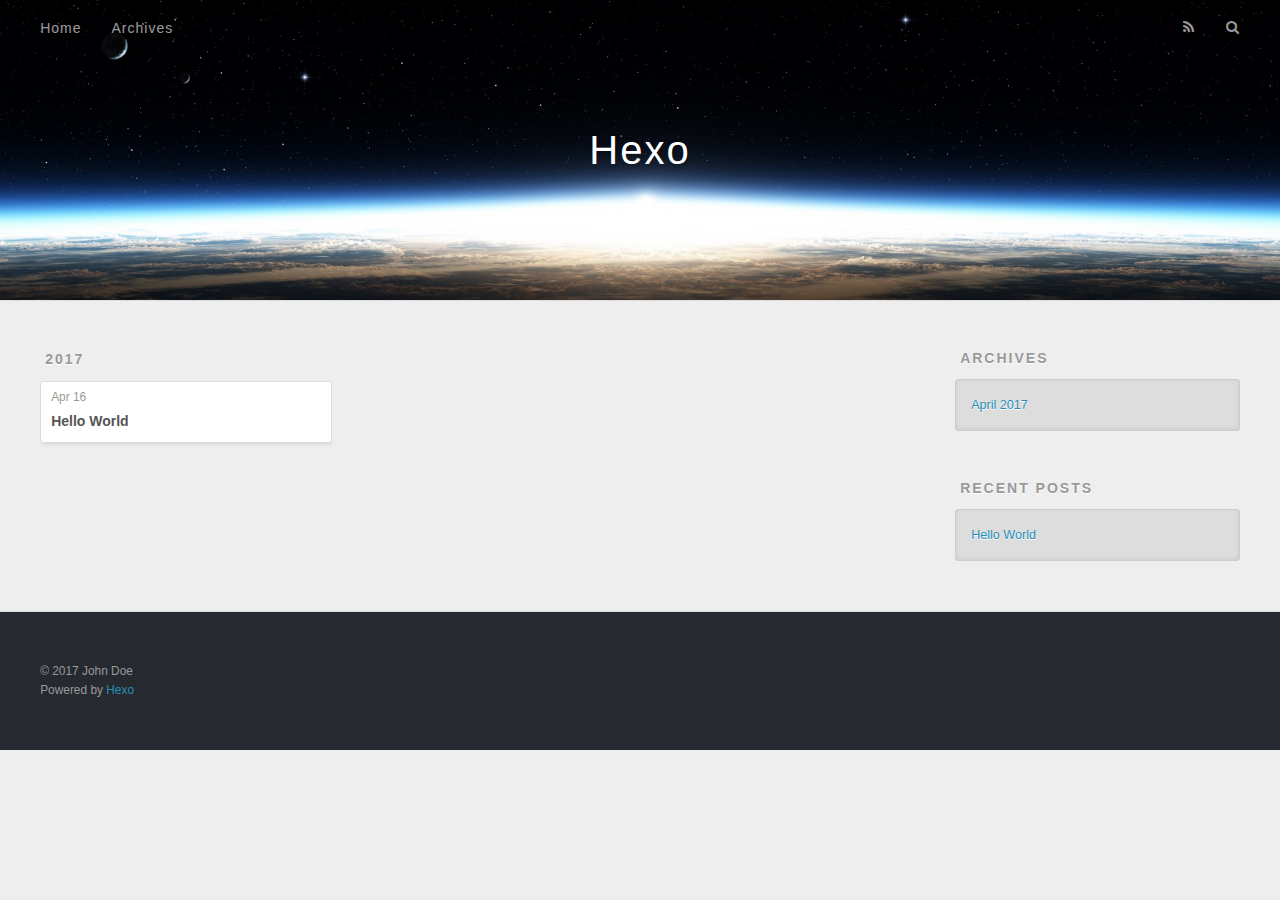
==== archives/index.html @ 0e1c034b "Site updated: 2017-04-16 21:16:54" ====
<!DOCTYPE html>
<html>
<head>
  <meta charset="utf-8">
  
  <title>Archives | Hexo</title>
  <meta name="viewport" content="width=device-width, initial-scale=1, maximum-scale=1">
  <meta property="og:type" content="website">
<meta property="og:title" content="Hexo">
<meta property="og:url" content="http://yoursite.com/archives/index.html">
<meta property="og:site_name" content="Hexo">
<meta name="twitter:card" content="summary">
<meta name="twitter:title" content="Hexo">
  
    <link rel="alternate" href="/atom.xml" title="Hexo" type="application/atom+xml">
  
  
    <link rel="icon" href="/favicon.png">
  
  
    <link href="//fonts.googleapis.com/css?family=Source+Code+Pro" rel="stylesheet" type="text/css">
  
  <link rel="stylesheet" href="/css/style.css">
  

</head>

<body>
  <div id="container">
    <div id="wrap">
      <header id="header">
  <div id="banner"></div>
  <div id="header-outer" class="outer">
    <div id="header-title" class="inner">
      <h1 id="logo-wrap">
        <a href="/" id="logo">Hexo</a>
      </h1>
      
    </div>
    <div id="header-inner" class="inner">
      <nav id="main-nav">
        <a id="main-nav-toggle" class="nav-icon"></a>
        
          <a class="main-nav-link" href="/">Home</a>
        
          <a class="main-nav-link" href="/archives">Archives</a>
        
      </nav>
      <nav id="sub-nav">
        
          <a id="nav-rss-link" class="nav-icon" href="/atom.xml" title="RSS Feed"></a>
        
        <a id="nav-search-btn" class="nav-icon" title="Search"></a>
      </nav>
      <div id="search-form-wrap">
        <form action="//google.com/search" method="get" accept-charset="UTF-8" class="search-form"><input type="search" name="q" class="search-form-input" placeholder="Search"><button type="submit" class="search-form-submit">&#xF002;</button><input type="hidden" name="sitesearch" value="http://yoursite.com"></form>
      </div>
    </div>
  </div>
</header>
      <div class="outer">
        <section id="main">
  
  
    
    
      
      
      <section class="archives-wrap">
        <div class="archive-year-wrap">
          <a href="/archives/2017" class="archive-year">2017</a>
        </div>
        <div class="archives">
    
    <article class="archive-article archive-type-post">
  <div class="archive-article-inner">
    <header class="archive-article-header">
      <a href="/2017/04/16/hello-world/" class="archive-article-date">
  <time datetime="2017-04-16T12:38:31.000Z" itemprop="datePublished">Apr 16</time>
</a>
      
  
    <h1 itemprop="name">
      <a class="archive-article-title" href="/2017/04/16/hello-world/">Hello World</a>
    </h1>
  

    </header>
  </div>
</article>
  
  
    </div></section>
  

</section>
        
          <aside id="sidebar">
  
    

  
    

  
    
  
    
  <div class="widget-wrap">
    <h3 class="widget-title">Archives</h3>
    <div class="widget">
      <ul class="archive-list"><li class="archive-list-item"><a class="archive-list-link" href="/archives/2017/04/">April 2017</a></li></ul>
    </div>
  </div>


  
    
  <div class="widget-wrap">
    <h3 class="widget-title">Recent Posts</h3>
    <div class="widget">
      <ul>
        
          <li>
            <a href="/2017/04/16/hello-world/">Hello World</a>
          </li>
        
      </ul>
    </div>
  </div>

  
</aside>
        
      </div>
      <footer id="footer">
  
  <div class="outer">
    <div id="footer-info" class="inner">
      &copy; 2017 John Doe<br>
      Powered by <a href="http://hexo.io/" target="_blank">Hexo</a>
    </div>
  </div>
</footer>
    </div>
    <nav id="mobile-nav">
  
    <a href="/" class="mobile-nav-link">Home</a>
  
    <a href="/archives" class="mobile-nav-link">Archives</a>
  
</nav>
    

<script src="//ajax.googleapis.com/ajax/libs/jquery/2.0.3/jquery.min.js"></script>


  <link rel="stylesheet" href="/fancybox/jquery.fancybox.css">
  <script src="/fancybox/jquery.fancybox.pack.js"></script>


<script src="/js/script.js"></script>

  </div>
</body>
</html>
---- css/style.css ----
body {
  width: 100%;
}
body:before,
body:after {
  content: "";
  display: table;
}
body:after {
  clear: both;
}
html,
body,
div,
span,
applet,
object,
iframe,
h1,
h2,
h3,
h4,
h5,
h6,
p,
blockquote,
pre,
a,
abbr,
acronym,
address,
big,
cite,
code,
del,
dfn,
em,
img,
ins,
kbd,
q,
s,
samp,
small,
strike,
strong,
sub,
sup,
tt,
var,
dl,
dt,
dd,
ol,
ul,
li,
fieldset,
form,
label,
legend,
table,
caption,
tbody,
tfoot,
thead,
tr,
th,
td {
  margin: 0;
  padding: 0;
  border: 0;
  outline: 0;
  font-weight: inherit;
  font-style: inherit;
  font-family: inherit;
  font-size: 100%;
  vertical-align: baseline;
}
body {
  line-height: 1;
  color: #000;
  background: #fff;
}
ol,
ul {
  list-style: none;
}
table {
  border-collapse: separate;
  border-spacing: 0;
  vertical-align: middle;
}
caption,
th,
td {
  text-align: left;
  font-weight: normal;
  vertical-align: middle;
}
a img {
  border: none;
}
input,
button {
  margin: 0;
  padding: 0;
}
input::-moz-focus-inner,
button::-moz-focus-inner {
  border: 0;
  padding: 0;
}
@font-face {
  font-family: FontAwesome;
  font-style: normal;
  font-weight: normal;
  src: url("fonts/fontawesome-webfont.eot?v=#4.0.3");
  src: url("fonts/fontawesome-webfont.eot?#iefix&v=#4.0.3") format("embedded-opentype"), url("fonts/fontawesome-webfont.woff?v=#4.0.3") format("woff"), url("fonts/fontawesome-webfont.ttf?v=#4.0.3") format("truetype"), url("fonts/fontawesome-webfont.svg#fontawesomeregular?v=#4.0.3") format("svg");
}
html,
body,
#container {
  height: 100%;
}
body {
  background: #eee;
  font: 14px "Helvetica Neue", Helvetica, Arial, sans-serif;
  -webkit-text-size-adjust: 100%;
}
.outer {
  max-width: 1220px;
  margin: 0 auto;
  padding: 0 20px;
}
.outer:before,
.outer:after {
  content: "";
  display: table;
}
.outer:after {
  clear: both;
}
.inner {
  display: inline;
  float: left;
  width: 98.33333333333333%;
  margin: 0 0.833333333333333%;
}
.left,
.alignleft {
  float: left;
}
.right,
.alignright {
  float: right;
}
.clear {
  clear: both;
}
#container {
  position: relative;
}
.mobile-nav-on {
  overflow: hidden;
}
#wrap {
  height: 100%;
  width: 100%;
  position: absolute;
  top: 0;
  left: 0;
  -webkit-transition: 0.2s ease-out;
  -moz-transition: 0.2s ease-out;
  -ms-transition: 0.2s ease-out;
  transition: 0.2s ease-out;
  z-index: 1;
  background: #eee;
}
.mobile-nav-on #wrap {
  left: 280px;
}
@media screen and (min-width: 768px) {
  #main {
    display: inline;
    float: left;
    width: 73.33333333333333%;
    margin: 0 0.833333333333333%;
  }
}
.article-date,
.article-category-link,
.archive-year,
.widget-title {
  text-decoration: none;
  text-transform: uppercase;
  letter-spacing: 2px;
  color: #999;
  margin-bottom: 1em;
  margin-left: 5px;
  line-height: 1em;
  text-shadow: 0 1px #fff;
  font-weight: bold;
}
.article-inner,
.archive-article-inner {
  background: #fff;
  -webkit-box-shadow: 1px 2px 3px #ddd;
  box-shadow: 1px 2px 3px #ddd;
  border: 1px solid #ddd;
  border-radius: 3px;
}
.article-entry h1,
.widget h1 {
  font-size: 2em;
}
.article-entry h2,
.widget h2 {
  font-size: 1.5em;
}
.article-entry h3,
.widget h3 {
  font-size: 1.3em;
}
.article-entry h4,
.widget h4 {
  font-size: 1.2em;
}
.article-entry h5,
.widget h5 {
  font-size: 1em;
}
.article-entry h6,
.widget h6 {
  font-size: 1em;
  color: #999;
}
.article-entry hr,
.widget hr {
  border: 1px dashed #ddd;
}
.article-entry strong,
.widget strong {
  font-weight: bold;
}
.article-entry em,
.widget em,
.article-entry cite,
.widget cite {
  font-style: italic;
}
.article-entry sup,
.widget sup,
.article-entry sub,
.widget sub {
  font-size: 0.75em;
  line-height: 0;
  position: relative;
  vertical-align: baseline;
}
.article-entry sup,
.widget sup {
  top: -0.5em;
}
.article-entry sub,
.widget sub {
  bottom: -0.2em;
}
.article-entry small,
.widget small {
  font-size: 0.85em;
}
.article-entry acronym,
.widget acronym,
.article-entry abbr,
.widget abbr {
  border-bottom: 1px dotted;
}
.article-entry ul,
.widget ul,
.article-entry ol,
.widget ol,
.article-entry dl,
.widget dl {
  margin: 0 20px;
  line-height: 1.6em;
}
.article-entry ul ul,
.widget ul ul,
.article-entry ol ul,
.widget ol ul,
.article-entry ul ol,
.widget ul ol,
.article-entry ol ol,
.widget ol ol {
  margin-top: 0;
  margin-bottom: 0;
}
.article-entry ul,
.widget ul {
  list-style: disc;
}
.article-entry ol,
.widget ol {
  list-style: decimal;
}
.article-entry dt,
.widget dt {
  font-weight: bold;
}
#header {
  height: 300px;
  position: relative;
  border-bottom: 1px solid #ddd;
}
#header:before,
#header:after {
  content: "";
  position: absolute;
  left: 0;
  right: 0;
  height: 40px;
}
#header:before {
  top: 0;
  background: -webkit-linear-gradient(rgba(0,0,0,0.2), transparent);
  background: -moz-linear-gradient(rgba(0,0,0,0.2), transparent);
  background: -ms-linear-gradient(rgba(0,0,0,0.2), transparent);
  background: linear-gradient(rgba(0,0,0,0.2), transparent);
}
#header:after {
  bottom: 0;
  background: -webkit-linear-gradient(transparent, rgba(0,0,0,0.2));
  background: -moz-linear-gradient(transparent, rgba(0,0,0,0.2));
  background: -ms-linear-gradient(transparent, rgba(0,0,0,0.2));
  background: linear-gradient(transparent, rgba(0,0,0,0.2));
}
#header-outer {
  height: 100%;
  position: relative;
}
#header-inner {
  position: relative;
  overflow: hidden;
}
#banner {
  position: absolute;
  top: 0;
  left: 0;
  width: 100%;
  height: 100%;
  background: url("images/banner.jpg") center #000;
  -webkit-background-size: cover;
  -moz-background-size: cover;
  background-size: cover;
  z-index: -1;
}
#header-title {
  text-align: center;
  height: 40px;
  position: absolute;
  top: 50%;
  left: 0;
  margin-top: -20px;
}
#logo,
#subtitle {
  text-decoration: none;
  color: #fff;
  font-weight: 300;
  text-shadow: 0 1px 4px rgba(0,0,0,0.3);
}
#logo {
  font-size: 40px;
  line-height: 40px;
  letter-spacing: 2px;
}
#subtitle {
  font-size: 16px;
  line-height: 16px;
  letter-spacing: 1px;
}
#subtitle-wrap {
  margin-top: 16px;
}
#main-nav {
  float: left;
  margin-left: -15px;
}
.nav-icon,
.main-nav-link {
  float: left;
  color: #fff;
  opacity: 0.6;
  text-decoration: none;
  text-shadow: 0 1px rgba(0,0,0,0.2);
  -webkit-transition: opacity 0.2s;
  -moz-transition: opacity 0.2s;
  -ms-transition: opacity 0.2s;
  transition: opacity 0.2s;
  display: block;
  padding: 20px 15px;
}
.nav-icon:hover,
.main-nav-link:hover {
  opacity: 1;
}
.nav-icon {
  font-family: FontAwesome;
  text-align: center;
  font-size: 14px;
  width: 14px;
  height: 14px;
  padding: 20px 15px;
  position: relative;
  cursor: pointer;
}
.main-nav-link {
  font-weight: 300;
  letter-spacing: 1px;
}
@media screen and (max-width: 479px) {
  .main-nav-link {
    display: none;
  }
}
#main-nav-toggle {
  display: none;
}
#main-nav-toggle:before {
  content: "\f0c9";
}
@media screen and (max-width: 479px) {
  #main-nav-toggle {
    display: block;
  }
}
#sub-nav {
  float: right;
  margin-right: -15px;
}
#nav-rss-link:before {
  content: "\f09e";
}
#nav-search-btn:before {
  content: "\f002";
}
#search-form-wrap {
  position: absolute;
  top: 15px;
  width: 150px;
  height: 30px;
  right: -150px;
  opacity: 0;
  -webkit-transition: 0.2s ease-out;
  -moz-transition: 0.2s ease-out;
  -ms-transition: 0.2s ease-out;
  transition: 0.2s ease-out;
}
#search-form-wrap.on {
  opacity: 1;
  right: 0;
}
@media screen and (max-width: 479px) {
  #search-form-wrap {
    width: 100%;
    right: -100%;
  }
}
.search-form {
  position: absolute;
  top: 0;
  left: 0;
  right: 0;
  background: #fff;
  padding: 5px 15px;
  border-radius: 15px;
  -webkit-box-shadow: 0 0 10px rgba(0,0,0,0.3);
  box-shadow: 0 0 10px rgba(0,0,0,0.3);
}
.search-form-input {
  border: none;
  background: none;
  color: #555;
  width: 100%;
  font: 13px "Helvetica Neue", Helvetica, Arial, sans-serif;
  outline: none;
}
.search-form-input::-webkit-search-results-decoration,
.search-form-input::-webkit-search-cancel-button {
  -webkit-appearance: none;
}
.search-form-submit {
  position: absolute;
  top: 50%;
  right: 10px;
  margin-top: -7px;
  font: 13px FontAwesome;
  border: none;
  background: none;
  color: #bbb;
  cursor: pointer;
}
.search-form-submit:hover,
.search-form-submit:focus {
  color: #777;
}
.article {
  margin: 50px 0;
}
.article-inner {
  overflow: hidden;
}
.article-meta:before,
.article-meta:after {
  content: "";
  display: table;
}
.article-meta:after {
  clear: both;
}
.article-date {
  float: left;
}
.article-category {
  float: left;
  line-height: 1em;
  color: #ccc;
  text-shadow: 0 1px #fff;
  margin-left: 8px;
}
.article-category:before {
  content: "\2022";
}
.article-category-link {
  margin: 0 12px 1em;
}
.article-header {
  padding: 20px 20px 0;
}
.article-title {
  text-decoration: none;
  font-size: 2em;
  font-weight: bold;
  color: #555;
  line-height: 1.1em;
  -webkit-transition: color 0.2s;
  -moz-transition: color 0.2s;
  -ms-transition: color 0.2s;
  transition: color 0.2s;
}
a.article-title:hover {
  color: #258fb8;
}
.article-entry {
  color: #555;
  padding: 0 20px;
}
.article-entry:before,
.article-entry:after {
  content: "";
  display: table;
}
.article-entry:after {
  clear: both;
}
.article-entry p,
.article-entry table {
  line-height: 1.6em;
  margin: 1.6em 0;
}
.article-entry h1,
.article-entry h2,
.article-entry h3,
.article-entry h4,
.article-entry h5,
.article-entry h6 {
  font-weight: bold;
}
.article-entry h1,
.article-entry h2,
.article-entry h3,
.article-entry h4,
.article-entry h5,
.article-entry h6 {
  line-height: 1.1em;
  margin: 1.1em 0;
}
.article-entry a {
  color: #258fb8;
  text-decoration: none;
}
.article-entry a:hover {
  text-decoration: underline;
}
.article-entry ul,
.article-entry ol,
.article-entry dl {
  margin-top: 1.6em;
  margin-bottom: 1.6em;
}
.article-entry img,
.article-entry video {
  max-width: 100%;
  height: auto;
  display: block;
  margin: auto;
}
.article-entry iframe {
  border: none;
}
.article-entry table {
  width: 100%;
  border-collapse: collapse;
  border-spacing: 0;
}
.article-entry th {
  font-weight: bold;
  border-bottom: 3px solid #ddd;
  padding-bottom: 0.5em;
}
.article-entry td {
  border-bottom: 1px solid #ddd;
  padding: 10px 0;
}
.article-entry blockquote {
  font-family: Georgia, "Times New Roman", serif;
  font-size: 1.4em;
  margin: 1.6em 20px;
  text-align: center;
}
.article-entry blockquote footer {
  font-size: 14px;
  margin: 1.6em 0;
  font-family: "Helvetica Neue", Helvetica, Arial, sans-serif;
}
.article-entry blockquote footer cite:before {
  content: "—";
  padding: 0 0.5em;
}
.article-entry .pullquote {
  text-align: left;
  width: 45%;
  margin: 0;
}
.article-entry .pullquote.left {
  margin-left: 0.5em;
  margin-right: 1em;
}
.article-entry .pullquote.right {
  margin-right: 0.5em;
  margin-left: 1em;
}
.article-entry .caption {
  color: #999;
  display: block;
  font-size: 0.9em;
  margin-top: 0.5em;
  position: relative;
  text-align: center;
}
.article-entry .video-container {
  position: relative;
  padding-top: 56.25%;
  height: 0;
  overflow: hidden;
}
.article-entry .video-container iframe,
.article-entry .video-container object,
.article-entry .video-container embed {
  position: absolute;
  top: 0;
  left: 0;
  width: 100%;
  height: 100%;
  margin-top: 0;
}
.article-more-link a {
  display: inline-block;
  line-height: 1em;
  padding: 6px 15px;
  border-radius: 15px;
  background: #eee;
  color: #999;
  text-shadow: 0 1px #fff;
  text-decoration: none;
}
.article-more-link a:hover {
  background: #258fb8;
  color: #fff;
  text-decoration: none;
  text-shadow: 0 1px #1e7293;
}
.article-footer {
  font-size: 0.85em;
  line-height: 1.6em;
  border-top: 1px solid #ddd;
  padding-top: 1.6em;
  margin: 0 20px 20px;
}
.article-footer:before,
.article-footer:after {
  content: "";
  display: table;
}
.article-footer:after {
  clear: both;
}
.article-footer a {
  color: #999;
  text-decoration: none;
}
.article-footer a:hover {
  color: #555;
}
.article-tag-list-item {
  float: left;
  margin-right: 10px;
}
.article-tag-list-link:before {
  content: "#";
}
.article-comment-link {
  float: right;
}
.article-comment-link:before {
  content: "\f075";
  font-family: FontAwesome;
  padding-right: 8px;
}
.article-share-link {
  cursor: pointer;
  float: right;
  margin-left: 20px;
}
.article-share-link:before {
  content: "\f064";
  font-family: FontAwesome;
  padding-right: 6px;
}
#article-nav {
  position: relative;
}
#article-nav:before,
#article-nav:after {
  content: "";
  display: table;
}
#article-nav:after {
  clear: both;
}
@media screen and (min-width: 768px) {
  #article-nav {
    margin: 50px 0;
  }
  #article-nav:before {
    width: 8px;
    height: 8px;
    position: absolute;
    top: 50%;
    left: 50%;
    margin-top: -4px;
    margin-left: -4px;
    content: "";
    border-radius: 50%;
    background: #ddd;
    -webkit-box-shadow: 0 1px 2px #fff;
    box-shadow: 0 1px 2px #fff;
  }
}
.article-nav-link-wrap {
  text-decoration: none;
  text-shadow: 0 1px #fff;
  color: #999;
  -webkit-box-sizing: border-box;
  -moz-box-sizing: border-box;
  box-sizing: border-box;
  margin-top: 50px;
  text-align: center;
  display: block;
}
.article-nav-link-wrap:hover {
  color: #555;
}
@media screen and (min-width: 768px) {
  .article-nav-link-wrap {
    width: 50%;
    margin-top: 0;
  }
}
@media screen and (min-width: 768px) {
  #article-nav-newer {
    float: left;
    text-align: right;
    padding-right: 20px;
  }
}
@media screen and (min-width: 768px) {
  #article-nav-older {
    float: right;
    text-align: left;
    padding-left: 20px;
  }
}
.article-nav-caption {
  text-transform: uppercase;
  letter-spacing: 2px;
  color: #ddd;
  line-height: 1em;
  font-weight: bold;
}
#article-nav-newer .article-nav-caption {
  margin-right: -2px;
}
.article-nav-title {
  font-size: 0.85em;
  line-height: 1.6em;
  margin-top: 0.5em;
}
.article-share-box {
  position: absolute;
  display: none;
  background: #fff;
  -webkit-box-shadow: 1px 2px 10px rgba(0,0,0,0.2);
  box-shadow: 1px 2px 10px rgba(0,0,0,0.2);
  border-radius: 3px;
  margin-left: -145px;
  overflow: hidden;
  z-index: 1;
}
.article-share-box.on {
  display: block;
}
.article-share-input {
  width: 100%;
  background: none;
  -webkit-box-sizing: border-box;
  -moz-box-sizing: border-box;
  box-sizing: border-box;
  font: 14px "Helvetica Neue", Helvetica, Arial, sans-serif;
  padding: 0 15px;
  color: #555;
  outline: none;
  border: 1px solid #ddd;
  border-radius: 3px 3px 0 0;
  height: 36px;
  line-height: 36px;
}
.article-share-links {
  background: #eee;
}
.article-share-links:before,
.article-share-links:after {
  content: "";
  display: table;
}
.article-share-links:after {
  clear: both;
}
.article-share-twitter,
.article-share-facebook,
.article-share-pinterest,
.article-share-google {
  width: 50px;
  height: 36px;
  display: block;
  float: left;
  position: relative;
  color: #999;
  text-shadow: 0 1px #fff;
}
.article-share-twitter:before,
.article-share-facebook:before,
.article-share-pinterest:before,
.article-share-google:before {
  font-size: 20px;
  font-family: FontAwesome;
  width: 20px;
  height: 20px;
  position: absolute;
  top: 50%;
  left: 50%;
  margin-top: -10px;
  margin-left: -10px;
  text-align: center;
}
.article-share-twitter:hover,
.article-share-facebook:hover,
.article-share-pinterest:hover,
.article-share-google:hover {
  color: #fff;
}
.article-share-twitter:before {
  content: "\f099";
}
.article-share-twitter:hover {
  background: #00aced;
  text-shadow: 0 1px #008abe;
}
.article-share-facebook:before {
  content: "\f09a";
}
.article-share-facebook:hover {
  background: #3b5998;
  text-shadow: 0 1px #2f477a;
}
.article-share-pinterest:before {
  content: "\f0d2";
}
.article-share-pinterest:hover {
  background: #cb2027;
  text-shadow: 0 1px #a21a1f;
}
.article-share-google:before {
  content: "\f0d5";
}
.article-share-google:hover {
  background: #dd4b39;
  text-shadow: 0 1px #be3221;
}
.article-gallery {
  background: #000;
  position: relative;
}
.article-gallery-photos {
  position: relative;
  overflow: hidden;
}
.article-gallery-img {
  display: none;
  max-width: 100%;
}
.article-gallery-img:first-child {
  display: block;
}
.article-gallery-img.loaded {
  position: absolute;
  display: block;
}
.article-gallery-img img {
  display: block;
  max-width: 100%;
  margin: 0 auto;
}
#comments {
  background: #fff;
  -webkit-box-shadow: 1px 2px 3px #ddd;
  box-shadow: 1px 2px 3px #ddd;
  padding: 20px;
  border: 1px solid #ddd;
  border-radius: 3px;
  margin: 50px 0;
}
#comments a {
  color: #258fb8;
}
.archives-wrap {
  margin: 50px 0;
}
.archives:before,
.archives:after {
  content: "";
  display: table;
}
.archives:after {
  clear: both;
}
.archive-year-wrap {
  margin-bottom: 1em;
}
.archives {
  -webkit-column-gap: 10px;
  -moz-column-gap: 10px;
  column-gap: 10px;
}
@media screen and (min-width: 480px) and (max-width: 767px) {
  .archives {
    -webkit-column-count: 2;
    -moz-column-count: 2;
    column-count: 2;
  }
}
@media screen and (min-width: 768px) {
  .archives {
    -webkit-column-count: 3;
    -moz-column-count: 3;
    column-count: 3;
  }
}
.archive-article {
  -webkit-column-break-inside: avoid;
  page-break-inside: avoid;
  overflow: hidden;
  break-inside: avoid-column;
}
.archive-article-inner {
  padding: 10px;
  margin-bottom: 15px;
}
.archive-article-title {
  text-decoration: none;
  font-weight: bold;
  color: #555;
  -webkit-transition: color 0.2s;
  -moz-transition: color 0.2s;
  -ms-transition: color 0.2s;
  transition: color 0.2s;
  line-height: 1.6em;
}
.archive-article-title:hover {
  color: #258fb8;
}
.archive-article-footer {
  margin-top: 1em;
}
.archive-article-date {
  color: #999;
  text-decoration: none;
  font-size: 0.85em;
  line-height: 1em;
  margin-bottom: 0.5em;
  display: block;
}
#page-nav {
  margin: 50px auto;
  background: #fff;
  -webkit-box-shadow: 1px 2px 3px #ddd;
  box-shadow: 1px 2px 3px #ddd;
  border: 1px solid #ddd;
  border-radius: 3px;
  text-align: center;
  color: #999;
  overflow: hidden;
}
#page-nav:before,
#page-nav:after {
  content: "";
  display: table;
}
#page-nav:after {
  clear: both;
}
#page-nav a,
#page-nav span {
  padding: 10px 20px;
  line-height: 1;
  height: 2ex;
}
#page-nav a {
  color: #999;
  text-decoration: none;
}
#page-nav a:hover {
  background: #999;
  color: #fff;
}
#page-nav .prev {
  float: left;
}
#page-nav .next {
  float: right;
}
#page-nav .page-number {
  display: inline-block;
}
@media screen and (max-width: 479px) {
  #page-nav .page-number {
    display: none;
  }
}
#page-nav .current {
  color: #555;
  font-weight: bold;
}
#page-nav .space {
  color: #ddd;
}
#footer {
  background: #262a30;
  padding: 50px 0;
  border-top: 1px solid #ddd;
  color: #999;
}
#footer a {
  color: #258fb8;
  text-decoration: none;
}
#footer a:hover {
  text-decoration: underline;
}
#footer-info {
  line-height: 1.6em;
  font-size: 0.85em;
}
.article-entry pre,
.article-entry .highlight {
  background: #2d2d2d;
  margin: 0 -20px;
  padding: 15px 20px;
  border-style: solid;
  border-color: #ddd;
  border-width: 1px 0;
  overflow: auto;
  color: #ccc;
  line-height: 22.400000000000002px;
}
.article-entry .highlight .gutter pre,
.article-entry .gist .gist-file .gist-data .line-numbers {
  color: #666;
  font-size: 0.85em;
}
.article-entry pre,
.article-entry code {
  font-family: "Source Code Pro", Consolas, Monaco, Menlo, Consolas, monospace;
}
.article-entry code {
  background: #eee;
  text-shadow: 0 1px #fff;
  padding: 0 0.3em;
}
.article-entry pre code {
  background: none;
  text-shadow: none;
  padding: 0;
}
.article-entry .highlight pre {
  border: none;
  margin: 0;
  padding: 0;
}
.article-entry .highlight table {
  margin: 0;
  width: auto;
}
.article-entry .highlight td {
  border: none;
  padding: 0;
}
.article-entry .highlight figcaption {
  font-size: 0.85em;
  color: #999;
  line-height: 1em;
  margin-bottom: 1em;
}
.article-entry .highlight figcaption:before,
.article-entry .highlight figcaption:after {
  content: "";
  display: table;
}
.article-entry .highlight figcaption:after {
  clear: both;
}
.article-entry .highlight figcaption a {
  float: right;
}
.article-entry .highlight .gutter pre {
  text-align: right;
  padding-right: 20px;
}
.article-entry .highlight .line {
  height: 22.400000000000002px;
}
.article-entry .highlight .line.marked {
  background: #515151;
}
.article-entry .gist {
  margin: 0 -20px;
  border-style: solid;
  border-color: #ddd;
  border-width: 1px 0;
  background: #2d2d2d;
  padding: 15px 20px 15px 0;
}
.article-entry .gist .gist-file {
  border: none;
  font-family: "Source Code Pro", Consolas, Monaco, Menlo, Consolas, monospace;
  margin: 0;
}
.article-entry .gist .gist-file .gist-data {
  background: none;
  border: none;
}
.article-entry .gist .gist-file .gist-data .line-numbers {
  background: none;
  border: none;
  padding: 0 20px 0 0;
}
.article-entry .gist .gist-file .gist-data .line-data {
  padding: 0 !important;
}
.article-entry .gist .gist-file .highlight {
  margin: 0;
  padding: 0;
  border: none;
}
.article-entry .gist .gist-file .gist-meta {
  background: #2d2d2d;
  color: #999;
  font: 0.85em "Helvetica Neue", Helvetica, Arial, sans-serif;
  text-shadow: 0 0;
  padding: 0;
  margin-top: 1em;
  margin-left: 20px;
}
.article-entry .gist .gist-file .gist-meta a {
  color: #258fb8;
  font-weight: normal;
}
.article-entry .gist .gist-file .gist-meta a:hover {
  text-decoration: underline;
}
pre .comment,
pre .title {
  color: #999;
}
pre .variable,
pre .attribute,
pre .tag,
pre .regexp,
pre .ruby .constant,
pre .xml .tag .title,
pre .xml .pi,
pre .xml .doctype,
pre .html .doctype,
pre .css .id,
pre .css .class,
pre .css .pseudo {
  color: #f2777a;
}
pre .number,
pre .preprocessor,
pre .built_in,
pre .literal,
pre .params,
pre .constant {
  color: #f99157;
}
pre .class,
pre .ruby .class .title,
pre .css .rules .attribute {
  color: #9c9;
}
pre .string,
pre .value,
pre .inheritance,
pre .header,
pre .ruby .symbol,
pre .xml .cdata {
  color: #9c9;
}
pre .css .hexcolor {
  color: #6cc;
}
pre .function,
pre .python .decorator,
pre .python .title,
pre .ruby .function .title,
pre .ruby .title .keyword,
pre .perl .sub,
pre .javascript .title,
pre .coffeescript .title {
  color: #69c;
}
pre .keyword,
pre .javascript .function {
  color: #c9c;
}
@media screen and (max-width: 479px) {
  #mobile-nav {
    position: absolute;
    top: 0;
    left: 0;
    width: 280px;
    height: 100%;
    background: #191919;
    border-right: 1px solid #fff;
  }
}
@media screen and (max-width: 479px) {
  .mobile-nav-link {
    display: block;
    color: #999;
    text-decoration: none;
    padding: 15px 20px;
    font-weight: bold;
  }
  .mobile-nav-link:hover {
    color: #fff;
  }
}
@media screen and (min-width: 768px) {
  #sidebar {
    display: inline;
    float: left;
    width: 23.333333333333332%;
    margin: 0 0.833333333333333%;
  }
}
.widget-wrap {
  margin: 50px 0;
}
.widget {
  color: #777;
  text-shadow: 0 1px #fff;
  background: #ddd;
  -webkit-box-shadow: 0 -1px 4px #ccc inset;
  box-shadow: 0 -1px 4px #ccc inset;
  border: 1px solid #ccc;
  padding: 15px;
  border-radius: 3px;
}
.widget a {
  color: #258fb8;
  text-decoration: none;
}
.widget a:hover {
  text-decoration: underline;
}
.widget ul ul,
.widget ol ul,
.widget dl ul,
.widget ul ol,
.widget ol ol,
.widget dl ol,
.widget ul dl,
.widget ol dl,
.widget dl dl {
  margin-left: 15px;
  list-style: disc;
}
.widget {
  line-height: 1.6em;
  word-wrap: break-word;
  font-size: 0.9em;
}
.widget ul,
.widget ol {
  list-style: none;
  margin: 0;
}
.widget ul ul,
.widget ol ul,
.widget ul ol,
.widget ol ol {
  margin: 0 20px;
}
.widget ul ul,
.widget ol ul {
  list-style: disc;
}
.widget ul ol,
.widget ol ol {
  list-style: decimal;
}
.category-list-count,
.tag-list-count,
.archive-list-count {
  padding-left: 5px;
  color: #999;
  font-size: 0.85em;
}
.category-list-count:before,
.tag-list-count:before,
.archive-list-count:before {
  content: "(";
}
.category-list-count:after,
.tag-list-count:after,
.archive-list-count:after {
  content: ")";
}
.tagcloud a {
  margin-right: 5px;
  display: inline-block;
}
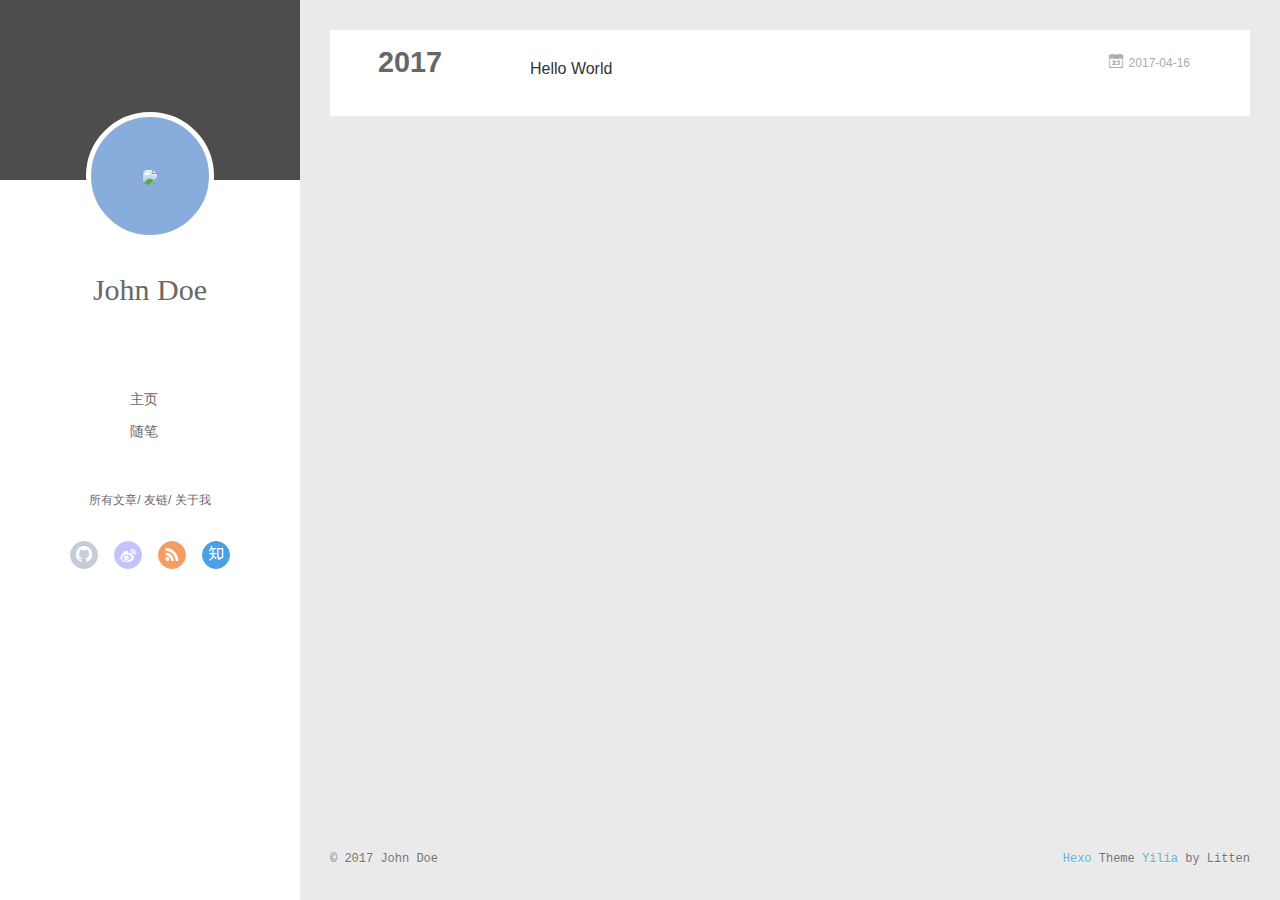
==== commit 001399dd: "Site updated: 2017-04-16 23:09:02" ====
--- a/archives/index.html
+++ b/archives/index.html
@@ -3,6 +3,9 @@
 <head>
   <meta charset="utf-8">
   
+  <meta name="renderer" content="webkit">
+  <meta http-equiv="X-UA-Compatible" content="IE=edge" >
+  <link rel="dns-prefetch" href="http://yoursite.com">
   <title>Archives | Hexo</title>
   <meta name="viewport" content="width=device-width, initial-scale=1, maximum-scale=1">
   <meta property="og:type" content="website">
@@ -12,54 +15,141 @@
 <meta name="twitter:card" content="summary">
 <meta name="twitter:title" content="Hexo">
   
-    <link rel="alternate" href="/atom.xml" title="Hexo" type="application/atom+xml">
+    <link rel="alternative" href="/atom.xml" title="Hexo" type="application/atom+xml">
   
   
     <link rel="icon" href="/favicon.png">
   
-  
-    <link href="//fonts.googleapis.com/css?family=Source+Code+Pro" rel="stylesheet" type="text/css">
-  
-  <link rel="stylesheet" href="/css/style.css">
+  <link rel="stylesheet" type="text/css" href="/./main.05aabf.css">
+  <style type="text/css">
+  
+    #container.show {
+      background: linear-gradient(200deg,#a0cfe4,#e8c37e);
+    }
+  </style>
+  
+
   
 
 </head>
 
 <body>
-  <div id="container">
-    <div id="wrap">
-      <header id="header">
-  <div id="banner"></div>
-  <div id="header-outer" class="outer">
-    <div id="header-title" class="inner">
-      <h1 id="logo-wrap">
-        <a href="/" id="logo">Hexo</a>
-      </h1>
-      
+  <div id="container" q-class="show:isCtnShow">
+    <canvas id="anm-canvas" class="anm-canvas"></canvas>
+    <div class="left-col" q-class="show:isShow">
+      
+<div class="overlay" style="background: #4d4d4d"></div>
+<div class="intrude-less">
+	<header id="header" class="inner">
+		<a href="/" class="profilepic">
+			<img src="null" class="js-avatar">
+		</a>
+		<hgroup>
+		  <h1 class="header-author"><a href="/">John Doe</a></h1>
+		</hgroup>
+		
+
+		<nav class="header-menu">
+			<ul>
+			
+				<li><a href="/">主页</a></li>
+	        
+				<li><a href="/tags/随笔/">随笔</a></li>
+	        
+			</ul>
+		</nav>
+		<nav class="header-smart-menu">
+    		
+    			
+    			<a q-on="click: openSlider(e, 'innerArchive')" href="javascript:void(0)">所有文章</a>
+    			
+            
+    			
+    			<a q-on="click: openSlider(e, 'friends')" href="javascript:void(0)">友链</a>
+    			
+            
+    			
+    			<a q-on="click: openSlider(e, 'aboutme')" href="javascript:void(0)">关于我</a>
+    			
+            
+		</nav>
+		<nav class="header-nav">
+			<div class="social">
+				
+					<a class="github" target="_blank" href="#" title="github"><i class="icon-github"></i></a>
+		        
+					<a class="weibo" target="_blank" href="#" title="weibo"><i class="icon-weibo"></i></a>
+		        
+					<a class="rss" target="_blank" href="#" title="rss"><i class="icon-rss"></i></a>
+		        
+					<a class="zhihu" target="_blank" href="#" title="zhihu"><i class="icon-zhihu"></i></a>
+		        
+			</div>
+		</nav>
+	</header>		
+</div>
+
     </div>
-    <div id="header-inner" class="inner">
-      <nav id="main-nav">
-        <a id="main-nav-toggle" class="nav-icon"></a>
-        
-          <a class="main-nav-link" href="/">Home</a>
-        
-          <a class="main-nav-link" href="/archives">Archives</a>
-        
-      </nav>
-      <nav id="sub-nav">
-        
-          <a id="nav-rss-link" class="nav-icon" href="/atom.xml" title="RSS Feed"></a>
-        
-        <a id="nav-search-btn" class="nav-icon" title="Search"></a>
-      </nav>
-      <div id="search-form-wrap">
-        <form action="//google.com/search" method="get" accept-charset="UTF-8" class="search-form"><input type="search" name="q" class="search-form-input" placeholder="Search"><button type="submit" class="search-form-submit">&#xF002;</button><input type="hidden" name="sitesearch" value="http://yoursite.com"></form>
-      </div>
-    </div>
-  </div>
-</header>
-      <div class="outer">
-        <section id="main">
+    <div class="mid-col" q-class="show:isShow,hide:isShow|isFalse">
+      
+<nav id="mobile-nav">
+  	<div class="overlay js-overlay" style="background: #4d4d4d"></div>
+	<div class="btnctn js-mobile-btnctn">
+  		<div class="slider-trigger list" q-on="click: openSlider(e)"><i class="icon icon-sort"></i></div>
+	</div>
+	<div class="intrude-less">
+		<header id="header" class="inner">
+			<div class="profilepic">
+				<img src="null" class="js-avatar">
+			</div>
+			<hgroup>
+			  <h1 class="header-author js-header-author">John Doe</h1>
+			</hgroup>
+			
+			
+			
+				
+			
+				
+			
+			
+			
+			<nav class="header-nav">
+				<div class="social">
+					
+						<a class="github" target="_blank" href="#" title="github"><i class="icon-github"></i></a>
+			        
+						<a class="weibo" target="_blank" href="#" title="weibo"><i class="icon-weibo"></i></a>
+			        
+						<a class="rss" target="_blank" href="#" title="rss"><i class="icon-rss"></i></a>
+			        
+						<a class="zhihu" target="_blank" href="#" title="zhihu"><i class="icon-zhihu"></i></a>
+			        
+				</div>
+			</nav>
+
+			<nav class="header-menu js-header-menu">
+				<ul style="width: 50%">
+				
+				
+					<li style="width: 50%"><a href="/">主页</a></li>
+		        
+					<li style="width: 50%"><a href="/tags/随笔/">随笔</a></li>
+		        
+				</ul>
+			</nav>
+		</header>				
+	</div>
+	<div class="mobile-mask" style="display:none" q-show="isShow"></div>
+</nav>
+
+      <div id="wrapper" class="body-wrap">
+        <div class="menu-l">
+          <div class="canvas-wrap">
+            <canvas data-colors="#eaeaea" data-sectionHeight="100" data-contentId="js-content" id="myCanvas1" class="anm-canvas"></canvas>
+          </div>
+          <div id="js-content" class="content-ll">
+            
   
   
     
@@ -75,16 +165,24 @@
     <article class="archive-article archive-type-post">
   <div class="archive-article-inner">
     <header class="archive-article-header">
-      <a href="/2017/04/16/hello-world/" class="archive-article-date">
-  <time datetime="2017-04-16T12:38:31.000Z" itemprop="datePublished">Apr 16</time>
+      	<div class="article-meta">
+	      	<a href="/2017/04/16/hello-world/" class="archive-article-date">
+  	<time datetime="2017-04-16T12:38:31.000Z" itemprop="datePublished"><i class="icon-calendar icon"></i>2017-04-16</time>
 </a>
-      
+        </div>
+    	 
   
     <h1 itemprop="name">
       <a class="archive-article-title" href="/2017/04/16/hello-world/">Hello World</a>
     </h1>
   
 
+        <div class="article-info info-on-right">
+          
+          
+
+        </div>
+        <div class="clearfix"></div>
     </header>
   </div>
 </article>
@@ -93,74 +191,247 @@
     </div></section>
   
 
-</section>
-        
-          <aside id="sidebar">
-  
-    
-
-  
-    
-
-  
-    
-  
-    
-  <div class="widget-wrap">
-    <h3 class="widget-title">Archives</h3>
-    <div class="widget">
-      <ul class="archive-list"><li class="archive-list-item"><a class="archive-list-link" href="/archives/2017/04/">April 2017</a></li></ul>
-    </div>
-  </div>
-
-
-  
-    
-  <div class="widget-wrap">
-    <h3 class="widget-title">Recent Posts</h3>
-    <div class="widget">
-      <ul>
-        
-          <li>
-            <a href="/2017/04/16/hello-world/">Hello World</a>
-          </li>
-        
-      </ul>
-    </div>
-  </div>
-
-  
-</aside>
-        
+    
+
+
+          </div>
+        </div>
       </div>
       <footer id="footer">
-  
   <div class="outer">
-    <div id="footer-info" class="inner">
-      &copy; 2017 John Doe<br>
-      Powered by <a href="http://hexo.io/" target="_blank">Hexo</a>
+    <div id="footer-info">
+    	<div class="footer-left">
+    		&copy; 2017 John Doe
+    	</div>
+      	<div class="footer-right">
+      		<a href="http://hexo.io/" target="_blank">Hexo</a>  Theme <a href="https://github.com/litten/hexo-theme-yilia" target="_blank">Yilia</a> by Litten
+      	</div>
     </div>
   </div>
 </footer>
     </div>
-    <nav id="mobile-nav">
-  
-    <a href="/" class="mobile-nav-link">Home</a>
-  
-    <a href="/archives" class="mobile-nav-link">Archives</a>
-  
-</nav>
-    
-
-<script src="//ajax.googleapis.com/ajax/libs/jquery/2.0.3/jquery.min.js"></script>
-
-
-  <link rel="stylesheet" href="/fancybox/jquery.fancybox.css">
-  <script src="/fancybox/jquery.fancybox.pack.js"></script>
-
-
-<script src="/js/script.js"></script>
-
+    <script>
+	var yiliaConfig = {
+		mathjax: false,
+		isHome: false,
+		isPost: false,
+		isArchive: true,
+		isTag: false,
+		isCategory: false,
+		open_in_new: false,
+		root: "/",
+		innerArchive: true,
+		showTags: false
+	}
+</script>
+
+<script>!function(t){function n(r){if(e[r])return e[r].exports;var o=e[r]={exports:{},id:r,loaded:!1};return t[r].call(o.exports,o,o.exports,n),o.loaded=!0,o.exports}var e={};return n.m=t,n.c=e,n.p="./",n(0)}([function(t,n,e){"use strict";function r(t){return t&&t.__esModule?t:{default:t}}function o(t,n){var e=/\/|index.html/g;return t.replace(e,"")===n.replace(e,"")}function i(){for(var t=document.querySelectorAll(".js-header-menu li a"),n=window.location.pathname,e=0,r=t.length;e<r;e++){var i=t[e];o(n,i.getAttribute("href"))&&(0,d.default)(i,"active")}}function u(t){for(var n=t.offsetLeft,e=t.offsetParent;null!==e;)n+=e.offsetLeft,e=e.offsetParent;return n}function f(t){for(var n=t.offsetTop,e=t.offsetParent;null!==e;)n+=e.offsetTop,e=e.offsetParent;return n}function c(t,n,e,r,o){var i=u(t),c=f(t)-n;if(c-e<=o){var a=t.$newDom;a||(a=t.cloneNode(!0),(0,h.default)(t,a),t.$newDom=a,a.style.position="fixed",a.style.top=(e||c)+"px",a.style.left=i+"px",a.style.zIndex=r||2,a.style.width="100%",a.style.color="#fff"),a.style.visibility="visible",t.style.visibility="hidden"}else{t.style.visibility="visible";var s=t.$newDom;s&&(s.style.visibility="hidden")}}function a(){var t=document.querySelector(".js-overlay"),n=document.querySelector(".js-header-menu");c(t,document.body.scrollTop,-63,2,0),c(n,document.body.scrollTop,1,3,0)}function s(){document.querySelector("#container").addEventListener("scroll",function(t){a()}),window.addEventListener("scroll",function(t){a()}),a()}function l(){x.default.versions.mobile&&window.screen.width<800&&(i(),s())}var p=e(71),d=r(p),v=e(72),y=(r(v),e(84)),h=r(y),b=e(69),x=r(b),g=e(75),m=r(g),w=e(70);l(),(0,w.addLoadEvent)(function(){m.default.init()}),t.exports={}},function(t,n){var e=t.exports="undefined"!=typeof window&&window.Math==Math?window:"undefined"!=typeof self&&self.Math==Math?self:Function("return this")();"number"==typeof __g&&(__g=e)},function(t,n){var e={}.hasOwnProperty;t.exports=function(t,n){return e.call(t,n)}},function(t,n,e){var r=e(49),o=e(15);t.exports=function(t){return r(o(t))}},function(t,n,e){t.exports=!e(8)(function(){return 7!=Object.defineProperty({},"a",{get:function(){return 7}}).a})},function(t,n,e){var r=e(6),o=e(12);t.exports=e(4)?function(t,n,e){return r.f(t,n,o(1,e))}:function(t,n,e){return t[n]=e,t}},function(t,n,e){var r=e(10),o=e(30),i=e(24),u=Object.defineProperty;n.f=e(4)?Object.defineProperty:function(t,n,e){if(r(t),n=i(n,!0),r(e),o)try{return u(t,n,e)}catch(t){}if("get"in e||"set"in e)throw TypeError("Accessors not supported!");return"value"in e&&(t[n]=e.value),t}},function(t,n,e){var r=e(22)("wks"),o=e(13),i=e(1).Symbol,u="function"==typeof i,f=t.exports=function(t){return r[t]||(r[t]=u&&i[t]||(u?i:o)("Symbol."+t))};f.store=r},function(t,n){t.exports=function(t){try{return!!t()}catch(t){return!0}}},function(t,n,e){var r=e(35),o=e(16);t.exports=Object.keys||function(t){return r(t,o)}},function(t,n,e){var r=e(11);t.exports=function(t){if(!r(t))throw TypeError(t+" is not an object!");return t}},function(t,n){t.exports=function(t){return"object"==typeof t?null!==t:"function"==typeof t}},function(t,n){t.exports=function(t,n){return{enumerable:!(1&t),configurable:!(2&t),writable:!(4&t),value:n}}},function(t,n){var e=0,r=Math.random();t.exports=function(t){return"Symbol(".concat(void 0===t?"":t,")_",(++e+r).toString(36))}},function(t,n){var e=t.exports={version:"2.4.0"};"number"==typeof __e&&(__e=e)},function(t,n){t.exports=function(t){if(void 0==t)throw TypeError("Can't call method on  "+t);return t}},function(t,n){t.exports="constructor,hasOwnProperty,isPrototypeOf,propertyIsEnumerable,toLocaleString,toString,valueOf".split(",")},function(t,n){t.exports={}},function(t,n){t.exports=!0},function(t,n){n.f={}.propertyIsEnumerable},function(t,n,e){var r=e(6).f,o=e(2),i=e(7)("toStringTag");t.exports=function(t,n,e){t&&!o(t=e?t:t.prototype,i)&&r(t,i,{configurable:!0,value:n})}},function(t,n,e){var r=e(22)("keys"),o=e(13);t.exports=function(t){return r[t]||(r[t]=o(t))}},function(t,n,e){var r=e(1),o="__core-js_shared__",i=r[o]||(r[o]={});t.exports=function(t){return i[t]||(i[t]={})}},function(t,n){var e=Math.ceil,r=Math.floor;t.exports=function(t){return isNaN(t=+t)?0:(t>0?r:e)(t)}},function(t,n,e){var r=e(11);t.exports=function(t,n){if(!r(t))return t;var e,o;if(n&&"function"==typeof(e=t.toString)&&!r(o=e.call(t)))return o;if("function"==typeof(e=t.valueOf)&&!r(o=e.call(t)))return o;if(!n&&"function"==typeof(e=t.toString)&&!r(o=e.call(t)))return o;throw TypeError("Can't convert object to primitive value")}},function(t,n,e){var r=e(1),o=e(14),i=e(18),u=e(26),f=e(6).f;t.exports=function(t){var n=o.Symbol||(o.Symbol=i?{}:r.Symbol||{});"_"==t.charAt(0)||t in n||f(n,t,{value:u.f(t)})}},function(t,n,e){n.f=e(7)},function(t,n,e){var r=e(1),o=e(14),i=e(46),u=e(5),f="prototype",c=function(t,n,e){var a,s,l,p=t&c.F,d=t&c.G,v=t&c.S,y=t&c.P,h=t&c.B,b=t&c.W,x=d?o:o[n]||(o[n]={}),g=x[f],m=d?r:v?r[n]:(r[n]||{})[f];d&&(e=n);for(a in e)s=!p&&m&&void 0!==m[a],s&&a in x||(l=s?m[a]:e[a],x[a]=d&&"function"!=typeof m[a]?e[a]:h&&s?i(l,r):b&&m[a]==l?function(t){var n=function(n,e,r){if(this instanceof t){switch(arguments.length){case 0:return new t;case 1:return new t(n);case 2:return new t(n,e)}return new t(n,e,r)}return t.apply(this,arguments)};return n[f]=t[f],n}(l):y&&"function"==typeof l?i(Function.call,l):l,y&&((x.virtual||(x.virtual={}))[a]=l,t&c.R&&g&&!g[a]&&u(g,a,l)))};c.F=1,c.G=2,c.S=4,c.P=8,c.B=16,c.W=32,c.U=64,c.R=128,t.exports=c},function(t,n){var e={}.toString;t.exports=function(t){return e.call(t).slice(8,-1)}},function(t,n,e){var r=e(11),o=e(1).document,i=r(o)&&r(o.createElement);t.exports=function(t){return i?o.createElement(t):{}}},function(t,n,e){t.exports=!e(4)&&!e(8)(function(){return 7!=Object.defineProperty(e(29)("div"),"a",{get:function(){return 7}}).a})},function(t,n,e){"use strict";var r=e(18),o=e(27),i=e(36),u=e(5),f=e(2),c=e(17),a=e(51),s=e(20),l=e(58),p=e(7)("iterator"),d=!([].keys&&"next"in[].keys()),v="@@iterator",y="keys",h="values",b=function(){return this};t.exports=function(t,n,e,x,g,m,w){a(e,n,x);var O,S,_,j=function(t){if(!d&&t in A)return A[t];switch(t){case y:return function(){return new e(this,t)};case h:return function(){return new e(this,t)}}return function(){return new e(this,t)}},P=n+" Iterator",E=g==h,M=!1,A=t.prototype,T=A[p]||A[v]||g&&A[g],L=T||j(g),N=g?E?j("entries"):L:void 0,C="Array"==n?A.entries||T:T;if(C&&(_=l(C.call(new t)),_!==Object.prototype&&(s(_,P,!0),r||f(_,p)||u(_,p,b))),E&&T&&T.name!==h&&(M=!0,L=function(){return T.call(this)}),r&&!w||!d&&!M&&A[p]||u(A,p,L),c[n]=L,c[P]=b,g)if(O={values:E?L:j(h),keys:m?L:j(y),entries:N},w)for(S in O)S in A||i(A,S,O[S]);else o(o.P+o.F*(d||M),n,O);return O}},function(t,n,e){var r=e(10),o=e(55),i=e(16),u=e(21)("IE_PROTO"),f=function(){},c="prototype",a=function(){var t,n=e(29)("iframe"),r=i.length,o="<",u=">";for(n.style.display="none",e(48).appendChild(n),n.src="javascript:",t=n.contentWindow.document,t.open(),t.write(o+"script"+u+"document.F=Object"+o+"/script"+u),t.close(),a=t.F;r--;)delete a[c][i[r]];return a()};t.exports=Object.create||function(t,n){var e;return null!==t?(f[c]=r(t),e=new f,f[c]=null,e[u]=t):e=a(),void 0===n?e:o(e,n)}},function(t,n,e){var r=e(35),o=e(16).concat("length","prototype");n.f=Object.getOwnPropertyNames||function(t){return r(t,o)}},function(t,n){n.f=Object.getOwnPropertySymbols},function(t,n,e){var r=e(2),o=e(3),i=e(45)(!1),u=e(21)("IE_PROTO");t.exports=function(t,n){var e,f=o(t),c=0,a=[];for(e in f)e!=u&&r(f,e)&&a.push(e);for(;n.length>c;)r(f,e=n[c++])&&(~i(a,e)||a.push(e));return a}},function(t,n,e){t.exports=e(5)},function(t,n,e){var r=e(15);t.exports=function(t){return Object(r(t))}},function(t,n,e){t.exports={default:e(41),__esModule:!0}},function(t,n,e){t.exports={default:e(42),__esModule:!0}},function(t,n,e){"use strict";function r(t){return t&&t.__esModule?t:{default:t}}n.__esModule=!0;var o=e(39),i=r(o),u=e(38),f=r(u),c="function"==typeof f.default&&"symbol"==typeof i.default?function(t){return typeof t}:function(t){return t&&"function"==typeof f.default&&t.constructor===f.default&&t!==f.default.prototype?"symbol":typeof t};n.default="function"==typeof f.default&&"symbol"===c(i.default)?function(t){return"undefined"==typeof t?"undefined":c(t)}:function(t){return t&&"function"==typeof f.default&&t.constructor===f.default&&t!==f.default.prototype?"symbol":"undefined"==typeof t?"undefined":c(t)}},function(t,n,e){e(65),e(63),e(66),e(67),t.exports=e(14).Symbol},function(t,n,e){e(64),e(68),t.exports=e(26).f("iterator")},function(t,n){t.exports=function(t){if("function"!=typeof t)throw TypeError(t+" is not a function!");return t}},function(t,n){t.exports=function(){}},function(t,n,e){var r=e(3),o=e(61),i=e(60);t.exports=function(t){return function(n,e,u){var f,c=r(n),a=o(c.length),s=i(u,a);if(t&&e!=e){for(;a>s;)if(f=c[s++],f!=f)return!0}else for(;a>s;s++)if((t||s in c)&&c[s]===e)return t||s||0;return!t&&-1}}},function(t,n,e){var r=e(43);t.exports=function(t,n,e){if(r(t),void 0===n)return t;switch(e){case 1:return function(e){return t.call(n,e)};case 2:return function(e,r){return t.call(n,e,r)};case 3:return function(e,r,o){return t.call(n,e,r,o)}}return function(){return t.apply(n,arguments)}}},function(t,n,e){var r=e(9),o=e(34),i=e(19);t.exports=function(t){var n=r(t),e=o.f;if(e)for(var u,f=e(t),c=i.f,a=0;f.length>a;)c.call(t,u=f[a++])&&n.push(u);return n}},function(t,n,e){t.exports=e(1).document&&document.documentElement},function(t,n,e){var r=e(28);t.exports=Object("z").propertyIsEnumerable(0)?Object:function(t){return"String"==r(t)?t.split(""):Object(t)}},function(t,n,e){var r=e(28);t.exports=Array.isArray||function(t){return"Array"==r(t)}},function(t,n,e){"use strict";var r=e(32),o=e(12),i=e(20),u={};e(5)(u,e(7)("iterator"),function(){return this}),t.exports=function(t,n,e){t.prototype=r(u,{next:o(1,e)}),i(t,n+" Iterator")}},function(t,n){t.exports=function(t,n){return{value:n,done:!!t}}},function(t,n,e){var r=e(9),o=e(3);t.exports=function(t,n){for(var e,i=o(t),u=r(i),f=u.length,c=0;f>c;)if(i[e=u[c++]]===n)return e}},function(t,n,e){var r=e(13)("meta"),o=e(11),i=e(2),u=e(6).f,f=0,c=Object.isExtensible||function(){return!0},a=!e(8)(function(){return c(Object.preventExtensions({}))}),s=function(t){u(t,r,{value:{i:"O"+ ++f,w:{}}})},l=function(t,n){if(!o(t))return"symbol"==typeof t?t:("string"==typeof t?"S":"P")+t;if(!i(t,r)){if(!c(t))return"F";if(!n)return"E";s(t)}return t[r].i},p=function(t,n){if(!i(t,r)){if(!c(t))return!0;if(!n)return!1;s(t)}return t[r].w},d=function(t){return a&&v.NEED&&c(t)&&!i(t,r)&&s(t),t},v=t.exports={KEY:r,NEED:!1,fastKey:l,getWeak:p,onFreeze:d}},function(t,n,e){var r=e(6),o=e(10),i=e(9);t.exports=e(4)?Object.defineProperties:function(t,n){o(t);for(var e,u=i(n),f=u.length,c=0;f>c;)r.f(t,e=u[c++],n[e]);return t}},function(t,n,e){var r=e(19),o=e(12),i=e(3),u=e(24),f=e(2),c=e(30),a=Object.getOwnPropertyDescriptor;n.f=e(4)?a:function(t,n){if(t=i(t),n=u(n,!0),c)try{return a(t,n)}catch(t){}if(f(t,n))return o(!r.f.call(t,n),t[n])}},function(t,n,e){var r=e(3),o=e(33).f,i={}.toString,u="object"==typeof window&&window&&Object.getOwnPropertyNames?Object.getOwnPropertyNames(window):[],f=function(t){try{return o(t)}catch(t){return u.slice()}};t.exports.f=function(t){return u&&"[object Window]"==i.call(t)?f(t):o(r(t))}},function(t,n,e){var r=e(2),o=e(37),i=e(21)("IE_PROTO"),u=Object.prototype;t.exports=Object.getPrototypeOf||function(t){return t=o(t),r(t,i)?t[i]:"function"==typeof t.constructor&&t instanceof t.constructor?t.constructor.prototype:t instanceof Object?u:null}},function(t,n,e){var r=e(23),o=e(15);t.exports=function(t){return function(n,e){var i,u,f=String(o(n)),c=r(e),a=f.length;return c<0||c>=a?t?"":void 0:(i=f.charCodeAt(c),i<55296||i>56319||c+1===a||(u=f.charCodeAt(c+1))<56320||u>57343?t?f.charAt(c):i:t?f.slice(c,c+2):(i-55296<<10)+(u-56320)+65536)}}},function(t,n,e){var r=e(23),o=Math.max,i=Math.min;t.exports=function(t,n){return t=r(t),t<0?o(t+n,0):i(t,n)}},function(t,n,e){var r=e(23),o=Math.min;t.exports=function(t){return t>0?o(r(t),9007199254740991):0}},function(t,n,e){"use strict";var r=e(44),o=e(52),i=e(17),u=e(3);t.exports=e(31)(Array,"Array",function(t,n){this._t=u(t),this._i=0,this._k=n},function(){var t=this._t,n=this._k,e=this._i++;return!t||e>=t.length?(this._t=void 0,o(1)):"keys"==n?o(0,e):"values"==n?o(0,t[e]):o(0,[e,t[e]])},"values"),i.Arguments=i.Array,r("keys"),r("values"),r("entries")},function(t,n){},function(t,n,e){"use strict";var r=e(59)(!0);e(31)(String,"String",function(t){this._t=String(t),this._i=0},function(){var t,n=this._t,e=this._i;return e>=n.length?{value:void 0,done:!0}:(t=r(n,e),this._i+=t.length,{value:t,done:!1})})},function(t,n,e){"use strict";var r=e(1),o=e(2),i=e(4),u=e(27),f=e(36),c=e(54).KEY,a=e(8),s=e(22),l=e(20),p=e(13),d=e(7),v=e(26),y=e(25),h=e(53),b=e(47),x=e(50),g=e(10),m=e(3),w=e(24),O=e(12),S=e(32),_=e(57),j=e(56),P=e(6),E=e(9),M=j.f,A=P.f,T=_.f,L=r.Symbol,N=r.JSON,C=N&&N.stringify,k="prototype",F=d("_hidden"),q=d("toPrimitive"),I={}.propertyIsEnumerable,B=s("symbol-registry"),D=s("symbols"),W=s("op-symbols"),H=Object[k],K="function"==typeof L,R=r.QObject,J=!R||!R[k]||!R[k].findChild,U=i&&a(function(){return 7!=S(A({},"a",{get:function(){return A(this,"a",{value:7}).a}})).a})?function(t,n,e){var r=M(H,n);r&&delete H[n],A(t,n,e),r&&t!==H&&A(H,n,r)}:A,G=function(t){var n=D[t]=S(L[k]);return n._k=t,n},$=K&&"symbol"==typeof L.iterator?function(t){return"symbol"==typeof t}:function(t){return t instanceof L},z=function(t,n,e){return t===H&&z(W,n,e),g(t),n=w(n,!0),g(e),o(D,n)?(e.enumerable?(o(t,F)&&t[F][n]&&(t[F][n]=!1),e=S(e,{enumerable:O(0,!1)})):(o(t,F)||A(t,F,O(1,{})),t[F][n]=!0),U(t,n,e)):A(t,n,e)},Y=function(t,n){g(t);for(var e,r=b(n=m(n)),o=0,i=r.length;i>o;)z(t,e=r[o++],n[e]);return t},Q=function(t,n){return void 0===n?S(t):Y(S(t),n)},X=function(t){var n=I.call(this,t=w(t,!0));return!(this===H&&o(D,t)&&!o(W,t))&&(!(n||!o(this,t)||!o(D,t)||o(this,F)&&this[F][t])||n)},V=function(t,n){if(t=m(t),n=w(n,!0),t!==H||!o(D,n)||o(W,n)){var e=M(t,n);return!e||!o(D,n)||o(t,F)&&t[F][n]||(e.enumerable=!0),e}},Z=function(t){for(var n,e=T(m(t)),r=[],i=0;e.length>i;)o(D,n=e[i++])||n==F||n==c||r.push(n);return r},tt=function(t){for(var n,e=t===H,r=T(e?W:m(t)),i=[],u=0;r.length>u;)!o(D,n=r[u++])||e&&!o(H,n)||i.push(D[n]);return i};K||(L=function(){if(this instanceof L)throw TypeError("Symbol is not a constructor!");var t=p(arguments.length>0?arguments[0]:void 0),n=function(e){this===H&&n.call(W,e),o(this,F)&&o(this[F],t)&&(this[F][t]=!1),U(this,t,O(1,e))};return i&&J&&U(H,t,{configurable:!0,set:n}),G(t)},f(L[k],"toString",function(){return this._k}),j.f=V,P.f=z,e(33).f=_.f=Z,e(19).f=X,e(34).f=tt,i&&!e(18)&&f(H,"propertyIsEnumerable",X,!0),v.f=function(t){return G(d(t))}),u(u.G+u.W+u.F*!K,{Symbol:L});for(var nt="hasInstance,isConcatSpreadable,iterator,match,replace,search,species,split,toPrimitive,toStringTag,unscopables".split(","),et=0;nt.length>et;)d(nt[et++]);for(var nt=E(d.store),et=0;nt.length>et;)y(nt[et++]);u(u.S+u.F*!K,"Symbol",{for:function(t){return o(B,t+="")?B[t]:B[t]=L(t)},keyFor:function(t){if($(t))return h(B,t);throw TypeError(t+" is not a symbol!")},useSetter:function(){J=!0},useSimple:function(){J=!1}}),u(u.S+u.F*!K,"Object",{create:Q,defineProperty:z,defineProperties:Y,getOwnPropertyDescriptor:V,getOwnPropertyNames:Z,getOwnPropertySymbols:tt}),N&&u(u.S+u.F*(!K||a(function(){var t=L();return"[null]"!=C([t])||"{}"!=C({a:t})||"{}"!=C(Object(t))})),"JSON",{stringify:function(t){if(void 0!==t&&!$(t)){for(var n,e,r=[t],o=1;arguments.length>o;)r.push(arguments[o++]);return n=r[1],"function"==typeof n&&(e=n),!e&&x(n)||(n=function(t,n){if(e&&(n=e.call(this,t,n)),!$(n))return n}),r[1]=n,C.apply(N,r)}}}),L[k][q]||e(5)(L[k],q,L[k].valueOf),l(L,"Symbol"),l(Math,"Math",!0),l(r.JSON,"JSON",!0)},function(t,n,e){e(25)("asyncIterator")},function(t,n,e){e(25)("observable")},function(t,n,e){e(62);for(var r=e(1),o=e(5),i=e(17),u=e(7)("toStringTag"),f=["NodeList","DOMTokenList","MediaList","StyleSheetList","CSSRuleList"],c=0;c<5;c++){var a=f[c],s=r[a],l=s&&s.prototype;l&&!l[u]&&o(l,u,a),i[a]=i.Array}},function(t,n){"use strict";var e={versions:function(){var t=window.navigator.userAgent;return{trident:t.indexOf("Trident")>-1,presto:t.indexOf("Presto")>-1,webKit:t.indexOf("AppleWebKit")>-1,gecko:t.indexOf("Gecko")>-1&&t.indexOf("KHTML")==-1,mobile:!!t.match(/AppleWebKit.*Mobile.*/),ios:!!t.match(/\(i[^;]+;( U;)? CPU.+Mac OS X/),android:t.indexOf("Android")>-1||t.indexOf("Linux")>-1,iPhone:t.indexOf("iPhone")>-1||t.indexOf("Mac")>-1,iPad:t.indexOf("iPad")>-1,webApp:t.indexOf("Safari")==-1,weixin:t.indexOf("MicroMessenger")==-1}}()};t.exports=e},function(t,n,e){"use strict";function r(t){return t&&t.__esModule?t:{default:t}}var o=e(40),i=r(o),u=function(){function t(t,n,e){return n||e?String.fromCharCode(n||e):o[t]||t}function n(t){return l[t]}var e=/&quot;|&lt;|&gt;|&amp;|&nbsp;|&apos;|&#(\d+);|&#(\d+)/g,r=/['<> "&]/g,o={"&quot;":'"',"&lt;":"<","&gt;":">","&amp;":"&","&nbsp;":" "},f=/\u00a0/g,c=/<br\s*\/?>/gi,a=/\r?\n/g,s=/\s/g,l={};for(var p in o)l[o[p]]=p;return o["&apos;"]="'",l["'"]="&#39;",{encode:function(t){return t?(""+t).replace(r,n).replace(a,"<br/>").replace(s,"&nbsp;"):""},decode:function(n){return n?(""+n).replace(c,"\n").replace(e,t).replace(f," "):""},encodeBase16:function(t){if(!t)return t;t+="";for(var n=[],e=0,r=t.length;r>e;e++)n.push(t.charCodeAt(e).toString(16).toUpperCase());return n.join("")},encodeBase16forJSON:function(t){if(!t)return t;t=t.replace(/[\u4E00-\u9FBF]/gi,function(t){return escape(t).replace("%u","\\u")});for(var n=[],e=0,r=t.length;r>e;e++)n.push(t.charCodeAt(e).toString(16).toUpperCase());return n.join("")},decodeBase16:function(t){if(!t)return t;t+="";for(var n=[],e=0,r=t.length;r>e;e+=2)n.push(String.fromCharCode("0x"+t.slice(e,e+2)));return n.join("")},encodeObject:function(t){if(t instanceof Array)for(var n=0,e=t.length;e>n;n++)t[n]=u.encodeObject(t[n]);else if("object"==("undefined"==typeof t?"undefined":(0,i.default)(t)))for(var r in t)t[r]=u.encodeObject(t[r]);else if("string"==typeof t)return u.encode(t);return t},loadScript:function(t){var n=document.createElement("script");document.getElementsByTagName("body")[0].appendChild(n),n.setAttribute("src",t)},addLoadEvent:function(t){var n=window.onload;"function"!=typeof window.onload?window.onload=t:window.onload=function(){n(),t()}}}}();t.exports=u},function(t,n){function e(t,n){t.classList?t.classList.add(n):t.className+=" "+n}t.exports=e},function(t,n){function e(t,n){if(t.classList)t.classList.remove(n);else{var e=new RegExp("(^|\\b)"+n.split(" ").join("|")+"(\\b|$)","gi");t.className=t.className.replace(e," ")}}t.exports=e},,,function(t,n){"use strict";function e(){var t=document.querySelector("#page-nav");if(t&&!document.querySelector("#page-nav .extend.prev")&&(t.innerHTML='<a class="extend prev disabled" rel="prev">&laquo; Prev</a>'+t.innerHTML),t&&!document.querySelector("#page-nav .extend.next")&&(t.innerHTML=t.innerHTML+'<a class="extend next disabled" rel="next">Next &raquo;</a>'),yiliaConfig&&yiliaConfig.open_in_new){var n=document.querySelectorAll(".article-entry a:not(.article-more-a)");n.forEach(function(t){var n=t.setAttribute("target");n&&""!==n||t.setAttribute("target","_blank")})}var e=document.querySelector("#js-aboutme");e&&0!==e.length&&(e.innerHTML=e.innerText)}t.exports={init:e}},,,,,,,,,function(t,n){function e(t,n){if("string"==typeof n)return t.insertAdjacentHTML("afterend",n);var e=t.nextSibling;return e?t.parentNode.insertBefore(n,e):t.parentNode.appendChild(n)}t.exports=e}])</script><script src="/./main.05aabf.js"></script><script>!function(){var e=function(e){var t=document.createElement("script");document.getElementsByTagName("body")[0].appendChild(t),t.setAttribute("src",e)};e("/slider.885efe.js")}()</script>
+
+
+    
+<div class="tools-col" q-class="show:isShow,hide:isShow|isFalse" q-on="click:stop(e)">
+  <div class="tools-nav header-menu">
+    
+    
+      
+      
+      
+    
+      
+      
+      
+    
+      
+      
+      
+    
+    
+
+    <ul style="width: 70%">
+    
+    
+      
+      <li style="width: 33.333333333333336%" q-on="click: openSlider(e, 'innerArchive')"><a href="javascript:void(0)" q-class="active:innerArchive">所有文章</a></li>
+      
+        
+      
+      <li style="width: 33.333333333333336%" q-on="click: openSlider(e, 'friends')"><a href="javascript:void(0)" q-class="active:friends">友链</a></li>
+      
+        
+      
+      <li style="width: 33.333333333333336%" q-on="click: openSlider(e, 'aboutme')"><a href="javascript:void(0)" q-class="active:aboutme">关于我</a></li>
+      
+        
+    </ul>
+  </div>
+  <div class="tools-wrap">
+    
+    	<section class="tools-section tools-section-all" q-show="innerArchive">
+        <div class="search-wrap">
+          <input class="search-ipt" q-model="search" type="text" placeholder="find something…">
+          <i class="icon-search icon" q-show="search|isEmptyStr"></i>
+          <i class="icon-close icon" q-show="search|isNotEmptyStr" q-on="click:clearChose(e)"></i>
+        </div>
+        <div class="widget tagcloud search-tag">
+          <p class="search-tag-wording">tag:</p>
+          <label class="search-switch">
+            <input type="checkbox" q-on="click:toggleTag(e)" q-attr="checked:showTags">
+          </label>
+          <ul class="article-tag-list" q-show="showTags">
+            
+            <div class="clearfix"></div>
+          </ul>
+        </div>
+        <ul class="search-ul">
+          <p q-show="jsonFail" style="padding: 20px; font-size: 12px;">
+            缺失模块。<br/>1、在博客根目录（注意不是yilia根目录）执行以下命令：<br/> npm i hexo-generator-json-content --save<br/><br/>
+            2、在根目录_config.yml里添加配置：
+<pre style="font-size: 12px;" q-show="jsonFail">
+  jsonContent:
+    meta: false
+    pages: false
+    posts:
+      title: true
+      date: true
+      path: true
+      text: true
+      raw: false
+      content: false
+      slug: false
+      updated: false
+      comments: false
+      link: false
+      permalink: false
+      excerpt: false
+      categories: false
+      tags: true
+</pre>
+          </p>
+          <li class="search-li" q-repeat="items" q-show="isShow">
+            <a q-attr="href:path|urlformat" class="search-title"><i class="icon-quo-left icon"></i><span q-text="title"></span></a>
+            <p class="search-time">
+              <i class="icon-calendar icon"></i>
+              <span q-text="date|dateformat"></span>
+            </p>
+            <p class="search-tag">
+              <i class="icon-price-tags icon"></i>
+              <span q-repeat="tags" q-on="click:choseTag(e, name)" q-text="name|tagformat"></span>
+            </p>
+          </li>
+        </ul>
+    	</section>
+    
+
+    
+    	<section class="tools-section tools-section-friends" q-show="friends">
+  		
+        <ul class="search-ul">
+          
+            <li class="search-li">
+              <a href="http://localhost:4000/" target="_blank" class="search-title"><i class="icon-quo-left icon"></i>友情链接1</a>
+            </li>
+          
+            <li class="search-li">
+              <a href="http://localhost:4000/" target="_blank" class="search-title"><i class="icon-quo-left icon"></i>友情链接2</a>
+            </li>
+          
+            <li class="search-li">
+              <a href="http://localhost:4000/" target="_blank" class="search-title"><i class="icon-quo-left icon"></i>友情链接3</a>
+            </li>
+          
+            <li class="search-li">
+              <a href="http://localhost:4000/" target="_blank" class="search-title"><i class="icon-quo-left icon"></i>友情链接4</a>
+            </li>
+          
+            <li class="search-li">
+              <a href="http://localhost:4000/" target="_blank" class="search-title"><i class="icon-quo-left icon"></i>友情链接5</a>
+            </li>
+          
+            <li class="search-li">
+              <a href="http://localhost:4000/" target="_blank" class="search-title"><i class="icon-quo-left icon"></i>友情链接6</a>
+            </li>
+          
+        </ul>
+  		
+    	</section>
+    
+
+    
+    	<section class="tools-section tools-section-me" q-show="aboutme">
+  	  	
+  	  		<div class="aboutme-wrap" id="js-aboutme">很惭愧&lt;br&gt;&lt;br&gt;只做了一点微小的工作&lt;br&gt;谢谢大家</div>
+  	  	
+    	</section>
+    
+  </div>
+  
+</div>
+    <!-- Root element of PhotoSwipe. Must have class pswp. -->
+<div class="pswp" tabindex="-1" role="dialog" aria-hidden="true">
+
+    <!-- Background of PhotoSwipe. 
+         It's a separate element as animating opacity is faster than rgba(). -->
+    <div class="pswp__bg"></div>
+
+    <!-- Slides wrapper with overflow:hidden. -->
+    <div class="pswp__scroll-wrap">
+
+        <!-- Container that holds slides. 
+            PhotoSwipe keeps only 3 of them in the DOM to save memory.
+            Don't modify these 3 pswp__item elements, data is added later on. -->
+        <div class="pswp__container">
+            <div class="pswp__item"></div>
+            <div class="pswp__item"></div>
+            <div class="pswp__item"></div>
+        </div>
+
+        <!-- Default (PhotoSwipeUI_Default) interface on top of sliding area. Can be changed. -->
+        <div class="pswp__ui pswp__ui--hidden">
+
+            <div class="pswp__top-bar">
+
+                <!--  Controls are self-explanatory. Order can be changed. -->
+
+                <div class="pswp__counter"></div>
+
+                <button class="pswp__button pswp__button--close" title="Close (Esc)"></button>
+
+                <button class="pswp__button pswp__button--share" style="display:none" title="Share"></button>
+
+                <button class="pswp__button pswp__button--fs" title="Toggle fullscreen"></button>
+
+                <button class="pswp__button pswp__button--zoom" title="Zoom in/out"></button>
+
+                <!-- Preloader demo http://codepen.io/dimsemenov/pen/yyBWoR -->
+                <!-- element will get class pswp__preloader--active when preloader is running -->
+                <div class="pswp__preloader">
+                    <div class="pswp__preloader__icn">
+                      <div class="pswp__preloader__cut">
+                        <div class="pswp__preloader__donut"></div>
+                      </div>
+                    </div>
+                </div>
+            </div>
+
+            <div class="pswp__share-modal pswp__share-modal--hidden pswp__single-tap">
+                <div class="pswp__share-tooltip"></div> 
+            </div>
+
+            <button class="pswp__button pswp__button--arrow--left" title="Previous (arrow left)">
+            </button>
+
+            <button class="pswp__button pswp__button--arrow--right" title="Next (arrow right)">
+            </button>
+
+            <div class="pswp__caption">
+                <div class="pswp__caption__center"></div>
+            </div>
+
+        </div>
+
+    </div>
+
+</div>
   </div>
 </body>
 </html>--- a/main.05aabf.css
+++ b/main.05aabf.css
@@ -0,0 +1 @@
+.clearfix:after,.clearfix:before{content:"";display:table}.clearfix:after{clear:both}.left-col.show{box-shadow:0 0 6px 0 rgba(0,0,0,.75)}.mid-col,.mid-col.show .article,.tools-col,.tools-col .tools-section .search-tag.tagcloud .article-tag-list,.tools-col .tools-section .search-ul .search-tag span:hover,.tools-col .tools-section .search-ul .search-time span:hover,.tools-col .tools-section .search-ul .search-title:hover,.tools-col .tools-section .search-wrap .icon{-webkit-transition:all .2s ease-in;transition:all .2s ease-in;-ms-transition:all .2s ease-in}@-webkit-keyframes leftIn{0%,60%,75%,90%,to{-webkit-animation-timing-function:cubic-bezier(.215,.61,.355,1);animation-timing-function:cubic-bezier(.215,.61,.355,1)}0%{-webkit-transform:translateZ(0);transform:translateZ(0)}60%{-webkit-transform:translate3d(358px,0,0);transform:translate3d(358px,0,0)}75%{-webkit-transform:translate3d(323px,0,0);transform:translate3d(323px,0,0)}90%{-webkit-transform:translate3d(338px,0,0);transform:translate3d(338px,0,0)}to{-webkit-transform:translate3d(333px,0,0);transform:translate3d(333px,0,0)}}@keyframes leftIn{0%,60%,75%,90%,to{-webkit-animation-timing-function:cubic-bezier(.215,.61,.355,1);animation-timing-function:cubic-bezier(.215,.61,.355,1)}0%{-webkit-transform:translateZ(0);transform:translateZ(0)}60%{-webkit-transform:translate3d(358px,0,0);transform:translate3d(358px,0,0)}75%{-webkit-transform:translate3d(323px,0,0);transform:translate3d(323px,0,0)}90%{-webkit-transform:translate3d(338px,0,0);transform:translate3d(338px,0,0)}to{-webkit-transform:translate3d(333px,0,0);transform:translate3d(333px,0,0)}}.mid-col.show{-webkit-animation-duration:.8s;animation-duration:.8s;-webkit-animation-fill-mode:both;animation-fill-mode:both;-webkit-animation-name:leftIn;animation-name:leftIn}@-webkit-keyframes leftOut{0%,60%,75%,90%,to{-webkit-animation-timing-function:cubic-bezier(.215,.61,.355,1);animation-timing-function:cubic-bezier(.215,.61,.355,1)}0%{-webkit-transform:translate3d(333px,0,0);transform:translate3d(333px,0,0)}60%{-webkit-transform:translate3d(-25px,0,0);transform:translate3d(-25px,0,0)}75%{-webkit-transform:translate3d(10px,0,0);transform:translate3d(10px,0,0)}90%{-webkit-transform:translate3d(-5px,0,0);transform:translate3d(-5px,0,0)}to{-webkit-transform:translateZ(0);transform:translateZ(0)}}@keyframes leftOut{0%,60%,75%,90%,to{-webkit-animation-timing-function:cubic-bezier(.215,.61,.355,1);animation-timing-function:cubic-bezier(.215,.61,.355,1)}0%{-webkit-transform:translate3d(333px,0,0);transform:translate3d(333px,0,0)}60%{-webkit-transform:translate3d(-25px,0,0);transform:translate3d(-25px,0,0)}75%{-webkit-transform:translate3d(10px,0,0);transform:translate3d(10px,0,0)}90%{-webkit-transform:translate3d(-5px,0,0);transform:translate3d(-5px,0,0)}to{-webkit-transform:translateZ(0);transform:translateZ(0)}}.mid-col.hide{-webkit-animation-duration:.8s;animation-duration:.8s;-webkit-animation-name:leftOut;animation-name:leftOut}@-webkit-keyframes smallLeftIn{0%,60%,75%,90%,to{-webkit-animation-timing-function:cubic-bezier(.215,.61,.355,1);animation-timing-function:cubic-bezier(.215,.61,.355,1)}0%{-webkit-transform:translateZ(0);transform:translateZ(0)}60%{-webkit-transform:translate3d(325px,0,0);transform:translate3d(325px,0,0)}75%{-webkit-transform:translate3d(290px,0,0);transform:translate3d(290px,0,0)}90%{-webkit-transform:translate3d(305px,0,0);transform:translate3d(305px,0,0)}to{-webkit-transform:translate3d(300px,0,0);transform:translate3d(300px,0,0)}}@keyframes smallLeftIn{0%,60%,75%,90%,to{-webkit-animation-timing-function:cubic-bezier(.215,.61,.355,1);animation-timing-function:cubic-bezier(.215,.61,.355,1)}0%{-webkit-transform:translateZ(0);transform:translateZ(0)}60%{-webkit-transform:translate3d(325px,0,0);transform:translate3d(325px,0,0)}75%{-webkit-transform:translate3d(290px,0,0);transform:translate3d(290px,0,0)}90%{-webkit-transform:translate3d(305px,0,0);transform:translate3d(305px,0,0)}to{-webkit-transform:translate3d(300px,0,0);transform:translate3d(300px,0,0)}}.tools-col.show{-webkit-animation-duration:.8s;animation-duration:.8s;-webkit-animation-fill-mode:both;animation-fill-mode:both;-webkit-animation-name:smallLeftIn;animation-name:smallLeftIn}@-webkit-keyframes smallleftOut{0%,60%,75%,90%,to{-webkit-animation-timing-function:cubic-bezier(.215,.61,.355,1);animation-timing-function:cubic-bezier(.215,.61,.355,1)}0%{-webkit-transform:translate3d(333px,0,0);transform:translate3d(333px,0,0)}60%{-webkit-transform:translate3d(-25px,0,0);transform:translate3d(-25px,0,0)}75%{-webkit-transform:translate3d(10px,0,0);transform:translate3d(10px,0,0)}90%{-webkit-transform:translate3d(-5px,0,0);transform:translate3d(-5px,0,0)}to{-webkit-transform:translateZ(0);transform:translateZ(0)}}@keyframes smallleftOut{0%,60%,75%,90%,to{-webkit-animation-timing-function:cubic-bezier(.215,.61,.355,1);animation-timing-function:cubic-bezier(.215,.61,.355,1)}0%{-webkit-transform:translate3d(333px,0,0);transform:translate3d(333px,0,0)}60%{-webkit-transform:translate3d(-25px,0,0);transform:translate3d(-25px,0,0)}75%{-webkit-transform:translate3d(10px,0,0);transform:translate3d(10px,0,0)}90%{-webkit-transform:translate3d(-5px,0,0);transform:translate3d(-5px,0,0)}to{-webkit-transform:translateZ(0);transform:translateZ(0)}}.tools-col.hide{-webkit-animation-duration:.8s;animation-duration:.8s;-webkit-animation-fill-mode:both;animation-fill-mode:both;-webkit-animation-name:smallleftOut;animation-name:smallleftOut}html{-ms-text-size-adjust:100%;-webkit-text-size-adjust:100%;-webkit-tap-highlight-color:transparent;height:100%}body{margin:0;font-size:14px;font-family:Helvetica Neue,Helvetica,STHeiTi,Arial,sans-serif;line-height:1.5;color:#333;background-color:#fff;min-height:100%}article,aside,details,figcaption,figure,footer,header,hgroup,main,menu,nav,section,summary{display:block}audio,canvas,progress,video{display:inline-block}audio:not([controls]){display:none;height:0}progress{vertical-align:baseline}[hidden],template{display:none}a{background:transparent;text-decoration:none;color:#08c}a:active{outline:0}abbr[title]{border-bottom:1px dotted}b,strong{font-weight:700}dfn{font-style:italic}mark{background:#ff0;color:#000}small{font-size:80%}sub,sup{font-size:75%;line-height:0;position:relative;vertical-align:baseline}sup{top:-.5em}sub{bottom:-.25em}img{border:0;vertical-align:middle;max-width:100%}svg:not(:root){overflow:hidden}pre{overflow:auto;white-space:pre;white-space:pre-wrap;word-wrap:break-word}code,kbd,pre,samp{font-family:monospace,monospace;font-size:1em}button,input,optgroup,select,textarea{color:inherit;font:inherit;margin:0;vertical-align:middle}button,input,select{overflow:visible}button,select{text-transform:none}button,html input[type=button],input[type=reset],input[type=submit]{-webkit-appearance:button;cursor:pointer}[disabled]{cursor:default}button::-moz-focus-inner,input::-moz-focus-inner{border:0;padding:0}input{line-height:normal}input[type=checkbox],input[type=radio]{box-sizing:border-box;padding:0}input[type=number]::-webkit-inner-spin-button,input[type=number]::-webkit-outer-spin-button{height:auto}input[type=search]{-webkit-appearance:textfield;box-sizing:border-box}input[type=search]::-webkit-search-cancel-button,input[type=search]::-webkit-search-decoration{-webkit-appearance:none}fieldset{border:1px solid silver;margin:0 2px;padding:.35em .625em .75em}legend{border:0;padding:0}textarea{overflow:auto;resize:vertical;vertical-align:top}optgroup{font-weight:700}button,input,select,textarea{outline:0}input,textarea{-webkit-user-modify:read-write-plaintext-only}input::-ms-clear,input::-ms-reveal{display:none}input::-moz-placeholder,textarea::-moz-placeholder{color:#999}input:-ms-input-placeholder,textarea:-ms-input-placeholder{color:#999}input::-webkit-input-placeholder,textarea::-webkit-input-placeholder{color:#999}.placeholder{color:#999}table{border-collapse:collapse;border-spacing:0}td,th{padding:0}blockquote,figure,form,h1,h2,h3,h4,h5,h6,p{margin:0}dd,dl,li,ol,ul{margin:0;padding:0}ol,ul{list-style:none outside none}h1,h2,h3{line-height:2;font-weight:400}h1{font-size:18px}h2{font-size:16px}h3{font-size:14px}i{font-style:normal}*{box-sizing:border-box}@font-face{font-family:iconfont;src:url(./fonts/iconfont.3a9902.eot);src:url(./fonts/iconfont.3a9902.eot#iefix) format("embedded-opentype"),url(./fonts/iconfont.6e162c.woff) format("woff"),url(./fonts/iconfont.d0da7e.ttf) format("truetype"),url(./fonts/iconfont.9abe9f.svg#iconfont) format("svg")}[class*=" icon-"],[class^=icon-]{font-family:iconfont!important;speak:none;font-size:16px;font-style:normal;font-weight:400;font-variant:normal;text-transform:none;line-height:1;-webkit-font-smoothing:antialiased;-moz-osx-font-smoothing:grayscale}.icon-twitter:before{content:"\E600"}.icon-facebook:before{content:"\E601"}.icon-clock:before{content:"\E602"}.icon-mail:before{content:"\E609"}.icon-link:before{content:"\E6AB"}.icon-search:before{content:"\E65B"}.icon-smile:before{content:"\E64A"}.icon-roundrightfill:before{content:"\E65A"}.icon-list:before{content:"\E682"}.icon-book:before{content:"\E6FE"}.icon-home:before{content:"\E6BB"}.icon-share:before{content:"\E618"}.icon-back:before{content:"\E625"}.icon-qq:before{content:"\E62D"}.icon-weibo:before{content:"\E619"}.icon-segmentfault:before{content:"\E603"}.icon-sort:before{content:"\E700"}.icon-jianshu:before{content:"\E613"}.icon-circle-left:before{content:"\E71F"}.icon-circle-right:before{content:"\E720"}.icon-loading:before{content:"\E614"}.icon-acfun:before{content:"\E604"}.icon-close:before{content:"\E60C"}.icon-tumblr:before{content:"\E6B0"}.icon-calendar:before{content:"\E667"}.icon-rss:before{content:"\E877"}.icon-price-tags:before{content:"\E6F9"}.icon-quo-left:before{content:"\E7F5"}.icon-quo-right:before{content:"\E7F6"}.icon-back1:before{content:"\E64E"}.icon-github:before{content:"\E735"}.icon-film:before{content:"\E7B7"}.icon-weixin:before{content:"\E61F"}.icon-qzone:before{content:"\E680"}.icon-douban:before{content:"\E64C"}.icon-roundleftfill:before{content:"\E799"}.icon-tuding:before{content:"\E651"}.icon-zhihu:before{content:"\E61B"}.icon-linkedin:before{content:"\E6D4"}.icon-google:before{content:"\E635"}.icon-bilibili:before{content:"\E622"}body,button,input,select,textarea{color:#1a1a1a;font-family:lucida grande,lucida sans unicode,lucida,helvetica,Hiragino Sans GB,Microsoft YaHei,WenQuanYi Micro Hei,sans-serif;font-size:16px;font-size:1rem;line-height:1.75}body{overflow-y:hidden;background:#eaeaea}#container,body,html{height:100%;overflow-x:hidden;overflow-y:auto}#mobile-nav{display:none}#container{position:relative;min-height:100%}#container .anm-canvas{display:none}#container.show .anm-canvas{display:block;position:fixed}.body-wrap{margin-bottom:80px}.mid-col{position:absolute;right:0;min-height:100%;background:#eaeaea;left:300px;width:auto}.mid-col.show{background:none;opacity:.9}.mid-col.show .article{background:hsla(0,0%,100%,.3)}.left-col{background:#fff;width:300px;position:fixed;opacity:1;-webkit-transition:all .2s ease-in;transition:all .2s ease-in;height:100%;z-index:999}.left-col .overlay{width:100%;height:180px;position:absolute}.left-col .intrude-less{width:76%;text-align:center;margin:112px auto 0}.left-col #header{width:100%;height:300px;position:relative;border-bottom:1px solid color-border}.left-col #header a{color:#696969}.left-col #header a:hover{color:#b0a0aa}.left-col #header .header-subtitle{text-align:center;color:#999;font-size:14px;line-height:25px;overflow:hidden;text-overflow:ellipsis;display:-webkit-box;-webkit-line-clamp:2;-webkit-box-orient:vertical}.left-col #header .header-menu{font-weight:300;line-height:31px;text-transform:uppercase;float:none;min-height:150px;margin-left:-12px;text-align:center;display:-webkit-box;-webkit-box-orient:horizontal;-webkit-box-pack:center;-webkit-box-align:center}.left-col #header .header-menu li{cursor:default}.left-col #header .header-menu li a{font-size:14px;min-width:300px}.left-col #header .header-smart-menu{font-size:12px;margin-bottom:20px}.left-col #header .header-smart-menu a:after{content:'/'}.left-col #header .header-smart-menu a:last-child:after{content:''}.left-col #header .profilepic{display:block;border:5px solid #fff;border-radius:300px;width:128px;height:128px;margin:0 auto;position:relative;overflow:hidden;background:#88acdb;-webkit-transition:all .2s ease-in;display:-webkit-box;-webkit-box-orient:horizontal;-webkit-box-pack:center;-webkit-box-align:center;text-align:center}.left-col #header .profilepic img{border-radius:300px;opacity:1;-webkit-transition:all .2s ease-in}.left-col #header .profilepic img.show{width:100%;height:100%;opacity:1}.left-col #header .header-author{text-align:center;margin:.67em 0;font-family:Roboto,serif;font-size:30px;-webkit-transition:.3s;transition:.3s}::-webkit-scrollbar{width:10px;height:10px}::-webkit-scrollbar-button{width:0;height:0}::-webkit-scrollbar-button:end:decrement,::-webkit-scrollbar-button:start:increment{display:none}::-webkit-scrollbar-corner{display:block}::-webkit-scrollbar-thumb{border-radius:8px;background-color:rgba(0,0,0,.2)}::-webkit-scrollbar-thumb:hover{border-radius:8px;background-color:rgba(0,0,0,.5)}::-webkit-scrollbar-thumb,::-webkit-scrollbar-track{border-right:1px solid transparent;border-left:1px solid transparent}::-webkit-scrollbar-track:hover{background-color:rgba(0,0,0,.15)}::-webkit-scrollbar-button:start{width:10px;height:10px;background:url(./img/scrollbar_arrow.png) no-repeat 0 0}::-webkit-scrollbar-button:start:hover{background:url(./img/scrollbar_arrow.png) no-repeat -15px 0}::-webkit-scrollbar-button:start:active{background:url(./img/scrollbar_arrow.png) no-repeat -30px 0}::-webkit-scrollbar-button:end{width:10px;height:10px;background:url(./img/scrollbar_arrow.png) no-repeat 0 -18px}::-webkit-scrollbar-button:end:hover{background:url(./img/scrollbar_arrow.png) no-repeat -15px -18px}::-webkit-scrollbar-button:end:active{background:url(./img/scrollbar_arrow.png) no-repeat -30px -18px}.article-entry .highlight,.article-entry pre{background:#272822;margin:10px 0;padding:10px;overflow:auto;color:#fff;font-size:.9em;line-height:22.400000000000002px}.article-entry .gist .gist-file .gist-data .line-numbers,.article-entry .highlight .gutter pre,.article-entry .highlight .gutter pre .line{color:#666}.article-entry code,.article-entry pre{font-family:Source Code Pro,Consolas,Monaco,Menlo,monospace}.article-entry code{background:#eee;padding:0 .3em;border:none}.article-entry pre code{background:none;text-shadow:none;padding:0;color:#fff}.article-entry .highlight{border-radius:4px}.article-entry .highlight pre{border:none;margin:0;padding:0}.article-entry .highlight table{margin:0;width:auto}.article-entry .highlight td{border:none;padding:0}.article-entry .highlight figcaption{color:highlight-comment;line-height:1em;margin-bottom:1em}.article-entry .highlight figcaption:after,.article-entry .highlight figcaption:before{content:"";display:table}.article-entry .highlight figcaption:after{clear:both}.article-entry .highlight figcaption a{float:right}.article-entry .highlight .gutter pre{text-align:right;padding-right:20px}.article-entry .highlight .gutter pre .line{text-shadow:none}.article-entry .highlight .line{color:#fff;min-height:19px}.article-entry .gist{margin:0 -20px;border-style:solid;border-color:#ddd;border-width:1px 0;background:#272822;padding:15px 20px 15px 0}.article-entry .gist .gist-file{border:none;font-family:Source Code Pro,Consolas,Monaco,Menlo,monospace;margin:0}.article-entry .gist .gist-file .gist-data{background:none;border:none}.article-entry .gist .gist-file .gist-data .line-numbers{background:none;border:none;padding:0 20px 0 0}.article-entry .gist .gist-file .gist-data .line-data{padding:0!important}.article-entry .gist .gist-file .highlight{margin:0;padding:0;border:none}.article-entry .gist .gist-file .gist-meta{background:#272822;color:highlight-comment;font:.85em Helvetica Neue,Helvetica,Arial,sans-serif;text-shadow:0 0;padding:0;margin-top:1em;margin-left:20px}.article-entry .gist .gist-file .gist-meta a{color:#258fb8;font-weight:400}.article-entry .gist .gist-file .gist-meta a:hover{text-decoration:underline}pre .comment{color:#75715e}pre .class .params,pre .function .keyword,pre .keyword{color:#66d9ef}pre .css .value,pre .doctype,pre .function,pre .params,pre .tag{color:#fff}pre .at_rule,pre .at_rule .keyword,pre .css~* .tag,pre .preprocessor,pre .preprocessor .keyword,pre .title{color:#f92672}pre .attribute,pre .built_in,pre .class,pre .css~* .class,pre .function .title{color:#a6e22e}pre .string,pre .value{color:#e6db74}pre .number{color:#7163d7}pre .css~* .id,pre .id{color:#fd971f}#header .tagcloud a{color:#fff}.tagcloud a{display:inline-block;text-decoration:none;font-weight:400;font-size:10px;color:#fff;height:18px;line-height:18px;float:left;padding:0 5px 0 10px;position:relative;border-radius:0 5px 5px 0;margin:5px 9px 5px 8px;font-family:Menlo,Monaco,Andale Mono,lucida console,Courier New,monospace}.tagcloud a:hover{opacity:.8}.tagcloud a:before{content:" ";width:0;height:0;position:absolute;top:0;left:-18px;border:9px solid transparent}.tagcloud a:after{content:" ";width:4px;height:4px;background-color:#fff;border-radius:4px;box-shadow:0 0 0 1px rgba(0,0,0,.3);position:absolute;top:7px;left:2px}.tagcloud a.color1{background:#ff945c}.tagcloud a.color1:before{border-right-color:#ff945c}.tagcloud a.color2{background:#cc8167}.tagcloud a.color2:before{border-right-color:#cc8167}.tagcloud a.color3{background:#ba8f6c}.tagcloud a.color3:before{border-right-color:#ba8f6c}.tagcloud a.color4{background:#94635c}.tagcloud a.color4:before{border-right-color:#94635c}.tagcloud a.color5{background:#7b5d5f}.tagcloud a.color5:before{border-right-color:#7b5d5f}.article-tag-list .article-tag-list-item{float:left}.article-pop-out .icon-tuding{color:#999;float:left;margin-right:10px;margin-top:6px}.article-category,.article-category .article-tag-list,.article-tag,.article-tag .article-tag-list{float:left}.article-category .icon,.article-tag .icon{color:#999;float:left;margin-right:10px;margin-top:6px}.article-pop-out{float:left}.archive-article-date{color:#999;margin-right:7.6923%;float:right}.archive-article-date .icon{margin:5px 5px 5px 0}.glass{background-color:rgba(54,70,93,.9);z-index:998;-webkit-transition:opacity .15s;transition:opacity .15s;width:100%;height:100%;display:none}.glass,.tagcloud-ctn{left:0;opacity:1;bottom:0;position:fixed;right:0;top:0}.tagcloud-ctn{z-index:90120;background-size:100% 100%}.tagcloud-ctn .tagcloud-global{position:fixed;top:50%;left:50%;margin-top:-115px;margin-left:-315px;width:630px}.tagcloud-ctn .tagcloud-global a{width:80px;height:80px;border-radius:50%;background:#f2992e;color:#fff;display:block;float:left;line-height:80px;text-align:center}.tagcloud-ctn .tagcloud-global .tab-post-types .tab-post-type:nth-child(1) .post-type-icon{background:#f2992e}.tagcloud-ctn .tagcloud-global .tab-post-types .tab-post-type:nth-child(2) .post-type-icon{background:#56bc8a}.tagcloud-ctn .tagcloud-global .tab-post-types .tab-post-type:nth-child(3) .post-type-icon{background:#4aa8d8}.tagcloud-ctn .tagcloud-global .tab-post-types .tab-post-type:nth-child(4) .post-type-icon{background:#a77dc2}.tagcloud-ctn .tagcloud-global .tab-post-types .tab-post-type:nth-child(5) .post-type-icon{background:#dd765d}#header .header-nav{width:100%;position:absolute;-webkit-transition:-webkit-transform .3s ease-in;transition:-webkit-transform .3s ease-in;transition:transform .3s ease-in;transition:transform .3s ease-in,-webkit-transform .3s ease-in}#header .header-nav .social{margin-top:10px;text-align:center;display:-webkit-box;display:-ms-flexbox;display:flex;-ms-flex-wrap:wrap;flex-wrap:wrap;-webkit-box-pack:center;-ms-flex-pack:center;justify-content:center}#header .header-nav .social a{border-radius:50%;display:-moz-inline-stack;display:inline-block;vertical-align:middle;*vertical-align:auto;zoom:1;*display:inline;margin:0 8px 15px;-webkit-transition:.3s;transition:.3s;text-align:center;color:#fff;opacity:.7;width:28px;height:28px;line-height:26px}#header .header-nav .social a:hover{opacity:1}#header .header-nav .social a.weibo{background:#aaf;border:1px solid #aaf}#header .header-nav .social a.weibo:hover{border:1px solid #aaf}#header .header-nav .social a.segmentfault{background:#009a61;border:1px solid #009a61}#header .header-nav .social a.segmentfault:hover{border:1px solid #009a61}#header .header-nav .social a.rss{background:#ef7522;border:1px solid #ef7522}#header .header-nav .social a.rss:hover{border:1px solid #cf5d0f}#header .header-nav .social a.github{background:#afb6ca;border:1px solid #afb6ca}#header .header-nav .social a.github:hover{border:1px solid #909ab6}#header .header-nav .social a.facebook{background:#3b5998;border:1px solid #3b5998}#header .header-nav .social a.facebook:hover{border:1px solid #2d4373}#header .header-nav .social a.google{background:#c83d20;border:1px solid #c83d20}#header .header-nav .social a.google:hover{border:1px solid #9c3019}#header .header-nav .social a.twitter{background:#55cff8;border:1px solid #55cff8}#header .header-nav .social a.twitter:hover{border:1px solid #24c1f6}#header .header-nav .social a.linkedin{background:#005a87;border:1px solid #005a87}#header .header-nav .social a.linkedin:hover{border:1px solid #006b98}#header .header-nav .social a.acfun{background:#fd4c5d;border:1px solid #fd4c5d}#header .header-nav .social a.acfun:hover{border:1px solid #fd4c5d}#header .header-nav .social a.bilibili{background:#e15280;border:1px solid #e15280}#header .header-nav .social a.bilibili:hover{border:1px solid #e15280}#header .header-nav .social a.zhihu{background:#0078d8;border:1px solid #0078d8}#header .header-nav .social a.zhihu:hover{border:1px solid #0078d8}#header .header-nav .social a.douban{background:#06c611;border:1px solid #06c611}#header .header-nav .social a.douban:hover{border:1px solid #06c611}#header .header-nav .social a.mail{background:#005a87;border:1px solid #005a87}#header .header-nav .social a.mail:hover{border:1px solid #006b98}#header .header-nav .social a.jianshu{background:#ff5722;border:1px solid #ff5722}#header .header-nav .social a.jianshu:hover{border:1px solid #ff5722}#header .header-nav .social a.weixin{background:#4caf50;border:1px solid #4caf50}#header .header-nav .social a.weixin:hover{border:1px solid #4caf50}#header .header-nav .social a.qq{background:#34baad;border:1px solid #34baad}#header .header-nav .social a.qq:hover{border:1px solid #34baad}#page-nav{text-align:center;margin-top:30px}#page-nav .page-number{width:20px;height:25px;background:#4d4d4d;display:inline-block;color:#fff;line-height:25px;font-size:12px;margin:0 5px 30px;border-radius:2px}#page-nav .page-number:hover{background:#5e5e5e}#page-nav .current{background:#88acdb;cursor:default}#page-nav .current:hover{background:#88acdb}#page-nav .extend{color:#4d4d4d;margin:0 27px;opacity:1}#page-nav .extend:hover{color:#5e5e5e}#page-nav:hover .extend{opacity:1}.archives-wrap{position:relative;margin:0 30px;padding-right:60px;border-bottom:1px solid #eee;background:#fff}.archives-wrap:first-child{margin-top:30px}.archives-wrap:last-child{margin-bottom:80px}.archives-wrap .archive-year-wrap{line-height:35px;width:200px;position:absolute;padding-top:15px;font-size:1.8em;z-index:1}.archives-wrap .archive-year-wrap a{color:#666;font-weight:700;padding-left:48px}.archives{position:relative}.archives .article-info{border:none}.archives .archive-article{margin-left:200px;padding:20px 0;border-bottom:1px solid #eee;border-top:1px solid #fff;position:relative}.archives .archive-article:first-child{border-top:none}.archives .archive-article:last-child{border-bottom:none}.archives .archive-article-title{font-size:16px;color:#333;-webkit-transition:color .3s;transition:color .3s}.archives .archive-article-title:hover{color:#657b83}.archives .archive-article-title span{display:block;color:#a8a8a8;font-size:12px;line-height:14px;height:7px;padding-left:2px}.archives .archive-article-title span:before{display:inline-block;content:"\201C";font-family:serif;font-size:30px;float:left;margin:4px 4px 0 -12px;color:#c8c8c8}.archive-article-inner .icon-clock{margin-right:5px}.archive-article-inner .archive-article-header{position:relative;min-height:36px}.archive-article-inner .article-meta{position:relative;float:right;margin-top:-10px;color:#555;background:none;text-align:right;width:auto}.archive-article-inner .article-meta .article-date time{color:#aaa}.archive-article-inner .article-meta .archive-article-date,.archive-article-inner .article-meta .article-tag-list{margin-right:30px;display:-moz-inline-stack;display:inline-block;vertical-align:middle;zoom:1;color:#666;font-size:14px}.archive-article-inner .article-meta .archive-article-date{cursor:default;font-size:12px;margin-bottom:5px;margin-top:-10px;margin-right:0}.archive-article-inner .article-meta .article-category:before{float:left;margin-top:1px;left:15px}.archive-article-inner .article-meta .article-category .article-category-link{width:auto;max-width:83px;padding-left:10px}.archive-article-inner .article-meta .article-tag-list{margin-top:0}.archive-article-inner .article-meta .article-tag-list:before{left:15px}.archive-article-inner .article-meta .article-tag-list .article-tag-list-item{display:inline-block;width:auto;max-width:83px;padding-left:8px;font-size:12px}.tools-col{width:360px;height:100%;position:fixed;left:0;top:0;z-index:998;padding:0;opacity:0;-webkit-overflow-scrolling:touch;overflow-scrolling:touch}.tools-col.show{opacity:1}.tools-col .tools-nav{display:none}.tools-col .tools-section,.tools-col .tools-wrap{height:100%;color:#e5e5e5;width:360px;overflow:hidden;overflow-y:auto}.tools-col .tools-section ::-webkit-scrollbar,.tools-col .tools-wrap ::-webkit-scrollbar{display:none}.tools-col .tools-section .search-wrap{width:310px;margin:20px 20px 10px;position:relative}.tools-col .tools-section .search-wrap .search-ipt{width:310px;color:#fff;background:none;border:none;border-bottom:2px solid #fff;font-family:Roboto,serif}.tools-col .tools-section .search-wrap .icon{position:absolute;right:0;top:7px;color:#fff;cursor:pointer}.tools-col .tools-section .search-wrap .icon:hover{-webkit-transform:scale(1.2);transform:scale(1.2)}.tools-col .tools-section .search-wrap ::-webkit-input-placeholder{color:#ededed}.tools-col .tools-section .search-tag.tagcloud{text-align:center;position:relative}.tools-col .tools-section .search-tag.tagcloud .search-tag-wording{font-size:12px;float:right;margin:4px 75px 0 0}.tools-col .tools-section .search-tag.tagcloud .search-switch{width:40px;height:25px;display:block}.tools-col .tools-section .search-tag.tagcloud .search-switch input{width:40px;height:14px;position:absolute;top:0;right:30px;z-index:2;border:0;background:0 0;-webkit-appearance:none;outline:0}.tools-col .tools-section .search-tag.tagcloud .search-switch input:before{content:'';width:40px;height:14px;border:1px solid #bdcabc;background-color:#fdfdfd;border-radius:20px;cursor:pointer;display:inline-block;position:relative;vertical-align:middle;box-sizing:content-box;box-shadow:inset 0 0 0 0 #dfdfdf;-webkit-transition:border .4s,box-shadow .4s;transition:border .4s,box-shadow .4s;background-clip:content-box}.tools-col .tools-section .search-tag.tagcloud .search-switch input:checked:before{border-color:#64bd63;box-shadow:inset 0 0 0 .16rem #64bd63;background-color:#64bd63;-webkit-transition:border .4s,box-shadow .4s,background-color 1.2s;transition:border .4s,box-shadow .4s,background-color 1.2s}.tools-col .tools-section .search-tag.tagcloud .search-switch input:checked:after{left:27px;background:#fff}.tools-col .tools-section .search-tag.tagcloud .search-switch input:after{content:'';width:14px;height:14px;position:absolute;top:16px;left:2px;-webkit-transform:translateY(-50%);border-radius:100%;background-color:#91c0f1;box-shadow:0 1px 1px rgba(0,0,0,.4);-webkit-transition:left .2s;transition:left .2s;cursor:pointer}.tools-col .tools-section .search-tag.tagcloud .article-tag-list{display:none;margin:15px 10px 0;padding:10px;background:hsla(0,0%,100%,.2)}.tools-col .tools-section .search-tag.tagcloud .article-tag-list.show{display:block}.tools-col .tools-section .search-tag.tagcloud .a{float:none}.tools-col .tools-section .search-ul{margin-top:10px;color:rgba(77,77,77,.75);-webkit-overflow-scrolling:touch;overflow-scrolling:touch;overflow-y:auto}.tools-col .tools-section .search-ul .search-li{padding:10px 20px;border-bottom:1px dotted #dcdcdc}.tools-col .tools-section .search-ul .search-li:hover{background:hsla(0,0%,100%,.2)}.tools-col .tools-section .search-ul .search-title{overflow:hidden;white-space:nowrap;text-overflow:ellipsis;display:block;color:#fffff8;text-shadow:1px 1px rgba(77,77,77,.25)}.tools-col .tools-section .search-ul .search-title .icon{margin-right:10px;color:#fffdd8}.tools-col .tools-section .search-ul .search-title:hover{color:#fff}.tools-col .tools-section .search-ul .search-tag,.tools-col .tools-section .search-ul .search-time{font-size:12px;color:#fffdd8;margin-right:10px}.tools-col .tools-section .search-ul .search-tag .icon,.tools-col .tools-section .search-ul .search-time .icon{margin-right:0}.tools-col .tools-section .search-ul .search-tag span,.tools-col .tools-section .search-ul .search-time span{cursor:pointer}.tools-col .tools-section .search-ul .search-tag span:hover,.tools-col .tools-section .search-ul .search-time span:hover{color:#fff}.tools-col .tools-section .search-ul .search-time{float:left}.tools-col .tools-section .search-ul .search-tag span{margin-right:5px}.tools-col .tools-section-friends{padding-top:30px}.tools-col .aboutme-wrap{display:-webkit-box;display:-ms-flexbox;display:flex;-webkit-box-align:center;-ms-flex-align:center;align-items:center;-webkit-box-pack:center;-ms-flex-pack:center;justify-content:center;width:100%;height:100%;color:#fffdd8;text-shadow:1px 1px rgba(77,77,77,.45)}.body-wrap>article{position:relative}@-webkit-keyframes cd-bounce-1{0%{opacity:0;-webkit-transform:scale(1)}60%{opacity:1;-webkit-transform:scale(1.01)}to{-webkit-transform:scale(1)}}@keyframes cd-bounce-1{0%{opacity:0;-webkit-transform:scale(1);transform:scale(1)}60%{opacity:1;-webkit-transform:scale(1.01);transform:scale(1.01)}to{-webkit-transform:scale(1);transform:scale(1)}}.article{margin:30px;position:relative;border:1px solid #ddd;border-top:1px solid #fff;border-bottom:1px solid #fff;background:#fff;-webkit-transition:all .2s ease-in;transition:all .2s ease-in}.article img{max-width:100%}.article-inner h1.article-title,.article-title{color:#696969;margin-left:0;font-weight:300;line-height:35px;margin-bottom:20px;font-size:26px;-webkit-transition:color .3s;transition:color .3s}.article-header{border-left:5px solid #4d4d4d;padding:30px 0 15px 25px;padding-left:7.6923%}.article-meta{width:150px;font-size:14;text-align:right;position:absolute;right:0;top:23px;text-align:center;z-index:1}.article-meta time{color:#aaa}.article-meta time .icon-clock{margin-right:8px;font-size:16px}.article-more-link{margin-top:0;text-align:left;float:right}.article-more-link a{background:#4d4d4d;color:#fff;font-size:12px;padding:5px 8px;line-height:16px;border-radius:2px;-webkit-transition:background .3s;transition:background .3s}.article-more-link a:hover{background:#3c3c3c}.article-more-link a.hidden{visibility:hidden}.article-info.info-on-right{margin:10px 0 0;float:right}.article-info-index.article-info{padding-top:20px;margin:30px 7.6923% 0;min-height:72px;border-top:1px solid #ddd}.article-info-post.article-info{padding:0;border:none;margin:-30px 0 20px 7.6923%}.article-inner p{margin:0 0 1.75em}.article-inner{border-color:#d1d1d1}.article-inner h1{font-size:28px;font-size:1.75rem;line-height:1.25;margin-top:2em;margin-bottom:1em}.article-inner h2{font-size:23px;font-size:1.4375rem;line-height:1.2173913043;margin-top:2.4347826087em;margin-bottom:1.2173913043em}.article-inner h3{font-size:19px;font-size:1.1875rem;line-height:1.1052631579;margin-top:2.9473684211em;margin-bottom:1.4736842105em}.article-inner h4,.article-inner h5,.article-inner h6{font-size:16px;font-size:1rem;line-height:1.3125;margin-top:3.5em;margin-bottom:1.75em}.article-inner h4{letter-spacing:.140625em;text-transform:uppercase}.article-inner h6{font-style:italic}.article-inner h1,.article-inner h2,.article-inner h3,.article-inner h4,.article-inner h5,.article-inner h6{font-weight:900}.article-inner h1:first-child,.article-inner h2:first-child,.article-inner h3:first-child,.article-inner h4:first-child,.article-inner h5:first-child,.article-inner h6:first-child{margin-top:0}.article-inner h1:first-child{margin-bottom:10px;display:inline}.article-entry{line-height:1.8em;padding-right:7.6923%;padding-left:7.6923%}.article-entry p{margin-top:10px}.article-entry li code,.article-entry p code{padding:1px 3px;margin:0 3px;background:#ddd;border:1px solid #ccc;font-family:Menlo,Monaco,Andale Mono,lucida console,Courier New,monospace;word-wrap:break-word;font-size:14px}.article-entry blockquote{background:#ddd;border-left:5px solid #ccc;padding:15px 20px;margin-top:10px;border-left:5px solid #657b83;background:#f6f6f6}.article-entry blockquote p{margin-top:0;margin-bottom:0}.article-entry em{font-style:italic}.article-entry ol li:before,.article-entry ul li:before{content:"";width:6px;height:6px;border:1px solid #999;border-radius:10px;background:#aaa;display:inline-block;margin-right:10px;float:left;margin-top:12px}.article-entry ol,.article-entry ul{font-size:14px;margin:10px 0}.article-entry li ol,.article-entry li ul{margin-left:30px}.article-entry li ol li:before,.article-entry li ul li:before{content:"";background:#dedede}.article-entry h1{margin-top:30px}.article-entry h2,.article-entry h3,.article-entry h4,.article-entry h5,.article-entry h6{margin-top:20px;font-weight:700;color:#574c4c;padding-bottom:5px;border-bottom:1px solid #ddd}.article-entry video{max-width:100%}.article-entry strong{font-weight:700}.article-entry .caption{display:block;font-size:.8em;color:#aaa}.article-entry hr{height:0;margin-top:20px;margin-bottom:20px;border-left:0;border-right:0;border-top:1px solid #ddd;border-bottom:1px solid #fff}.article-entry pre{line-height:1.5;margin-top:10px;padding:5px 15px;overflow-x:auto;color:#657b83;border:1px solid #ccc;text-shadow:0 1px #444;font-family:Menlo,Monaco,Andale Mono,lucida console,Courier New,monospace}.article-entry pre code{font-size:14px}.article-entry table{width:100%;border:1px solid #dedede;margin:15px 0;border-collapse:collapse}.article-entry table td,.article-entry table tr{height:35px}.article-entry table thead tr{background:#f8f8f8}.article-entry table tbody tr:hover{background:#efefef}.article-entry table td,.article-entry table th{border:1px solid #dedede;padding:0 10px}.article-entry figure table{border:none;width:auto;margin:0}.article-entry figure table tbody tr:hover{background:none}#article-nav{margin:0 0 30px;padding:0 32px 10px}#article-nav .article-nav-link-wrap{font-size:14px}#article-nav .article-nav-link-wrap .article-nav-title{display:inline-block;font-size:16px;-webkit-transition:color .3s;transition:color .3s}#article-nav .article-nav-link-wrap:hover .article-nav-title,#article-nav .article-nav-link-wrap:hover i{color:#4d4d4d}#article-nav #article-nav-older{float:right}#disqus_thread,.duoshuo{padding:0 40px;min-height:20px}.share-wrap{min-height:20px}.share-btn{float:right;position:relative}.share-icons{display:-webkit-box;display:-ms-flexbox;display:flex;-webkit-box-pack:center;-ms-flex-pack:center;justify-content:center;-webkit-box-align:center;-ms-flex-align:center;align-items:center;-ms-flex-wrap:wrap;flex-wrap:wrap}.share-icons a{border:1px solid #fff;border-radius:50%;display:-moz-inline-stack;display:inline-block;vertical-align:middle;zoom:1;margin:10px;-webkit-transition:.3s;transition:.3s;text-align:center;color:#fff;opacity:.7;width:28px;height:28px;line-height:26px;text-shadow:1px 1px 1px #509eb7}.share-icons a:active{color:#fff}.share-icons a:hover{-webkit-transform:scale(1.2);transform:scale(1.2)}.share-icons a.share-outer{border:none;color:#fff;background:#4d4d4d;text-shadow:none}.page-modal{position:fixed;top:24%;left:50%;z-index:1001;padding:20px;text-align:center;color:#727272;background:#fff;border-radius:4px;box-shadow:0 2px 5px 0 rgba(0,0,0,.16),0 2px 10px 0 rgba(0,0,0,.12);opacity:0;-webkit-transform:translate(-50%,-200%);transform:translate(-50%,-200%)}.page-modal p{margin-bottom:10px}.page-modal.ready{visibility:hidden;display:block;-webkit-transform:translate(-50%,-100%);transform:translate(-50%,-100%);-webkit-transition:.3s;transition:.3s}.page-modal.in{visibility:visible;opacity:1;-webkit-transform:translate(-50%);transform:translate(-50%)}.page-modal .close{position:absolute;right:15px;top:15px;color:rgba(0,0,0,.2);font-size:16px;line-height:20px}.page-modal .close:active,.page-modal .close:hover{color:rgba(0,0,0,.4)}.mask{visibility:hidden;position:fixed;top:0;left:0;bottom:0;z-index:1000;width:100%;height:100%;background:#000;opacity:0;filter:alpha(opacity=0);pointer-events:none;-webkit-transition:.3s ease-in-out;transition:.3s ease-in-out}.mask.in{visibility:visible;pointer-events:auto;opacity:.3}.page-reward{margin:60px 0;text-align:center}.page-reward .page-reward-btn{position:relative;display:inline-block;width:56px;height:56px;line-height:56px;font-size:20px;color:#fff;background:#f44336;border-radius:50%;box-shadow:0 2px 5px 0 rgba(0,0,0,.16),0 2px 10px 0 rgba(0,0,0,.12);-webkit-transition:.4s ease-in-out;transition:.4s ease-in-out}.page-reward .page-reward-btn:active,.page-reward .page-reward-btn:hover{box-shadow:0 6px 12px rgba(0,0,0,.2),0 4px 15px rgba(0,0,0,.2)}.page-reward .page-reward-btn .tooltip-item{display:block;width:56px;height:56px}.page-reward .reward-box{display:-webkit-box;display:-ms-flexbox;display:flex;-ms-flex-pack:distribute;justify-content:space-around}.page-reward .reward-p{color:#fff;font-weight:700;text-shadow:1px 1px 1px #45b9e0}.page-reward .reward-p .icon{margin:0 10px;color:#ddd}.page-reward .reward-type{font-size:16px;display:block;color:#4d4d4d;margin:20px 0 0}.page-reward .reward-img{width:130px;height:130px;border:6px solid #fff;border-radius:3px}.tooltip-left .tooltip{position:absolute;z-index:999;cursor:pointer;width:28px;height:28px;top:-10px;right:10px}.tooltip-left .tooltip:hover a.share-outer{background:#24c1f6}@-webkit-keyframes pulse{0%{-webkit-transform:scale3d(.5,.5,1)}to{-webkit-transform:scaleX(1)}}@keyframes pulse{0%{-webkit-transform:scale3d(.5,.5,1);transform:scale3d(.5,.5,1)}to{-webkit-transform:scaleX(1);transform:scaleX(1)}}.tooltip-left .tooltip-content{position:absolute;background:rgba(36,193,246,.9);z-index:9999;width:200px;bottom:50%;margin-bottom:-10px;border-radius:20px;font-size:1.1em;text-align:center;color:#fff;opacity:0;cursor:default;pointer-events:none;-webkit-font-smoothing:antialiased;-webkit-transition:opacity .3s,-webkit-transform .3s;transition:opacity .3s,-webkit-transform .3s;transition:opacity .3s,transform .3s;transition:opacity .3s,transform .3s,-webkit-transform .3s}.tooltip-left .tooltip-west .tooltip-content{left:3.5em;-webkit-transform-origin:-2em 50%;transform-origin:-2em 50%;-webkit-transform:translate3d(0,50%,0) rotate3d(1,1,1,30deg);transform:translate3d(0,50%,0) rotate3d(1,1,1,30deg)}.tooltip-left .tooltip-east .tooltip-content{right:3.5em;-webkit-transform-origin:calc(100% + 2em) 50%;transform-origin:calc(100% + 2em) 50%;-webkit-transform:translate3d(0,50%,0) rotate3d(1,1,1,-30deg);transform:translate3d(0,50%,0) rotate3d(1,1,1,-30deg)}.tooltip-left .tooltip:hover .tooltip-content{opacity:1;-webkit-transform:translate3d(0,50%,0) rotate3d(0,0,0,0);transform:translate3d(0,50%,0) rotate3d(0,0,0,0);pointer-events:auto}.tooltip-left .tooltip-content:after,.tooltip-left .tooltip-content:before{content:'';position:absolute}.tooltip-left .tooltip-content:before{height:100%;width:3em}.tooltip-left .tooltip-content:after{width:2em;height:2em;top:50%;margin:-1em 0 0;background:url(./fonts/tooltip.4004ff.svg) no-repeat 50%;background-size:100%}.tooltip-left .tooltip-west .tooltip-content:after,.tooltip-left .tooltip-west .tooltip-content:before{right:99%}.tooltip-left .tooltip-east .tooltip-content:after,.tooltip-left .tooltip-east .tooltip-content:before{left:99%}.tooltip-left .tooltip-east .tooltip-content:after{-webkit-transform:scaleX(-1);transform:scaleX(-1)}.tooltip-top .tooltip{display:inline;position:relative;z-index:999}.tooltip-top .tooltip:after{content:'';position:absolute;width:100%;height:20px;bottom:100%;left:50%;pointer-events:none;-webkit-transform:translateX(-50%);transform:translateX(-50%)}.tooltip-top .tooltip:hover:after{pointer-events:auto}.tooltip-top .tooltip-content{position:absolute;z-index:9999;width:370px;left:50%;bottom:100%;font-size:20px;line-height:1.4;text-align:center;font-weight:400;color:#4d4d4d;background:transparent;opacity:0;margin:0 0 -10px -185px;cursor:default;pointer-events:none;font-family:Satisfy,cursive;-webkit-font-smoothing:antialiased;-webkit-transition:opacity .3s .3s;transition:opacity .3s .3s;padding-bottom:80px}.tooltip-top .tooltip:hover .tooltip-content{opacity:1;pointer-events:auto;-webkit-transition-delay:0s;transition-delay:0s}.tooltip-top .tooltip-content span{display:block}.tooltip-top .tooltip-text{border-bottom:10px solid #4d4d4d;overflow:hidden;-webkit-transform:scaleX(0);transform:scaleX(0);-webkit-transition:-webkit-transform .3s .3s;transition:-webkit-transform .3s .3s;transition:transform .3s .3s;transition:transform .3s .3s,-webkit-transform .3s .3s}.tooltip-top .tooltip:hover .tooltip-text{-webkit-transition-delay:0s;transition-delay:0s;-webkit-transform:scaleX(1);transform:scaleX(1)}.tooltip-top .tooltip-inner{background:rgba(36,193,246,.9);padding:40px;-webkit-transform:translate3d(0,100%,0);transform:translate3d(0,100%,0);webkit-transition:-webkit-transform .3s;-webkit-transition:-webkit-transform .3s;transition:-webkit-transform .3s;transition:transform .3s;transition:transform .3s,-webkit-transform .3s}.tooltip-top .tooltip:hover .tooltip-inner{-webkit-transition-delay:.3s;transition-delay:.3s;-webkit-transform:translateZ(0);transform:translateZ(0)}.tooltip-top .tooltip-content:after{content:'';left:50%;border:solid transparent;height:0;width:0;position:absolute;pointer-events:none;border-color:transparent;border-top-color:#4d4d4d;border-width:10px;margin-left:-10px}#footer{font-size:12px;font-family:Menlo,Monaco,Andale Mono,lucida console,Courier New,monospace;text-shadow:0 1px #fff;position:absolute;bottom:30px;opacity:.6;width:100%;text-align:center}#footer .outer{padding:0 30px}.footer-left{float:left}.footer-right{float:right}@media screen and (max-width:800px){#container,body,html{height:auto;overflow-x:hidden;overflow-y:auto}#mobile-nav{display:block}.body-wrap{margin-bottom:0}.left-col{display:none}.mid-col{left:0}#header .header-nav,.mid-col{position:relative}.tools-col{left:-300px;width:300px}.tools-col .tools-wrap{padding-top:48px}.tools-col .tools-section,.tools-col .tools-wrap{width:300px}.tools-col .tools-section .search-wrap,.tools-col .tools-wrap .search-wrap{width:280px}.tools-col .tools-section .search-tag.tagcloud,.tools-col .tools-wrap .search-tag.tagcloud{margin-right:-30px}.tools-col .tools-section .search-ul .search-li,.tools-col .tools-wrap .search-ul .search-li{padding:5px 20px}.tools-col.show .header-menu.tools-nav{display:block}#container .header-author.fixed{position:fixed;top:-29px;width:100%;color:#ddd}.mobile-mask{width:100%;height:100%;position:fixed;top:0;left:0;background:rgba(0,0,0,.85);z-index:999}.btnctn{position:fixed;width:50px;height:50px;top:-5px;z-index:4}.btnctn .slider-trigger{position:absolute;z-index:101;width:42px;height:42px;text-align:center;line-height:50px}.btnctn .slider-trigger.back{top:0;left:0}.btnctn .slider-trigger.list{bottom:0;left:0}.btnctn .slider-trigger:hover{background:#444}.btnctn .slider-trigger .icon{font-size:24px;color:#fff}.article-header{border-left:none;padding:0;border-bottom:1px dotted #ddd}.article-header h1{margin-bottom:10px}.article-header .archive-article-date{float:none}.header-subtitle .icon{margin:0 10px;color:#d0d0d0}.article-info-index.article-info{min-height:40px;padding-top:10px;margin:0;border-top:1px solid #ddd}.article-info-post.article-info{margin:0;padding-top:10px;border:none}#viewer-box .viewer-box-l{font-size:14px}.article{padding:10px;margin:10px 0;border:0;font-size:16px;color:#555}.article .article-more-link{margin:0}.article .article-entry{padding:10px 0 30px}.article .article-inner h1.article-title,.article .article-title{font-size:18px;font-weight:300;display:block;margin:0}.article .article-meta{width:auto;height:30px;margin-top:-5px;position:ralative}.article .article-meta .article-date{font-size:12px;border-radius:0;color:#666;background:none;height:auto;padding:0;margin:0;width:100%;text-align:left;margin-left:10px}.article .article-meta .article-date time{width:auto;float:right;margin-right:10px}.article .article-meta .article-tag-list{margin-top:7px;position:absolute;right:10px;top:0}.article .article-meta .article-tag-list:before{float:left;margin-top:1px;left:0}.article .article-meta .article-tag-list .article-tag-list-item{float:left;padding-left:0;width:auto;max-width:83px}.article .article-meta .article-category{margin-top:7px;position:absolute;right:10px;top:-30px}.article .article-meta .article-category:before{float:left;margin-top:1px;left:15px}.article .article-meta .article-category .article-category-link{max-width:83px;width:auto;padding-left:10px}.article .article-nav-link-wrap{margin:5px 0}.article .article-nav-link-wrap strong{float:left;margin-right:5px}.article #article-nav-older{float:none;display:block}.share{padding:3px 10px}#disqus_thread,.duoshuo{padding:0 13px}#article-nav #article-nav-older{float:none}#article-nav .article-nav-link-wrap .article-nav-title{font-size:16px}#page-nav .extend{opacity:1}.instagram .open-ins{left:2px;top:-30px;color:#aaa}.info-on-right{float:none}.archives-wrap{margin:10px 10px 0;padding:10px}.archives-wrap .archive-article-title{font-size:16px}.archives-wrap .archive-year-wrap{position:relative;padding:0}.archives-wrap .archive-year-wrap a{padding:0}.archives-wrap .article-meta .archive-article-date{font-size:12px;margin-right:10px;margin-top:-5px}.archives-wrap .article-meta .article-tag-list-link{font-size:12px}.archives .archive-article{padding:10px 0;margin-left:0}#footer{position:relative;bottom:0}#footer .footer-left{float:none;margin-bottom:10px}#footer .footer-right{float:none}#mobile-nav .header-author{margin:0;position:relative;z-index:2;color:#424242}#mobile-nav .overlay{height:110px;position:absolute;width:100%;z-index:2;background:#4d4d4d}#mobile-nav #header{padding:10px 0 0}#mobile-nav #header .profilepic{display:block;position:relative;z-index:100}.header-menu{height:auto;margin:10px 0 20px}.header-menu.tools-nav{display:none;position:fixed;left:0;width:100%;z-index:9999}.header-menu.tools-nav ul{margin-right:28px}.header-menu.tools-nav li,.header-menu.tools-nav ul{border-color:#fff}.header-menu.tools-nav li a,.header-menu.tools-nav ul a{color:#fff}.header-menu.tools-nav li a.active,.header-menu.tools-nav ul a.active{background:#81b5cc}.header-menu ul{text-align:center;cursor:default;display:-webkit-box;display:-ms-flexbox;display:flex;margin:0 auto;-webkit-box-align:center;-ms-flex-align:center;align-items:center;-ms-flex-pack:distribute;justify-content:space-around;position:relative;z-index:1;border:1px solid #a0a0a0;border-radius:3px}.header-menu li{border-left:1px solid #a0a0a0}.header-menu li:first-child{border-left:0}.header-menu li:last-child{border-right:0}.header-menu li a{font-size:14px;overflow:hidden;text-overflow:ellipsis;white-space:nowrap;display:block;color:#a0a0a0}.header-menu li a.active{color:#eaeaea;background:#a0a0a0}.profilepic{display:block;border:5px solid #fff;border-radius:300px;width:128px;height:128px;margin:0 auto;position:relative;overflow:hidden;background:#88acdb;-webkit-transition:all .2s ease-in;display:-webkit-box;-webkit-box-orient:horizontal;-webkit-box-pack:center;-webkit-box-align:center;text-align:center}.header-author{text-align:center;margin:.67em 0;font-family:Roboto,serif;font-size:30px;-webkit-transition:.3s;transition:.3s}.header-subtitle{text-align:center;color:#999;font-size:14px;line-height:25px;overflow:hidden;text-overflow:ellipsis;display:-webkit-box;-webkit-line-clamp:2;-webkit-box-orient:vertical;padding:0 24px}}/*! PhotoSwipe Default UI CSS by Dmitry Semenov | photoswipe.com | MIT license */.pswp__button{width:44px;height:44px;position:relative;background:none;cursor:pointer;overflow:visible;-webkit-appearance:none;display:block;border:0;padding:0;margin:0;float:right;opacity:.75;-webkit-transition:opacity .2s;transition:opacity .2s;box-shadow:none}.pswp__button:focus,.pswp__button:hover{opacity:1}.pswp__button:active{outline:none;opacity:.9}.pswp__button::-moz-focus-inner{padding:0;border:0}.pswp__ui--over-close .pswp__button--close{opacity:1}.pswp__button,.pswp__button--arrow--left:before,.pswp__button--arrow--right:before{background:url(./img/default-skin.png) 0 0 no-repeat;background-size:264px 88px;width:44px;height:44px}@media (-webkit-min-device-pixel-ratio:1.1),(-webkit-min-device-pixel-ratio:1.09375),(min-resolution:1.1dppx),(min-resolution:105dpi){.pswp--svg .pswp__button,.pswp--svg .pswp__button--arrow--left:before,.pswp--svg .pswp__button--arrow--right:before{background-image:url(./fonts/default-skin.b257fa.svg)}.pswp--svg .pswp__button--arrow--left,.pswp--svg .pswp__button--arrow--right{background:none}}.pswp__button--close{background-position:0 -44px}.pswp__button--share{background-position:-44px -44px}.pswp__button--fs{display:none}.pswp--supports-fs .pswp__button--fs{display:block}.pswp--fs .pswp__button--fs{background-position:-44px 0}.pswp__button--zoom{display:none;background-position:-88px 0}.pswp--zoom-allowed .pswp__button--zoom{display:block}.pswp--zoomed-in .pswp__button--zoom{background-position:-132px 0}.pswp--touch .pswp__button--arrow--left,.pswp--touch .pswp__button--arrow--right{visibility:hidden}.pswp__button--arrow--left,.pswp__button--arrow--right{background:none;top:50%;margin-top:-50px;width:70px;height:100px;position:absolute}.pswp__button--arrow--left{left:0}.pswp__button--arrow--right{right:0}.pswp__button--arrow--left:before,.pswp__button--arrow--right:before{content:'';top:35px;background-color:rgba(0,0,0,.3);height:30px;width:32px;position:absolute}.pswp__button--arrow--left:before{left:6px;background-position:-138px -44px}.pswp__button--arrow--right:before{right:6px;background-position:-94px -44px}.pswp__counter,.pswp__share-modal{-webkit-user-select:none;-moz-user-select:none;-ms-user-select:none;user-select:none}.pswp__share-modal{display:block;background:rgba(0,0,0,.5);width:100%;height:100%;top:0;left:0;padding:10px;position:absolute;z-index:1600;opacity:0;-webkit-transition:opacity .25s ease-out;transition:opacity .25s ease-out;-webkit-backface-visibility:hidden;will-change:opacity}.pswp__share-modal--hidden{display:none}.pswp__share-tooltip{z-index:1620;position:absolute;background:#fff;top:56px;border-radius:2px;display:block;width:auto;right:44px;box-shadow:0 2px 5px rgba(0,0,0,.25);-webkit-transform:translateY(6px);transform:translateY(6px);-webkit-transition:-webkit-transform .25s;transition:-webkit-transform .25s;transition:transform .25s;transition:transform .25s,-webkit-transform .25s;-webkit-backface-visibility:hidden;will-change:transform}.pswp__share-tooltip a{display:block;padding:8px 12px;font-size:14px;line-height:18px}.pswp__share-tooltip a,.pswp__share-tooltip a:hover{color:#000;text-decoration:none}.pswp__share-tooltip a:first-child{border-radius:2px 2px 0 0}.pswp__share-tooltip a:last-child{border-radius:0 0 2px 2px}.pswp__share-modal--fade-in{opacity:1}.pswp__share-modal--fade-in .pswp__share-tooltip{-webkit-transform:translateY(0);transform:translateY(0)}.pswp--touch .pswp__share-tooltip a{padding:16px 12px}a.pswp__share--facebook:before{content:'';display:block;width:0;height:0;position:absolute;top:-12px;right:15px;border:6px solid transparent;border-bottom-color:#fff;-webkit-pointer-events:none;-moz-pointer-events:none;pointer-events:none}a.pswp__share--facebook:hover{background:#3e5c9a;color:#fff}a.pswp__share--facebook:hover:before{border-bottom-color:#3e5c9a}a.pswp__share--twitter:hover{background:#55acee;color:#fff}a.pswp__share--pinterest:hover{background:#ccc;color:#ce272d}a.pswp__share--download:hover{background:#ddd}.pswp__counter{position:absolute;left:0;top:0;height:44px;font-size:13px;line-height:44px;color:#fff;opacity:.75;padding:0 10px}.pswp__caption{position:absolute;left:0;bottom:0;width:100%;min-height:44px}.pswp__caption small{font-size:11px;color:#bbb}.pswp__caption__center{text-align:left;max-width:420px;margin:0 auto;font-size:13px;padding:10px;line-height:20px;color:#ccc}.pswp__caption--empty{display:none}.pswp__caption--fake{visibility:hidden}.pswp__preloader{width:44px;height:44px;position:absolute;top:0;left:50%;margin-left:-22px;opacity:0;-webkit-transition:opacity .25s ease-out;transition:opacity .25s ease-out;will-change:opacity;direction:ltr}.pswp__preloader__icn{width:20px;height:20px;margin:12px}.pswp__preloader--active{opacity:1}.pswp__preloader--active .pswp__preloader__icn{background:url(./img/preloader.gif) 0 0 no-repeat}.pswp--css_animation .pswp__preloader--active{opacity:1}.pswp--css_animation .pswp__preloader--active .pswp__preloader__icn{-webkit-animation:clockwise .5s linear infinite;animation:clockwise .5s linear infinite}.pswp--css_animation .pswp__preloader--active .pswp__preloader__donut{-webkit-animation:donut-rotate 1s cubic-bezier(.4,0,.22,1) infinite;animation:donut-rotate 1s cubic-bezier(.4,0,.22,1) infinite}.pswp--css_animation .pswp__preloader__icn{background:none;opacity:.75;width:14px;height:14px;position:absolute;left:15px;top:15px;margin:0}.pswp--css_animation .pswp__preloader__cut{position:relative;width:7px;height:14px;overflow:hidden}.pswp--css_animation .pswp__preloader__donut{box-sizing:border-box;width:14px;height:14px;border:2px solid #fff;border-radius:50%;border-left-color:transparent;border-bottom-color:transparent;position:absolute;top:0;left:0;background:none;margin:0}@media screen and (max-width:1024px){.pswp__preloader{position:relative;left:auto;top:auto;margin:0;float:right}}@-webkit-keyframes clockwise{0%{-webkit-transform:rotate(0deg);transform:rotate(0deg)}to{-webkit-transform:rotate(1turn);transform:rotate(1turn)}}@keyframes clockwise{0%{-webkit-transform:rotate(0deg);transform:rotate(0deg)}to{-webkit-transform:rotate(1turn);transform:rotate(1turn)}}@-webkit-keyframes donut-rotate{0%{-webkit-transform:rotate(0);transform:rotate(0)}50%{-webkit-transform:rotate(-140deg);transform:rotate(-140deg)}to{-webkit-transform:rotate(0);transform:rotate(0)}}@keyframes donut-rotate{0%{-webkit-transform:rotate(0);transform:rotate(0)}50%{-webkit-transform:rotate(-140deg);transform:rotate(-140deg)}to{-webkit-transform:rotate(0);transform:rotate(0)}}.pswp__ui{-webkit-font-smoothing:auto;visibility:visible;opacity:1;z-index:1550}.pswp__top-bar{position:absolute;left:0;top:0;height:44px;width:100%}.pswp--has_mouse .pswp__button--arrow--left,.pswp--has_mouse .pswp__button--arrow--right,.pswp__caption,.pswp__top-bar{-webkit-backface-visibility:hidden;will-change:opacity;-webkit-transition:opacity 333ms cubic-bezier(.4,0,.22,1);transition:opacity 333ms cubic-bezier(.4,0,.22,1)}.pswp--has_mouse .pswp__button--arrow--left,.pswp--has_mouse .pswp__button--arrow--right{visibility:visible}.pswp__caption,.pswp__top-bar{background-color:rgba(0,0,0,.5)}.pswp__ui--fit .pswp__caption,.pswp__ui--fit .pswp__top-bar{background-color:rgba(0,0,0,.3)}.pswp__ui--idle .pswp__button--arrow--left,.pswp__ui--idle .pswp__button--arrow--right,.pswp__ui--idle .pswp__top-bar{opacity:0}.pswp__ui--hidden .pswp__button--arrow--left,.pswp__ui--hidden .pswp__button--arrow--right,.pswp__ui--hidden .pswp__caption,.pswp__ui--hidden .pswp__top-bar{opacity:.001}.pswp__ui--one-slide .pswp__button--arrow--left,.pswp__ui--one-slide .pswp__button--arrow--right,.pswp__ui--one-slide .pswp__counter{display:none}.pswp__element--disabled{display:none!important}.pswp--minimal--dark .pswp__top-bar{background:none}/*! PhotoSwipe main CSS by Dmitry Semenov | photoswipe.com | MIT license */.pswp{display:none;position:absolute;width:100%;height:100%;left:0;top:0;overflow:hidden;-ms-touch-action:none;touch-action:none;z-index:1500;-webkit-text-size-adjust:100%;-webkit-backface-visibility:hidden;outline:none}.pswp *{box-sizing:border-box}.pswp img{max-width:none}.pswp--animate_opacity{opacity:.001;will-change:opacity;-webkit-transition:opacity 333ms cubic-bezier(.4,0,.22,1);transition:opacity 333ms cubic-bezier(.4,0,.22,1)}.pswp--open{display:block}.pswp--zoom-allowed .pswp__img{cursor:zoom-in}.pswp--zoomed-in .pswp__img{cursor:-webkit-grab;cursor:grab}.pswp--dragging .pswp__img{cursor:-webkit-grabbing;cursor:grabbing}.pswp__bg{background:#000;opacity:0;-webkit-backface-visibility:hidden;will-change:opacity}.pswp__bg,.pswp__scroll-wrap{position:absolute;left:0;top:0;width:100%;height:100%}.pswp__scroll-wrap{overflow:hidden}.pswp__container,.pswp__zoom-wrap{-ms-touch-action:none;touch-action:none;position:absolute;left:0;right:0;top:0;bottom:0}.pswp__container,.pswp__img{-webkit-user-select:none;-moz-user-select:none;-ms-user-select:none;user-select:none;-webkit-tap-highlight-color:transparent;-webkit-touch-callout:none}.pswp__zoom-wrap{position:absolute;width:100%;-webkit-transform-origin:left top;transform-origin:left top;-webkit-transition:-webkit-transform 333ms cubic-bezier(.4,0,.22,1);transition:-webkit-transform 333ms cubic-bezier(.4,0,.22,1);transition:transform 333ms cubic-bezier(.4,0,.22,1);transition:transform 333ms cubic-bezier(.4,0,.22,1),-webkit-transform 333ms cubic-bezier(.4,0,.22,1)}.pswp__bg{will-change:opacity;-webkit-transition:opacity 333ms cubic-bezier(.4,0,.22,1);transition:opacity 333ms cubic-bezier(.4,0,.22,1)}.pswp--animated-in .pswp__bg,.pswp--animated-in .pswp__zoom-wrap{-webkit-transition:none;transition:none}.pswp__container,.pswp__zoom-wrap{-webkit-backface-visibility:hidden}.pswp__item{right:0;bottom:0;overflow:hidden}.pswp__img,.pswp__item{position:absolute;left:0;top:0}.pswp__img{width:auto;height:auto}.pswp__img--placeholder{-webkit-backface-visibility:hidden}.pswp__img--placeholder--blank{background:#222}.pswp--ie .pswp__img{width:100%!important;height:auto!important;left:0;top:0}.pswp__error-msg{position:absolute;left:0;top:50%;width:100%;text-align:center;font-size:14px;line-height:16px;margin-top:-8px;color:#ccc}.pswp__error-msg a{color:#ccc;text-decoration:underline}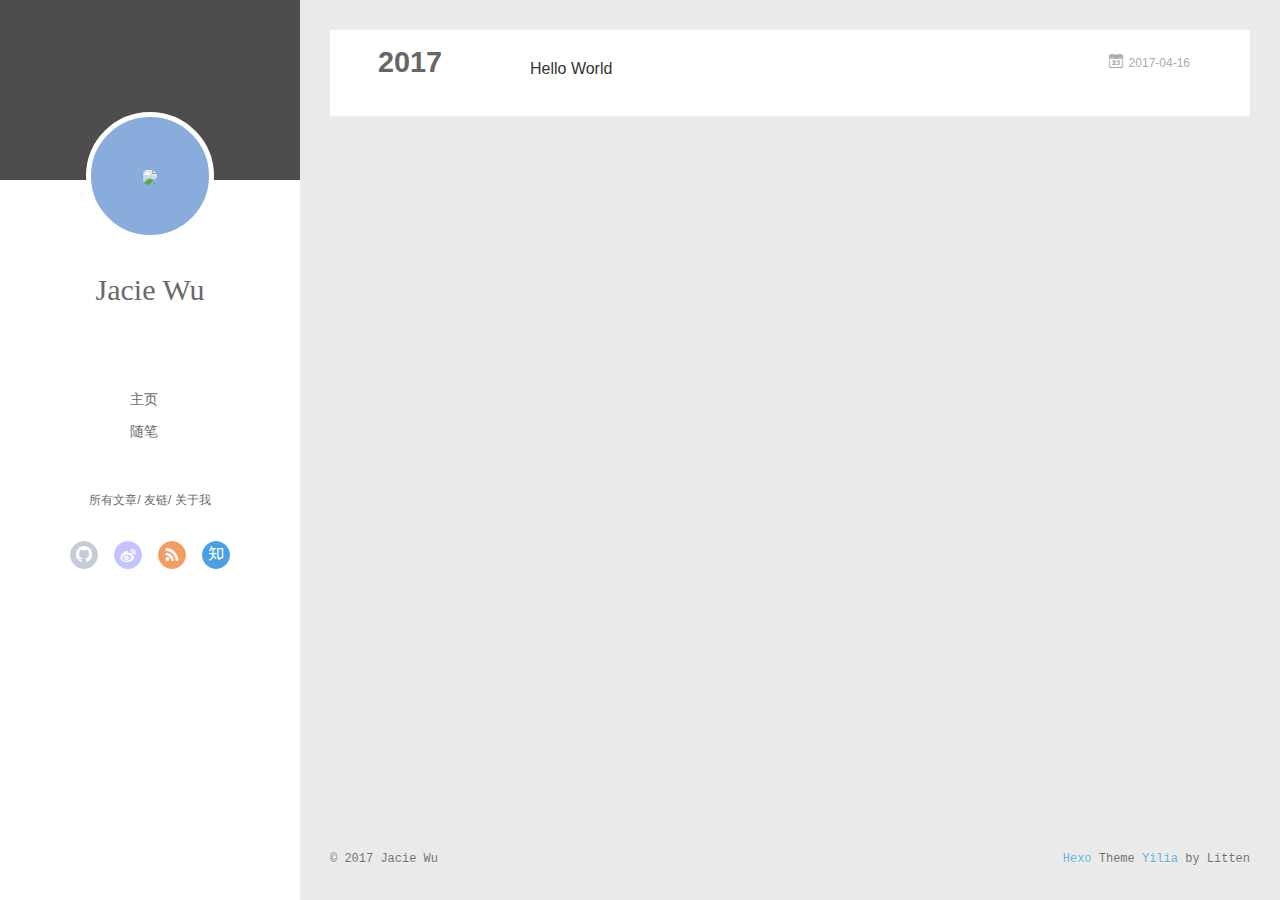
==== commit 6dd66ac9: "Site updated: 2017-04-16 23:14:00" ====
--- a/archives/index.html
+++ b/archives/index.html
@@ -45,7 +45,7 @@
 			<img src="null" class="js-avatar">
 		</a>
 		<hgroup>
-		  <h1 class="header-author"><a href="/">John Doe</a></h1>
+		  <h1 class="header-author"><a href="/">Jacie Wu</a></h1>
 		</hgroup>
 		
 
@@ -103,7 +103,7 @@
 				<img src="null" class="js-avatar">
 			</div>
 			<hgroup>
-			  <h1 class="header-author js-header-author">John Doe</h1>
+			  <h1 class="header-author js-header-author">Jacie Wu</h1>
 			</hgroup>
 			
 			
@@ -201,7 +201,7 @@
   <div class="outer">
     <div id="footer-info">
     	<div class="footer-left">
-    		&copy; 2017 John Doe
+    		&copy; 2017 Jacie Wu
     	</div>
       	<div class="footer-right">
       		<a href="http://hexo.io/" target="_blank">Hexo</a>  Theme <a href="https://github.com/litten/hexo-theme-yilia" target="_blank">Yilia</a> by Litten
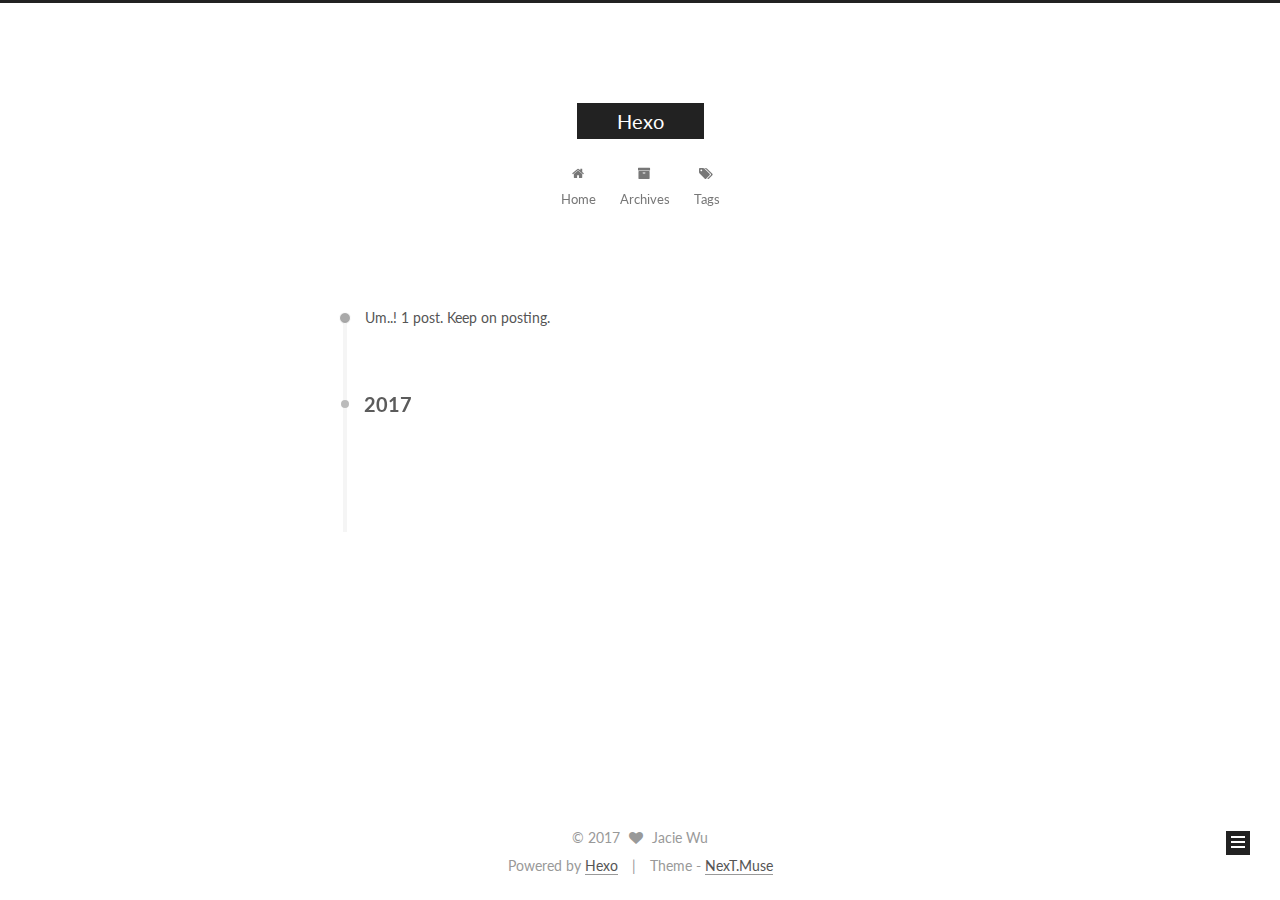
==== commit f205a947: "Site updated: 2017-04-17 00:10:48" ====
--- a/archives/index.html
+++ b/archives/index.html
@@ -1,437 +1,542 @@
-<!DOCTYPE html>
-<html>
+<!doctype html>
+
+
+
+  
+
+
+<html class="theme-next muse use-motion" lang="">
 <head>
-  <meta charset="utf-8">
-  
-  <meta name="renderer" content="webkit">
-  <meta http-equiv="X-UA-Compatible" content="IE=edge" >
-  <link rel="dns-prefetch" href="http://yoursite.com">
-  <title>Archives | Hexo</title>
-  <meta name="viewport" content="width=device-width, initial-scale=1, maximum-scale=1">
-  <meta property="og:type" content="website">
+  <meta charset="UTF-8"/>
+<meta http-equiv="X-UA-Compatible" content="IE=edge" />
+<meta name="viewport" content="width=device-width, initial-scale=1, maximum-scale=1"/>
+
+
+
+<meta http-equiv="Cache-Control" content="no-transform" />
+<meta http-equiv="Cache-Control" content="no-siteapp" />
+
+
+
+
+
+
+
+
+
+
+
+
+
+
+
+  
+  
+  <link href="/lib/fancybox/source/jquery.fancybox.css?v=2.1.5" rel="stylesheet" type="text/css" />
+
+
+
+
+  
+  
+  
+  
+
+  
+    
+    
+  
+
+  
+
+  
+
+  
+
+  
+
+  
+    
+    
+    <link href="//fonts.googleapis.com/css?family=Lato:300,300italic,400,400italic,700,700italic&subset=latin,latin-ext" rel="stylesheet" type="text/css">
+  
+
+
+
+
+
+
+<link href="/lib/font-awesome/css/font-awesome.min.css?v=4.6.2" rel="stylesheet" type="text/css" />
+
+<link href="/css/main.css?v=5.1.0" rel="stylesheet" type="text/css" />
+
+
+  <meta name="keywords" content="Hexo, NexT" />
+
+
+
+
+
+
+
+
+  <link rel="shortcut icon" type="image/x-icon" href="/favicon.ico?v=5.1.0" />
+
+
+
+
+
+
+<meta property="og:type" content="website">
 <meta property="og:title" content="Hexo">
 <meta property="og:url" content="http://yoursite.com/archives/index.html">
 <meta property="og:site_name" content="Hexo">
 <meta name="twitter:card" content="summary">
 <meta name="twitter:title" content="Hexo">
-  
-    <link rel="alternative" href="/atom.xml" title="Hexo" type="application/atom+xml">
-  
-  
-    <link rel="icon" href="/favicon.png">
-  
-  <link rel="stylesheet" type="text/css" href="/./main.05aabf.css">
-  <style type="text/css">
-  
-    #container.show {
-      background: linear-gradient(200deg,#a0cfe4,#e8c37e);
+
+
+
+<script type="text/javascript" id="hexo.configurations">
+  var NexT = window.NexT || {};
+  var CONFIG = {
+    root: '/',
+    scheme: 'Muse',
+    sidebar: {"position":"left","display":"post","offset":12,"offset_float":0,"b2t":false,"scrollpercent":false},
+    fancybox: true,
+    motion: true,
+    duoshuo: {
+      userId: '0',
+      author: 'Author'
+    },
+    algolia: {
+      applicationID: '',
+      apiKey: '',
+      indexName: '',
+      hits: {"per_page":10},
+      labels: {"input_placeholder":"Search for Posts","hits_empty":"We didn't find any results for the search: ${query}","hits_stats":"${hits} results found in ${time} ms"}
     }
-  </style>
-  
-
-  
-
+  };
+</script>
+
+
+
+  <link rel="canonical" href="http://yoursite.com/archives/"/>
+
+
+
+
+
+  <title> Archive | Hexo </title>
 </head>
 
-<body>
-  <div id="container" q-class="show:isCtnShow">
-    <canvas id="anm-canvas" class="anm-canvas"></canvas>
-    <div class="left-col" q-class="show:isShow">
-      
-<div class="overlay" style="background: #4d4d4d"></div>
-<div class="intrude-less">
-	<header id="header" class="inner">
-		<a href="/" class="profilepic">
-			<img src="null" class="js-avatar">
-		</a>
-		<hgroup>
-		  <h1 class="header-author"><a href="/">Jacie Wu</a></h1>
-		</hgroup>
-		
-
-		<nav class="header-menu">
-			<ul>
-			
-				<li><a href="/">主页</a></li>
-	        
-				<li><a href="/tags/随笔/">随笔</a></li>
-	        
-			</ul>
-		</nav>
-		<nav class="header-smart-menu">
-    		
-    			
-    			<a q-on="click: openSlider(e, 'innerArchive')" href="javascript:void(0)">所有文章</a>
-    			
-            
-    			
-    			<a q-on="click: openSlider(e, 'friends')" href="javascript:void(0)">友链</a>
-    			
-            
-    			
-    			<a q-on="click: openSlider(e, 'aboutme')" href="javascript:void(0)">关于我</a>
-    			
-            
-		</nav>
-		<nav class="header-nav">
-			<div class="social">
-				
-					<a class="github" target="_blank" href="#" title="github"><i class="icon-github"></i></a>
-		        
-					<a class="weibo" target="_blank" href="#" title="weibo"><i class="icon-weibo"></i></a>
-		        
-					<a class="rss" target="_blank" href="#" title="rss"><i class="icon-rss"></i></a>
-		        
-					<a class="zhihu" target="_blank" href="#" title="zhihu"><i class="icon-zhihu"></i></a>
-		        
-			</div>
-		</nav>
-	</header>		
+<body itemscope itemtype="http://schema.org/WebPage" lang="">
+
+  
+
+
+
+
+
+
+
+
+
+
+
+
+
+
+  
+  
+    
+  
+
+  <div class="container sidebar-position-left  page-archive  ">
+    <div class="headband"></div>
+
+    <header id="header" class="header" itemscope itemtype="http://schema.org/WPHeader">
+      <div class="header-inner"><div class="site-brand-wrapper">
+  <div class="site-meta ">
+    
+
+    <div class="custom-logo-site-title">
+      <a href="/"  class="brand" rel="start">
+        <span class="logo-line-before"><i></i></span>
+        <span class="site-title">Hexo</span>
+        <span class="logo-line-after"><i></i></span>
+      </a>
+    </div>
+      
+        <p class="site-subtitle"></p>
+      
+  </div>
+
+  <div class="site-nav-toggle">
+    <button>
+      <span class="btn-bar"></span>
+      <span class="btn-bar"></span>
+      <span class="btn-bar"></span>
+    </button>
+  </div>
 </div>
 
-    </div>
-    <div class="mid-col" q-class="show:isShow,hide:isShow|isFalse">
-      
-<nav id="mobile-nav">
-  	<div class="overlay js-overlay" style="background: #4d4d4d"></div>
-	<div class="btnctn js-mobile-btnctn">
-  		<div class="slider-trigger list" q-on="click: openSlider(e)"><i class="icon icon-sort"></i></div>
-	</div>
-	<div class="intrude-less">
-		<header id="header" class="inner">
-			<div class="profilepic">
-				<img src="null" class="js-avatar">
-			</div>
-			<hgroup>
-			  <h1 class="header-author js-header-author">Jacie Wu</h1>
-			</hgroup>
-			
-			
-			
-				
-			
-				
-			
-			
-			
-			<nav class="header-nav">
-				<div class="social">
-					
-						<a class="github" target="_blank" href="#" title="github"><i class="icon-github"></i></a>
-			        
-						<a class="weibo" target="_blank" href="#" title="weibo"><i class="icon-weibo"></i></a>
-			        
-						<a class="rss" target="_blank" href="#" title="rss"><i class="icon-rss"></i></a>
-			        
-						<a class="zhihu" target="_blank" href="#" title="zhihu"><i class="icon-zhihu"></i></a>
-			        
-				</div>
-			</nav>
-
-			<nav class="header-menu js-header-menu">
-				<ul style="width: 50%">
-				
-				
-					<li style="width: 50%"><a href="/">主页</a></li>
-		        
-					<li style="width: 50%"><a href="/tags/随笔/">随笔</a></li>
-		        
-				</ul>
-			</nav>
-		</header>				
-	</div>
-	<div class="mobile-mask" style="display:none" q-show="isShow"></div>
+<nav class="site-nav">
+  
+
+  
+    <ul id="menu" class="menu">
+      
+        
+        <li class="menu-item menu-item-home">
+          <a href="/" rel="section">
+            
+              <i class="menu-item-icon fa fa-fw fa-home"></i> <br />
+            
+            Home
+          </a>
+        </li>
+      
+        
+        <li class="menu-item menu-item-archives">
+          <a href="/archives" rel="section">
+            
+              <i class="menu-item-icon fa fa-fw fa-archive"></i> <br />
+            
+            Archives
+          </a>
+        </li>
+      
+        
+        <li class="menu-item menu-item-tags">
+          <a href="/tags" rel="section">
+            
+              <i class="menu-item-icon fa fa-fw fa-tags"></i> <br />
+            
+            Tags
+          </a>
+        </li>
+      
+
+      
+    </ul>
+  
+
+  
 </nav>
 
-      <div id="wrapper" class="body-wrap">
-        <div class="menu-l">
-          <div class="canvas-wrap">
-            <canvas data-colors="#eaeaea" data-sectionHeight="100" data-contentId="js-content" id="myCanvas1" class="anm-canvas"></canvas>
+
+
+ </div>
+    </header>
+
+    <main id="main" class="main">
+      <div class="main-inner">
+        <div class="content-wrap">
+          <div id="content" class="content">
+            
+
+  <section id="posts" class="posts-collapse">
+    <span class="archive-move-on"></span>
+
+    <span class="archive-page-counter">
+      
+      
+      
+        
+      
+      Um..! 1 post. Keep on posting.
+    </span>
+
+    
+
+      
+      
+      
+
+      
+        
+        <div class="collection-title">
+          <h2 class="archive-year motion-element" id="archive-year-2017">2017</h2>
+        </div>
+      
+      
+
+      
+
+  <article class="post post-type-normal" itemscope itemtype="http://schema.org/Article">
+    <header class="post-header">
+
+      <h1 class="post-title">
+        
+            <a class="post-title-link" href="/2017/04/16/hello-world/" itemprop="url">
+              
+                <span itemprop="name">Hello World</span>
+              
+            </a>
+        
+      </h1>
+
+      <div class="post-meta">
+        <time class="post-time" itemprop="dateCreated"
+              datetime="2017-04-16T20:38:31+08:00"
+              content="2017-04-16" >
+          04-16
+        </time>
+      </div>
+
+    </header>
+  </article>
+
+
+
+    
+
+  </section>
+
+  
+
+
+
           </div>
-          <div id="js-content" class="content-ll">
-            
-  
-  
-    
-    
-      
-      
-      <section class="archives-wrap">
-        <div class="archive-year-wrap">
-          <a href="/archives/2017" class="archive-year">2017</a>
+          
+
+
+          
+
         </div>
-        <div class="archives">
-    
-    <article class="archive-article archive-type-post">
-  <div class="archive-article-inner">
-    <header class="archive-article-header">
-      	<div class="article-meta">
-	      	<a href="/2017/04/16/hello-world/" class="archive-article-date">
-  	<time datetime="2017-04-16T12:38:31.000Z" itemprop="datePublished"><i class="icon-calendar icon"></i>2017-04-16</time>
-</a>
-        </div>
-    	 
-  
-    <h1 itemprop="name">
-      <a class="archive-article-title" href="/2017/04/16/hello-world/">Hello World</a>
-    </h1>
-  
-
-        <div class="article-info info-on-right">
-          
-          
-
-        </div>
-        <div class="clearfix"></div>
-    </header>
-  </div>
-</article>
-  
-  
-    </div></section>
-  
-
-    
-
-
-          </div>
-        </div>
-      </div>
-      <footer id="footer">
-  <div class="outer">
-    <div id="footer-info">
-    	<div class="footer-left">
-    		&copy; 2017 Jacie Wu
-    	</div>
-      	<div class="footer-right">
-      		<a href="http://hexo.io/" target="_blank">Hexo</a>  Theme <a href="https://github.com/litten/hexo-theme-yilia" target="_blank">Yilia</a> by Litten
-      	</div>
+        
+          
+  
+  <div class="sidebar-toggle">
+    <div class="sidebar-toggle-line-wrap">
+      <span class="sidebar-toggle-line sidebar-toggle-line-first"></span>
+      <span class="sidebar-toggle-line sidebar-toggle-line-middle"></span>
+      <span class="sidebar-toggle-line sidebar-toggle-line-last"></span>
     </div>
   </div>
-</footer>
+
+  <aside id="sidebar" class="sidebar">
+    <div class="sidebar-inner">
+
+      
+
+      
+
+      <section class="site-overview sidebar-panel sidebar-panel-active">
+        <div class="site-author motion-element" itemprop="author" itemscope itemtype="http://schema.org/Person">
+          <img class="site-author-image" itemprop="image"
+               src="/images/avatar.gif"
+               alt="Jacie Wu" />
+          <p class="site-author-name" itemprop="name">Jacie Wu</p>
+           
+              <p class="site-description motion-element" itemprop="description"></p>
+          
+        </div>
+        <nav class="site-state motion-element">
+
+          
+            <div class="site-state-item site-state-posts">
+              <a href="/archives">
+                <span class="site-state-item-count">1</span>
+                <span class="site-state-item-name">posts</span>
+              </a>
+            </div>
+          
+
+          
+
+          
+
+        </nav>
+
+        
+
+        <div class="links-of-author motion-element">
+          
+        </div>
+
+        
+        
+
+        
+        
+
+        
+
+
+      </section>
+
+      
+
+      
+
     </div>
-    <script>
-	var yiliaConfig = {
-		mathjax: false,
-		isHome: false,
-		isPost: false,
-		isArchive: true,
-		isTag: false,
-		isCategory: false,
-		open_in_new: false,
-		root: "/",
-		innerArchive: true,
-		showTags: false
-	}
+  </aside>
+
+
+        
+      </div>
+    </main>
+
+    <footer id="footer" class="footer">
+      <div class="footer-inner">
+        <div class="copyright" >
+  
+  &copy; 
+  <span itemprop="copyrightYear">2017</span>
+  <span class="with-love">
+    <i class="fa fa-heart"></i>
+  </span>
+  <span class="author" itemprop="copyrightHolder">Jacie Wu</span>
+</div>
+
+
+<div class="powered-by">
+  Powered by <a class="theme-link" href="https://hexo.io">Hexo</a>
+</div>
+
+<div class="theme-info">
+  Theme -
+  <a class="theme-link" href="https://github.com/iissnan/hexo-theme-next">
+    NexT.Muse
+  </a>
+</div>
+
+
+        
+
+        
+      </div>
+    </footer>
+
+    
+      <div class="back-to-top">
+        <i class="fa fa-arrow-up"></i>
+        
+      </div>
+    
+
+  </div>
+
+  
+
+<script type="text/javascript">
+  if (Object.prototype.toString.call(window.Promise) !== '[object Function]') {
+    window.Promise = null;
+  }
 </script>
 
-<script>!function(t){function n(r){if(e[r])return e[r].exports;var o=e[r]={exports:{},id:r,loaded:!1};return t[r].call(o.exports,o,o.exports,n),o.loaded=!0,o.exports}var e={};return n.m=t,n.c=e,n.p="./",n(0)}([function(t,n,e){"use strict";function r(t){return t&&t.__esModule?t:{default:t}}function o(t,n){var e=/\/|index.html/g;return t.replace(e,"")===n.replace(e,"")}function i(){for(var t=document.querySelectorAll(".js-header-menu li a"),n=window.location.pathname,e=0,r=t.length;e<r;e++){var i=t[e];o(n,i.getAttribute("href"))&&(0,d.default)(i,"active")}}function u(t){for(var n=t.offsetLeft,e=t.offsetParent;null!==e;)n+=e.offsetLeft,e=e.offsetParent;return n}function f(t){for(var n=t.offsetTop,e=t.offsetParent;null!==e;)n+=e.offsetTop,e=e.offsetParent;return n}function c(t,n,e,r,o){var i=u(t),c=f(t)-n;if(c-e<=o){var a=t.$newDom;a||(a=t.cloneNode(!0),(0,h.default)(t,a),t.$newDom=a,a.style.position="fixed",a.style.top=(e||c)+"px",a.style.left=i+"px",a.style.zIndex=r||2,a.style.width="100%",a.style.color="#fff"),a.style.visibility="visible",t.style.visibility="hidden"}else{t.style.visibility="visible";var s=t.$newDom;s&&(s.style.visibility="hidden")}}function a(){var t=document.querySelector(".js-overlay"),n=document.querySelector(".js-header-menu");c(t,document.body.scrollTop,-63,2,0),c(n,document.body.scrollTop,1,3,0)}function s(){document.querySelector("#container").addEventListener("scroll",function(t){a()}),window.addEventListener("scroll",function(t){a()}),a()}function l(){x.default.versions.mobile&&window.screen.width<800&&(i(),s())}var p=e(71),d=r(p),v=e(72),y=(r(v),e(84)),h=r(y),b=e(69),x=r(b),g=e(75),m=r(g),w=e(70);l(),(0,w.addLoadEvent)(function(){m.default.init()}),t.exports={}},function(t,n){var e=t.exports="undefined"!=typeof window&&window.Math==Math?window:"undefined"!=typeof self&&self.Math==Math?self:Function("return this")();"number"==typeof __g&&(__g=e)},function(t,n){var e={}.hasOwnProperty;t.exports=function(t,n){return e.call(t,n)}},function(t,n,e){var r=e(49),o=e(15);t.exports=function(t){return r(o(t))}},function(t,n,e){t.exports=!e(8)(function(){return 7!=Object.defineProperty({},"a",{get:function(){return 7}}).a})},function(t,n,e){var r=e(6),o=e(12);t.exports=e(4)?function(t,n,e){return r.f(t,n,o(1,e))}:function(t,n,e){return t[n]=e,t}},function(t,n,e){var r=e(10),o=e(30),i=e(24),u=Object.defineProperty;n.f=e(4)?Object.defineProperty:function(t,n,e){if(r(t),n=i(n,!0),r(e),o)try{return u(t,n,e)}catch(t){}if("get"in e||"set"in e)throw TypeError("Accessors not supported!");return"value"in e&&(t[n]=e.value),t}},function(t,n,e){var r=e(22)("wks"),o=e(13),i=e(1).Symbol,u="function"==typeof i,f=t.exports=function(t){return r[t]||(r[t]=u&&i[t]||(u?i:o)("Symbol."+t))};f.store=r},function(t,n){t.exports=function(t){try{return!!t()}catch(t){return!0}}},function(t,n,e){var r=e(35),o=e(16);t.exports=Object.keys||function(t){return r(t,o)}},function(t,n,e){var r=e(11);t.exports=function(t){if(!r(t))throw TypeError(t+" is not an object!");return t}},function(t,n){t.exports=function(t){return"object"==typeof t?null!==t:"function"==typeof t}},function(t,n){t.exports=function(t,n){return{enumerable:!(1&t),configurable:!(2&t),writable:!(4&t),value:n}}},function(t,n){var e=0,r=Math.random();t.exports=function(t){return"Symbol(".concat(void 0===t?"":t,")_",(++e+r).toString(36))}},function(t,n){var e=t.exports={version:"2.4.0"};"number"==typeof __e&&(__e=e)},function(t,n){t.exports=function(t){if(void 0==t)throw TypeError("Can't call method on  "+t);return t}},function(t,n){t.exports="constructor,hasOwnProperty,isPrototypeOf,propertyIsEnumerable,toLocaleString,toString,valueOf".split(",")},function(t,n){t.exports={}},function(t,n){t.exports=!0},function(t,n){n.f={}.propertyIsEnumerable},function(t,n,e){var r=e(6).f,o=e(2),i=e(7)("toStringTag");t.exports=function(t,n,e){t&&!o(t=e?t:t.prototype,i)&&r(t,i,{configurable:!0,value:n})}},function(t,n,e){var r=e(22)("keys"),o=e(13);t.exports=function(t){return r[t]||(r[t]=o(t))}},function(t,n,e){var r=e(1),o="__core-js_shared__",i=r[o]||(r[o]={});t.exports=function(t){return i[t]||(i[t]={})}},function(t,n){var e=Math.ceil,r=Math.floor;t.exports=function(t){return isNaN(t=+t)?0:(t>0?r:e)(t)}},function(t,n,e){var r=e(11);t.exports=function(t,n){if(!r(t))return t;var e,o;if(n&&"function"==typeof(e=t.toString)&&!r(o=e.call(t)))return o;if("function"==typeof(e=t.valueOf)&&!r(o=e.call(t)))return o;if(!n&&"function"==typeof(e=t.toString)&&!r(o=e.call(t)))return o;throw TypeError("Can't convert object to primitive value")}},function(t,n,e){var r=e(1),o=e(14),i=e(18),u=e(26),f=e(6).f;t.exports=function(t){var n=o.Symbol||(o.Symbol=i?{}:r.Symbol||{});"_"==t.charAt(0)||t in n||f(n,t,{value:u.f(t)})}},function(t,n,e){n.f=e(7)},function(t,n,e){var r=e(1),o=e(14),i=e(46),u=e(5),f="prototype",c=function(t,n,e){var a,s,l,p=t&c.F,d=t&c.G,v=t&c.S,y=t&c.P,h=t&c.B,b=t&c.W,x=d?o:o[n]||(o[n]={}),g=x[f],m=d?r:v?r[n]:(r[n]||{})[f];d&&(e=n);for(a in e)s=!p&&m&&void 0!==m[a],s&&a in x||(l=s?m[a]:e[a],x[a]=d&&"function"!=typeof m[a]?e[a]:h&&s?i(l,r):b&&m[a]==l?function(t){var n=function(n,e,r){if(this instanceof t){switch(arguments.length){case 0:return new t;case 1:return new t(n);case 2:return new t(n,e)}return new t(n,e,r)}return t.apply(this,arguments)};return n[f]=t[f],n}(l):y&&"function"==typeof l?i(Function.call,l):l,y&&((x.virtual||(x.virtual={}))[a]=l,t&c.R&&g&&!g[a]&&u(g,a,l)))};c.F=1,c.G=2,c.S=4,c.P=8,c.B=16,c.W=32,c.U=64,c.R=128,t.exports=c},function(t,n){var e={}.toString;t.exports=function(t){return e.call(t).slice(8,-1)}},function(t,n,e){var r=e(11),o=e(1).document,i=r(o)&&r(o.createElement);t.exports=function(t){return i?o.createElement(t):{}}},function(t,n,e){t.exports=!e(4)&&!e(8)(function(){return 7!=Object.defineProperty(e(29)("div"),"a",{get:function(){return 7}}).a})},function(t,n,e){"use strict";var r=e(18),o=e(27),i=e(36),u=e(5),f=e(2),c=e(17),a=e(51),s=e(20),l=e(58),p=e(7)("iterator"),d=!([].keys&&"next"in[].keys()),v="@@iterator",y="keys",h="values",b=function(){return this};t.exports=function(t,n,e,x,g,m,w){a(e,n,x);var O,S,_,j=function(t){if(!d&&t in A)return A[t];switch(t){case y:return function(){return new e(this,t)};case h:return function(){return new e(this,t)}}return function(){return new e(this,t)}},P=n+" Iterator",E=g==h,M=!1,A=t.prototype,T=A[p]||A[v]||g&&A[g],L=T||j(g),N=g?E?j("entries"):L:void 0,C="Array"==n?A.entries||T:T;if(C&&(_=l(C.call(new t)),_!==Object.prototype&&(s(_,P,!0),r||f(_,p)||u(_,p,b))),E&&T&&T.name!==h&&(M=!0,L=function(){return T.call(this)}),r&&!w||!d&&!M&&A[p]||u(A,p,L),c[n]=L,c[P]=b,g)if(O={values:E?L:j(h),keys:m?L:j(y),entries:N},w)for(S in O)S in A||i(A,S,O[S]);else o(o.P+o.F*(d||M),n,O);return O}},function(t,n,e){var r=e(10),o=e(55),i=e(16),u=e(21)("IE_PROTO"),f=function(){},c="prototype",a=function(){var t,n=e(29)("iframe"),r=i.length,o="<",u=">";for(n.style.display="none",e(48).appendChild(n),n.src="javascript:",t=n.contentWindow.document,t.open(),t.write(o+"script"+u+"document.F=Object"+o+"/script"+u),t.close(),a=t.F;r--;)delete a[c][i[r]];return a()};t.exports=Object.create||function(t,n){var e;return null!==t?(f[c]=r(t),e=new f,f[c]=null,e[u]=t):e=a(),void 0===n?e:o(e,n)}},function(t,n,e){var r=e(35),o=e(16).concat("length","prototype");n.f=Object.getOwnPropertyNames||function(t){return r(t,o)}},function(t,n){n.f=Object.getOwnPropertySymbols},function(t,n,e){var r=e(2),o=e(3),i=e(45)(!1),u=e(21)("IE_PROTO");t.exports=function(t,n){var e,f=o(t),c=0,a=[];for(e in f)e!=u&&r(f,e)&&a.push(e);for(;n.length>c;)r(f,e=n[c++])&&(~i(a,e)||a.push(e));return a}},function(t,n,e){t.exports=e(5)},function(t,n,e){var r=e(15);t.exports=function(t){return Object(r(t))}},function(t,n,e){t.exports={default:e(41),__esModule:!0}},function(t,n,e){t.exports={default:e(42),__esModule:!0}},function(t,n,e){"use strict";function r(t){return t&&t.__esModule?t:{default:t}}n.__esModule=!0;var o=e(39),i=r(o),u=e(38),f=r(u),c="function"==typeof f.default&&"symbol"==typeof i.default?function(t){return typeof t}:function(t){return t&&"function"==typeof f.default&&t.constructor===f.default&&t!==f.default.prototype?"symbol":typeof t};n.default="function"==typeof f.default&&"symbol"===c(i.default)?function(t){return"undefined"==typeof t?"undefined":c(t)}:function(t){return t&&"function"==typeof f.default&&t.constructor===f.default&&t!==f.default.prototype?"symbol":"undefined"==typeof t?"undefined":c(t)}},function(t,n,e){e(65),e(63),e(66),e(67),t.exports=e(14).Symbol},function(t,n,e){e(64),e(68),t.exports=e(26).f("iterator")},function(t,n){t.exports=function(t){if("function"!=typeof t)throw TypeError(t+" is not a function!");return t}},function(t,n){t.exports=function(){}},function(t,n,e){var r=e(3),o=e(61),i=e(60);t.exports=function(t){return function(n,e,u){var f,c=r(n),a=o(c.length),s=i(u,a);if(t&&e!=e){for(;a>s;)if(f=c[s++],f!=f)return!0}else for(;a>s;s++)if((t||s in c)&&c[s]===e)return t||s||0;return!t&&-1}}},function(t,n,e){var r=e(43);t.exports=function(t,n,e){if(r(t),void 0===n)return t;switch(e){case 1:return function(e){return t.call(n,e)};case 2:return function(e,r){return t.call(n,e,r)};case 3:return function(e,r,o){return t.call(n,e,r,o)}}return function(){return t.apply(n,arguments)}}},function(t,n,e){var r=e(9),o=e(34),i=e(19);t.exports=function(t){var n=r(t),e=o.f;if(e)for(var u,f=e(t),c=i.f,a=0;f.length>a;)c.call(t,u=f[a++])&&n.push(u);return n}},function(t,n,e){t.exports=e(1).document&&document.documentElement},function(t,n,e){var r=e(28);t.exports=Object("z").propertyIsEnumerable(0)?Object:function(t){return"String"==r(t)?t.split(""):Object(t)}},function(t,n,e){var r=e(28);t.exports=Array.isArray||function(t){return"Array"==r(t)}},function(t,n,e){"use strict";var r=e(32),o=e(12),i=e(20),u={};e(5)(u,e(7)("iterator"),function(){return this}),t.exports=function(t,n,e){t.prototype=r(u,{next:o(1,e)}),i(t,n+" Iterator")}},function(t,n){t.exports=function(t,n){return{value:n,done:!!t}}},function(t,n,e){var r=e(9),o=e(3);t.exports=function(t,n){for(var e,i=o(t),u=r(i),f=u.length,c=0;f>c;)if(i[e=u[c++]]===n)return e}},function(t,n,e){var r=e(13)("meta"),o=e(11),i=e(2),u=e(6).f,f=0,c=Object.isExtensible||function(){return!0},a=!e(8)(function(){return c(Object.preventExtensions({}))}),s=function(t){u(t,r,{value:{i:"O"+ ++f,w:{}}})},l=function(t,n){if(!o(t))return"symbol"==typeof t?t:("string"==typeof t?"S":"P")+t;if(!i(t,r)){if(!c(t))return"F";if(!n)return"E";s(t)}return t[r].i},p=function(t,n){if(!i(t,r)){if(!c(t))return!0;if(!n)return!1;s(t)}return t[r].w},d=function(t){return a&&v.NEED&&c(t)&&!i(t,r)&&s(t),t},v=t.exports={KEY:r,NEED:!1,fastKey:l,getWeak:p,onFreeze:d}},function(t,n,e){var r=e(6),o=e(10),i=e(9);t.exports=e(4)?Object.defineProperties:function(t,n){o(t);for(var e,u=i(n),f=u.length,c=0;f>c;)r.f(t,e=u[c++],n[e]);return t}},function(t,n,e){var r=e(19),o=e(12),i=e(3),u=e(24),f=e(2),c=e(30),a=Object.getOwnPropertyDescriptor;n.f=e(4)?a:function(t,n){if(t=i(t),n=u(n,!0),c)try{return a(t,n)}catch(t){}if(f(t,n))return o(!r.f.call(t,n),t[n])}},function(t,n,e){var r=e(3),o=e(33).f,i={}.toString,u="object"==typeof window&&window&&Object.getOwnPropertyNames?Object.getOwnPropertyNames(window):[],f=function(t){try{return o(t)}catch(t){return u.slice()}};t.exports.f=function(t){return u&&"[object Window]"==i.call(t)?f(t):o(r(t))}},function(t,n,e){var r=e(2),o=e(37),i=e(21)("IE_PROTO"),u=Object.prototype;t.exports=Object.getPrototypeOf||function(t){return t=o(t),r(t,i)?t[i]:"function"==typeof t.constructor&&t instanceof t.constructor?t.constructor.prototype:t instanceof Object?u:null}},function(t,n,e){var r=e(23),o=e(15);t.exports=function(t){return function(n,e){var i,u,f=String(o(n)),c=r(e),a=f.length;return c<0||c>=a?t?"":void 0:(i=f.charCodeAt(c),i<55296||i>56319||c+1===a||(u=f.charCodeAt(c+1))<56320||u>57343?t?f.charAt(c):i:t?f.slice(c,c+2):(i-55296<<10)+(u-56320)+65536)}}},function(t,n,e){var r=e(23),o=Math.max,i=Math.min;t.exports=function(t,n){return t=r(t),t<0?o(t+n,0):i(t,n)}},function(t,n,e){var r=e(23),o=Math.min;t.exports=function(t){return t>0?o(r(t),9007199254740991):0}},function(t,n,e){"use strict";var r=e(44),o=e(52),i=e(17),u=e(3);t.exports=e(31)(Array,"Array",function(t,n){this._t=u(t),this._i=0,this._k=n},function(){var t=this._t,n=this._k,e=this._i++;return!t||e>=t.length?(this._t=void 0,o(1)):"keys"==n?o(0,e):"values"==n?o(0,t[e]):o(0,[e,t[e]])},"values"),i.Arguments=i.Array,r("keys"),r("values"),r("entries")},function(t,n){},function(t,n,e){"use strict";var r=e(59)(!0);e(31)(String,"String",function(t){this._t=String(t),this._i=0},function(){var t,n=this._t,e=this._i;return e>=n.length?{value:void 0,done:!0}:(t=r(n,e),this._i+=t.length,{value:t,done:!1})})},function(t,n,e){"use strict";var r=e(1),o=e(2),i=e(4),u=e(27),f=e(36),c=e(54).KEY,a=e(8),s=e(22),l=e(20),p=e(13),d=e(7),v=e(26),y=e(25),h=e(53),b=e(47),x=e(50),g=e(10),m=e(3),w=e(24),O=e(12),S=e(32),_=e(57),j=e(56),P=e(6),E=e(9),M=j.f,A=P.f,T=_.f,L=r.Symbol,N=r.JSON,C=N&&N.stringify,k="prototype",F=d("_hidden"),q=d("toPrimitive"),I={}.propertyIsEnumerable,B=s("symbol-registry"),D=s("symbols"),W=s("op-symbols"),H=Object[k],K="function"==typeof L,R=r.QObject,J=!R||!R[k]||!R[k].findChild,U=i&&a(function(){return 7!=S(A({},"a",{get:function(){return A(this,"a",{value:7}).a}})).a})?function(t,n,e){var r=M(H,n);r&&delete H[n],A(t,n,e),r&&t!==H&&A(H,n,r)}:A,G=function(t){var n=D[t]=S(L[k]);return n._k=t,n},$=K&&"symbol"==typeof L.iterator?function(t){return"symbol"==typeof t}:function(t){return t instanceof L},z=function(t,n,e){return t===H&&z(W,n,e),g(t),n=w(n,!0),g(e),o(D,n)?(e.enumerable?(o(t,F)&&t[F][n]&&(t[F][n]=!1),e=S(e,{enumerable:O(0,!1)})):(o(t,F)||A(t,F,O(1,{})),t[F][n]=!0),U(t,n,e)):A(t,n,e)},Y=function(t,n){g(t);for(var e,r=b(n=m(n)),o=0,i=r.length;i>o;)z(t,e=r[o++],n[e]);return t},Q=function(t,n){return void 0===n?S(t):Y(S(t),n)},X=function(t){var n=I.call(this,t=w(t,!0));return!(this===H&&o(D,t)&&!o(W,t))&&(!(n||!o(this,t)||!o(D,t)||o(this,F)&&this[F][t])||n)},V=function(t,n){if(t=m(t),n=w(n,!0),t!==H||!o(D,n)||o(W,n)){var e=M(t,n);return!e||!o(D,n)||o(t,F)&&t[F][n]||(e.enumerable=!0),e}},Z=function(t){for(var n,e=T(m(t)),r=[],i=0;e.length>i;)o(D,n=e[i++])||n==F||n==c||r.push(n);return r},tt=function(t){for(var n,e=t===H,r=T(e?W:m(t)),i=[],u=0;r.length>u;)!o(D,n=r[u++])||e&&!o(H,n)||i.push(D[n]);return i};K||(L=function(){if(this instanceof L)throw TypeError("Symbol is not a constructor!");var t=p(arguments.length>0?arguments[0]:void 0),n=function(e){this===H&&n.call(W,e),o(this,F)&&o(this[F],t)&&(this[F][t]=!1),U(this,t,O(1,e))};return i&&J&&U(H,t,{configurable:!0,set:n}),G(t)},f(L[k],"toString",function(){return this._k}),j.f=V,P.f=z,e(33).f=_.f=Z,e(19).f=X,e(34).f=tt,i&&!e(18)&&f(H,"propertyIsEnumerable",X,!0),v.f=function(t){return G(d(t))}),u(u.G+u.W+u.F*!K,{Symbol:L});for(var nt="hasInstance,isConcatSpreadable,iterator,match,replace,search,species,split,toPrimitive,toStringTag,unscopables".split(","),et=0;nt.length>et;)d(nt[et++]);for(var nt=E(d.store),et=0;nt.length>et;)y(nt[et++]);u(u.S+u.F*!K,"Symbol",{for:function(t){return o(B,t+="")?B[t]:B[t]=L(t)},keyFor:function(t){if($(t))return h(B,t);throw TypeError(t+" is not a symbol!")},useSetter:function(){J=!0},useSimple:function(){J=!1}}),u(u.S+u.F*!K,"Object",{create:Q,defineProperty:z,defineProperties:Y,getOwnPropertyDescriptor:V,getOwnPropertyNames:Z,getOwnPropertySymbols:tt}),N&&u(u.S+u.F*(!K||a(function(){var t=L();return"[null]"!=C([t])||"{}"!=C({a:t})||"{}"!=C(Object(t))})),"JSON",{stringify:function(t){if(void 0!==t&&!$(t)){for(var n,e,r=[t],o=1;arguments.length>o;)r.push(arguments[o++]);return n=r[1],"function"==typeof n&&(e=n),!e&&x(n)||(n=function(t,n){if(e&&(n=e.call(this,t,n)),!$(n))return n}),r[1]=n,C.apply(N,r)}}}),L[k][q]||e(5)(L[k],q,L[k].valueOf),l(L,"Symbol"),l(Math,"Math",!0),l(r.JSON,"JSON",!0)},function(t,n,e){e(25)("asyncIterator")},function(t,n,e){e(25)("observable")},function(t,n,e){e(62);for(var r=e(1),o=e(5),i=e(17),u=e(7)("toStringTag"),f=["NodeList","DOMTokenList","MediaList","StyleSheetList","CSSRuleList"],c=0;c<5;c++){var a=f[c],s=r[a],l=s&&s.prototype;l&&!l[u]&&o(l,u,a),i[a]=i.Array}},function(t,n){"use strict";var e={versions:function(){var t=window.navigator.userAgent;return{trident:t.indexOf("Trident")>-1,presto:t.indexOf("Presto")>-1,webKit:t.indexOf("AppleWebKit")>-1,gecko:t.indexOf("Gecko")>-1&&t.indexOf("KHTML")==-1,mobile:!!t.match(/AppleWebKit.*Mobile.*/),ios:!!t.match(/\(i[^;]+;( U;)? CPU.+Mac OS X/),android:t.indexOf("Android")>-1||t.indexOf("Linux")>-1,iPhone:t.indexOf("iPhone")>-1||t.indexOf("Mac")>-1,iPad:t.indexOf("iPad")>-1,webApp:t.indexOf("Safari")==-1,weixin:t.indexOf("MicroMessenger")==-1}}()};t.exports=e},function(t,n,e){"use strict";function r(t){return t&&t.__esModule?t:{default:t}}var o=e(40),i=r(o),u=function(){function t(t,n,e){return n||e?String.fromCharCode(n||e):o[t]||t}function n(t){return l[t]}var e=/&quot;|&lt;|&gt;|&amp;|&nbsp;|&apos;|&#(\d+);|&#(\d+)/g,r=/['<> "&]/g,o={"&quot;":'"',"&lt;":"<","&gt;":">","&amp;":"&","&nbsp;":" "},f=/\u00a0/g,c=/<br\s*\/?>/gi,a=/\r?\n/g,s=/\s/g,l={};for(var p in o)l[o[p]]=p;return o["&apos;"]="'",l["'"]="&#39;",{encode:function(t){return t?(""+t).replace(r,n).replace(a,"<br/>").replace(s,"&nbsp;"):""},decode:function(n){return n?(""+n).replace(c,"\n").replace(e,t).replace(f," "):""},encodeBase16:function(t){if(!t)return t;t+="";for(var n=[],e=0,r=t.length;r>e;e++)n.push(t.charCodeAt(e).toString(16).toUpperCase());return n.join("")},encodeBase16forJSON:function(t){if(!t)return t;t=t.replace(/[\u4E00-\u9FBF]/gi,function(t){return escape(t).replace("%u","\\u")});for(var n=[],e=0,r=t.length;r>e;e++)n.push(t.charCodeAt(e).toString(16).toUpperCase());return n.join("")},decodeBase16:function(t){if(!t)return t;t+="";for(var n=[],e=0,r=t.length;r>e;e+=2)n.push(String.fromCharCode("0x"+t.slice(e,e+2)));return n.join("")},encodeObject:function(t){if(t instanceof Array)for(var n=0,e=t.length;e>n;n++)t[n]=u.encodeObject(t[n]);else if("object"==("undefined"==typeof t?"undefined":(0,i.default)(t)))for(var r in t)t[r]=u.encodeObject(t[r]);else if("string"==typeof t)return u.encode(t);return t},loadScript:function(t){var n=document.createElement("script");document.getElementsByTagName("body")[0].appendChild(n),n.setAttribute("src",t)},addLoadEvent:function(t){var n=window.onload;"function"!=typeof window.onload?window.onload=t:window.onload=function(){n(),t()}}}}();t.exports=u},function(t,n){function e(t,n){t.classList?t.classList.add(n):t.className+=" "+n}t.exports=e},function(t,n){function e(t,n){if(t.classList)t.classList.remove(n);else{var e=new RegExp("(^|\\b)"+n.split(" ").join("|")+"(\\b|$)","gi");t.className=t.className.replace(e," ")}}t.exports=e},,,function(t,n){"use strict";function e(){var t=document.querySelector("#page-nav");if(t&&!document.querySelector("#page-nav .extend.prev")&&(t.innerHTML='<a class="extend prev disabled" rel="prev">&laquo; Prev</a>'+t.innerHTML),t&&!document.querySelector("#page-nav .extend.next")&&(t.innerHTML=t.innerHTML+'<a class="extend next disabled" rel="next">Next &raquo;</a>'),yiliaConfig&&yiliaConfig.open_in_new){var n=document.querySelectorAll(".article-entry a:not(.article-more-a)");n.forEach(function(t){var n=t.setAttribute("target");n&&""!==n||t.setAttribute("target","_blank")})}var e=document.querySelector("#js-aboutme");e&&0!==e.length&&(e.innerHTML=e.innerText)}t.exports={init:e}},,,,,,,,,function(t,n){function e(t,n){if("string"==typeof n)return t.insertAdjacentHTML("afterend",n);var e=t.nextSibling;return e?t.parentNode.insertBefore(n,e):t.parentNode.appendChild(n)}t.exports=e}])</script><script src="/./main.05aabf.js"></script><script>!function(){var e=function(e){var t=document.createElement("script");document.getElementsByTagName("body")[0].appendChild(t),t.setAttribute("src",e)};e("/slider.885efe.js")}()</script>
-
-
-    
-<div class="tools-col" q-class="show:isShow,hide:isShow|isFalse" q-on="click:stop(e)">
-  <div class="tools-nav header-menu">
-    
-    
-      
-      
-      
-    
-      
-      
-      
-    
-      
-      
-      
-    
-    
-
-    <ul style="width: 70%">
-    
-    
-      
-      <li style="width: 33.333333333333336%" q-on="click: openSlider(e, 'innerArchive')"><a href="javascript:void(0)" q-class="active:innerArchive">所有文章</a></li>
-      
-        
-      
-      <li style="width: 33.333333333333336%" q-on="click: openSlider(e, 'friends')"><a href="javascript:void(0)" q-class="active:friends">友链</a></li>
-      
-        
-      
-      <li style="width: 33.333333333333336%" q-on="click: openSlider(e, 'aboutme')"><a href="javascript:void(0)" q-class="active:aboutme">关于我</a></li>
-      
-        
-    </ul>
-  </div>
-  <div class="tools-wrap">
-    
-    	<section class="tools-section tools-section-all" q-show="innerArchive">
-        <div class="search-wrap">
-          <input class="search-ipt" q-model="search" type="text" placeholder="find something…">
-          <i class="icon-search icon" q-show="search|isEmptyStr"></i>
-          <i class="icon-close icon" q-show="search|isNotEmptyStr" q-on="click:clearChose(e)"></i>
-        </div>
-        <div class="widget tagcloud search-tag">
-          <p class="search-tag-wording">tag:</p>
-          <label class="search-switch">
-            <input type="checkbox" q-on="click:toggleTag(e)" q-attr="checked:showTags">
-          </label>
-          <ul class="article-tag-list" q-show="showTags">
-            
-            <div class="clearfix"></div>
-          </ul>
-        </div>
-        <ul class="search-ul">
-          <p q-show="jsonFail" style="padding: 20px; font-size: 12px;">
-            缺失模块。<br/>1、在博客根目录（注意不是yilia根目录）执行以下命令：<br/> npm i hexo-generator-json-content --save<br/><br/>
-            2、在根目录_config.yml里添加配置：
-<pre style="font-size: 12px;" q-show="jsonFail">
-  jsonContent:
-    meta: false
-    pages: false
-    posts:
-      title: true
-      date: true
-      path: true
-      text: true
-      raw: false
-      content: false
-      slug: false
-      updated: false
-      comments: false
-      link: false
-      permalink: false
-      excerpt: false
-      categories: false
-      tags: true
-</pre>
-          </p>
-          <li class="search-li" q-repeat="items" q-show="isShow">
-            <a q-attr="href:path|urlformat" class="search-title"><i class="icon-quo-left icon"></i><span q-text="title"></span></a>
-            <p class="search-time">
-              <i class="icon-calendar icon"></i>
-              <span q-text="date|dateformat"></span>
-            </p>
-            <p class="search-tag">
-              <i class="icon-price-tags icon"></i>
-              <span q-repeat="tags" q-on="click:choseTag(e, name)" q-text="name|tagformat"></span>
-            </p>
-          </li>
-        </ul>
-    	</section>
-    
-
-    
-    	<section class="tools-section tools-section-friends" q-show="friends">
-  		
-        <ul class="search-ul">
-          
-            <li class="search-li">
-              <a href="http://localhost:4000/" target="_blank" class="search-title"><i class="icon-quo-left icon"></i>友情链接1</a>
-            </li>
-          
-            <li class="search-li">
-              <a href="http://localhost:4000/" target="_blank" class="search-title"><i class="icon-quo-left icon"></i>友情链接2</a>
-            </li>
-          
-            <li class="search-li">
-              <a href="http://localhost:4000/" target="_blank" class="search-title"><i class="icon-quo-left icon"></i>友情链接3</a>
-            </li>
-          
-            <li class="search-li">
-              <a href="http://localhost:4000/" target="_blank" class="search-title"><i class="icon-quo-left icon"></i>友情链接4</a>
-            </li>
-          
-            <li class="search-li">
-              <a href="http://localhost:4000/" target="_blank" class="search-title"><i class="icon-quo-left icon"></i>友情链接5</a>
-            </li>
-          
-            <li class="search-li">
-              <a href="http://localhost:4000/" target="_blank" class="search-title"><i class="icon-quo-left icon"></i>友情链接6</a>
-            </li>
-          
-        </ul>
-  		
-    	</section>
-    
-
-    
-    	<section class="tools-section tools-section-me" q-show="aboutme">
-  	  	
-  	  		<div class="aboutme-wrap" id="js-aboutme">很惭愧&lt;br&gt;&lt;br&gt;只做了一点微小的工作&lt;br&gt;谢谢大家</div>
-  	  	
-    	</section>
-    
-  </div>
-  
-</div>
-    <!-- Root element of PhotoSwipe. Must have class pswp. -->
-<div class="pswp" tabindex="-1" role="dialog" aria-hidden="true">
-
-    <!-- Background of PhotoSwipe. 
-         It's a separate element as animating opacity is faster than rgba(). -->
-    <div class="pswp__bg"></div>
-
-    <!-- Slides wrapper with overflow:hidden. -->
-    <div class="pswp__scroll-wrap">
-
-        <!-- Container that holds slides. 
-            PhotoSwipe keeps only 3 of them in the DOM to save memory.
-            Don't modify these 3 pswp__item elements, data is added later on. -->
-        <div class="pswp__container">
-            <div class="pswp__item"></div>
-            <div class="pswp__item"></div>
-            <div class="pswp__item"></div>
-        </div>
-
-        <!-- Default (PhotoSwipeUI_Default) interface on top of sliding area. Can be changed. -->
-        <div class="pswp__ui pswp__ui--hidden">
-
-            <div class="pswp__top-bar">
-
-                <!--  Controls are self-explanatory. Order can be changed. -->
-
-                <div class="pswp__counter"></div>
-
-                <button class="pswp__button pswp__button--close" title="Close (Esc)"></button>
-
-                <button class="pswp__button pswp__button--share" style="display:none" title="Share"></button>
-
-                <button class="pswp__button pswp__button--fs" title="Toggle fullscreen"></button>
-
-                <button class="pswp__button pswp__button--zoom" title="Zoom in/out"></button>
-
-                <!-- Preloader demo http://codepen.io/dimsemenov/pen/yyBWoR -->
-                <!-- element will get class pswp__preloader--active when preloader is running -->
-                <div class="pswp__preloader">
-                    <div class="pswp__preloader__icn">
-                      <div class="pswp__preloader__cut">
-                        <div class="pswp__preloader__donut"></div>
-                      </div>
-                    </div>
-                </div>
-            </div>
-
-            <div class="pswp__share-modal pswp__share-modal--hidden pswp__single-tap">
-                <div class="pswp__share-tooltip"></div> 
-            </div>
-
-            <button class="pswp__button pswp__button--arrow--left" title="Previous (arrow left)">
-            </button>
-
-            <button class="pswp__button pswp__button--arrow--right" title="Next (arrow right)">
-            </button>
-
-            <div class="pswp__caption">
-                <div class="pswp__caption__center"></div>
-            </div>
-
-        </div>
-
-    </div>
-
-</div>
-  </div>
+
+
+
+
+
+
+
+
+  
+
+
+
+
+
+
+
+
+  
+  <script type="text/javascript" src="/lib/jquery/index.js?v=2.1.3"></script>
+
+  
+  <script type="text/javascript" src="/lib/fastclick/lib/fastclick.min.js?v=1.0.6"></script>
+
+  
+  <script type="text/javascript" src="/lib/jquery_lazyload/jquery.lazyload.js?v=1.9.7"></script>
+
+  
+  <script type="text/javascript" src="/lib/velocity/velocity.min.js?v=1.2.1"></script>
+
+  
+  <script type="text/javascript" src="/lib/velocity/velocity.ui.min.js?v=1.2.1"></script>
+
+  
+  <script type="text/javascript" src="/lib/fancybox/source/jquery.fancybox.pack.js?v=2.1.5"></script>
+
+
+  
+
+
+  <script type="text/javascript" src="/js/src/utils.js?v=5.1.0"></script>
+
+  <script type="text/javascript" src="/js/src/motion.js?v=5.1.0"></script>
+
+
+
+  
+  
+
+  
+  
+    <script type="text/javascript" id="motion.page.archive">
+      $('.archive-year').velocity('transition.slideLeftIn');
+    </script>
+  
+
+
+  
+
+
+  <script type="text/javascript" src="/js/src/bootstrap.js?v=5.1.0"></script>
+
+
+
+  
+
+
+  
+
+
+
+
+	
+
+
+
+
+
+  
+
+
+
+
+
+  
+
+
+
+
+
+  
+
+
+
+
+
+
+  
+
+
+
+
+
+  
+
+  
+
+  
+
+  
+
+  
+
 </body>
-</html>+</html>
--- a/css/main.css
+++ b/css/main.css
@@ -0,0 +1,2540 @@
+/* normalize.css v3.0.2 | MIT License | git.io/normalize */
+html {
+  font-family: sans-serif; /* 1 */
+  -ms-text-size-adjust: 100%; /* 2 */
+  -webkit-text-size-adjust: 100%; /* 2 */
+}
+body {
+  margin: 0;
+}
+article,
+aside,
+details,
+figcaption,
+figure,
+footer,
+header,
+hgroup,
+main,
+menu,
+nav,
+section,
+summary {
+  display: block;
+}
+audio,
+canvas,
+progress,
+video {
+  display: inline-block; /* 1 */
+  vertical-align: baseline; /* 2 */
+}
+audio:not([controls]) {
+  display: none;
+  height: 0;
+}
+[hidden],
+template {
+  display: none;
+}
+a {
+  background-color: transparent;
+}
+a:active,
+a:hover {
+  outline: 0;
+}
+abbr[title] {
+  border-bottom: 1px dotted;
+}
+b,
+strong {
+  font-weight: bold;
+}
+dfn {
+  font-style: italic;
+}
+h1 {
+  font-size: 2em;
+  margin: 0.67em 0;
+}
+mark {
+  background: #ff0;
+  color: #000;
+}
+small {
+  font-size: 80%;
+}
+sub,
+sup {
+  font-size: 75%;
+  line-height: 0;
+  position: relative;
+  vertical-align: baseline;
+}
+sup {
+  top: -0.5em;
+}
+sub {
+  bottom: -0.25em;
+}
+img {
+  border: 0;
+}
+svg:not(:root) {
+  overflow: hidden;
+}
+figure {
+  margin: 1em 40px;
+}
+hr {
+  -moz-box-sizing: content-box;
+  box-sizing: content-box;
+  height: 0;
+}
+pre {
+  overflow: auto;
+}
+code,
+kbd,
+pre,
+samp {
+  font-family: monospace, monospace;
+  font-size: 1em;
+}
+button,
+input,
+optgroup,
+select,
+textarea {
+  color: inherit; /* 1 */
+  font: inherit; /* 2 */
+  margin: 0; /* 3 */
+}
+button {
+  overflow: visible;
+}
+button,
+select {
+  text-transform: none;
+}
+button,
+html input[type="button"],
+input[type="reset"],
+input[type="submit"] {
+  -webkit-appearance: button; /* 2 */
+  cursor: pointer; /* 3 */
+}
+button[disabled],
+html input[disabled] {
+  cursor: default;
+}
+button::-moz-focus-inner,
+input::-moz-focus-inner {
+  border: 0;
+  padding: 0;
+}
+input {
+  line-height: normal;
+}
+input[type="checkbox"],
+input[type="radio"] {
+  box-sizing: border-box; /* 1 */
+  padding: 0; /* 2 */
+}
+input[type="number"]::-webkit-inner-spin-button,
+input[type="number"]::-webkit-outer-spin-button {
+  height: auto;
+}
+input[type="search"] {
+  -webkit-appearance: textfield; /* 1 */
+  -moz-box-sizing: content-box;
+  -webkit-box-sizing: content-box; /* 2 */
+  box-sizing: content-box;
+}
+input[type="search"]::-webkit-search-cancel-button,
+input[type="search"]::-webkit-search-decoration {
+  -webkit-appearance: none;
+}
+fieldset {
+  border: 1px solid #c0c0c0;
+  margin: 0 2px;
+  padding: 0.35em 0.625em 0.75em;
+}
+legend {
+  border: 0; /* 1 */
+  padding: 0; /* 2 */
+}
+textarea {
+  overflow: auto;
+}
+optgroup {
+  font-weight: bold;
+}
+table {
+  border-collapse: collapse;
+  border-spacing: 0;
+}
+td,
+th {
+  padding: 0;
+}
+::selection {
+  background: #262a30;
+  color: #fff;
+}
+body {
+  position: relative;
+  font-family: 'Lato', "PingFang SC", "Microsoft YaHei", sans-serif;
+  font-size: 14px;
+  line-height: 2;
+  color: #555;
+  background: #fff;
+}
+@media (max-width: 767px) {
+  body {
+    padding-right: 0 !important;
+  }
+}
+@media (min-width: 768px) and (max-width: 991px) {
+  body {
+    padding-right: 0 !important;
+  }
+}
+@media (min-width: 1600px) {
+  body {
+    font-size: 16px;
+  }
+}
+h1,
+h2,
+h3,
+h4,
+h5,
+h6 {
+  margin: 0;
+  padding: 0;
+  font-weight: bold;
+  line-height: 1.5;
+  font-family: 'Lato', "PingFang SC", "Microsoft YaHei", sans-serif;
+}
+h2,
+h3,
+h4,
+h5,
+h6 {
+  margin: 20px 0 15px;
+}
+h1 {
+  font-size: 22px;
+}
+@media (max-width: 767px) {
+  h1 {
+    font-size: 18px;
+  }
+}
+h2 {
+  font-size: 20px;
+}
+@media (max-width: 767px) {
+  h2 {
+    font-size: 16px;
+  }
+}
+h3 {
+  font-size: 18px;
+}
+@media (max-width: 767px) {
+  h3 {
+    font-size: 14px;
+  }
+}
+h4 {
+  font-size: 16px;
+}
+@media (max-width: 767px) {
+  h4 {
+    font-size: 12px;
+  }
+}
+h5 {
+  font-size: 14px;
+}
+@media (max-width: 767px) {
+  h5 {
+    font-size: 10px;
+  }
+}
+h6 {
+  font-size: 12px;
+}
+@media (max-width: 767px) {
+  h6 {
+    font-size: 8px;
+  }
+}
+p {
+  margin: 0 0 25px 0;
+}
+a {
+  color: #555;
+  text-decoration: none;
+  border-bottom: 1px solid #999;
+  word-wrap: break-word;
+}
+a:hover {
+  color: #222;
+  border-bottom-color: #222;
+}
+blockquote {
+  margin: 0;
+  padding: 0;
+}
+img {
+  display: block;
+  margin: auto;
+  max-width: 100%;
+  height: auto;
+}
+hr {
+  margin: 40px 0;
+  height: 3px;
+  border: none;
+  background-color: #ddd;
+  background-image: repeating-linear-gradient(-45deg, #fff, #fff 4px, transparent 4px, transparent 8px);
+}
+blockquote {
+  padding: 0 15px;
+  color: #666;
+  border-left: 4px solid #ddd;
+}
+blockquote cite::before {
+  content: "-";
+  padding: 0 5px;
+}
+dt {
+  font-weight: 700;
+}
+dd {
+  margin: 0;
+  padding: 0;
+}
+.text-left {
+  text-align: left;
+}
+.text-center {
+  text-align: center;
+}
+.text-right {
+  text-align: right;
+}
+.text-justify {
+  text-align: justify;
+}
+.text-nowrap {
+  white-space: nowrap;
+}
+.text-lowercase {
+  text-transform: lowercase;
+}
+.text-uppercase {
+  text-transform: uppercase;
+}
+.text-capitalize {
+  text-transform: capitalize;
+}
+.center-block {
+  display: block;
+  margin-left: auto;
+  margin-right: auto;
+}
+.clearfix:before,
+.clearfix:after {
+  content: " ";
+  display: table;
+}
+.clearfix:after {
+  clear: both;
+}
+.pullquote {
+  width: 45%;
+}
+.pullquote.left {
+  float: left;
+  margin-left: 5px;
+  margin-right: 10px;
+}
+.pullquote.right {
+  float: right;
+  margin-left: 10px;
+  margin-right: 5px;
+}
+.affix.affix.affix {
+  position: fixed;
+}
+.translation {
+  margin-top: -20px;
+  font-size: 14px;
+  color: #999;
+}
+.scrollbar-measure {
+  width: 100px;
+  height: 100px;
+  overflow: scroll;
+  position: absolute;
+  top: -9999px;
+}
+.use-motion .motion-element {
+  opacity: 0;
+}
+table {
+  margin: 20px 0;
+  width: 100%;
+  border-collapse: collapse;
+  border-spacing: 0;
+  border: 1px solid #ddd;
+  font-size: 14px;
+  table-layout: fixed;
+  word-wrap: break-all;
+}
+table>tbody>tr:nth-of-type(odd) {
+  background-color: #f9f9f9;
+}
+table>tbody>tr:hover {
+  background-color: #f5f5f5;
+}
+caption,
+th,
+td {
+  padding: 8px;
+  text-align: left;
+  vertical-align: middle;
+  font-weight: normal;
+}
+th,
+td {
+  border-bottom: 3px solid #ddd;
+  border-right: 1px solid #eee;
+}
+th {
+  padding-bottom: 10px;
+  font-weight: 700;
+}
+td {
+  border-bottom-width: 1px;
+}
+html,
+body {
+  height: 100%;
+}
+.container {
+  position: relative;
+  min-height: 100%;
+}
+.header-inner {
+  margin: 0 auto;
+  padding: 100px 0 70px;
+  width: 700px;
+}
+@media (min-width: 1600px) {
+  .container .header-inner {
+    width: 900px;
+  }
+}
+.main {
+  padding-bottom: 150px;
+}
+.main-inner {
+  margin: 0 auto;
+  width: 700px;
+}
+@media (min-width: 1600px) {
+  .container .main-inner {
+    width: 900px;
+  }
+}
+.footer {
+  position: absolute;
+  left: 0;
+  bottom: 0;
+  width: 100%;
+  min-height: 50px;
+}
+.footer-inner {
+  box-sizing: border-box;
+  margin: 20px auto;
+  width: 700px;
+}
+@media (min-width: 1600px) {
+  .container .footer-inner {
+    width: 900px;
+  }
+}
+pre,
+.highlight {
+  overflow: auto;
+  margin: 20px 0;
+  padding: 0;
+  font-size: 13px;
+  color: #4d4d4c;
+  background: #f7f7f7;
+  line-height: 1.6;
+}
+pre,
+code {
+  font-family: consolas, Menlo, "PingFang SC", "Microsoft YaHei", monospace;
+}
+code {
+  padding: 2px 4px;
+  word-wrap: break-word;
+  color: #555;
+  background: #eee;
+  border-radius: 3px;
+  font-size: 13px;
+}
+pre code {
+  padding: 0;
+  color: #4d4d4c;
+  background: none;
+  text-shadow: none;
+}
+.highlight {
+  border-radius: 1px;
+}
+.highlight pre {
+  border: none;
+  margin: 0;
+  padding: 10px 0;
+}
+.highlight table {
+  margin: 0;
+  width: auto;
+  border: none;
+}
+.highlight td {
+  border: none;
+  padding: 0;
+}
+.highlight figcaption {
+  font-size: 1em;
+  color: #4d4d4c;
+  line-height: 1em;
+  margin-bottom: 1em;
+}
+.highlight figcaption:before,
+.highlight figcaption:after {
+  content: " ";
+  display: table;
+}
+.highlight figcaption:after {
+  clear: both;
+}
+.highlight figcaption a {
+  float: right;
+  color: #4d4d4c;
+}
+.highlight figcaption a:hover {
+  border-bottom-color: #4d4d4c;
+}
+.highlight .gutter pre {
+  padding-left: 10px;
+  padding-right: 10px;
+  color: #869194;
+  text-align: right;
+  background-color: #eff2f3;
+}
+.highlight .code pre {
+  width: 100%;
+  padding-left: 10px;
+  padding-right: 10px;
+  background-color: #f7f7f7;
+}
+.highlight .line {
+  height: 20px;
+}
+.gutter {
+  -webkit-user-select: none;
+  -moz-user-select: none;
+  -ms-user-select: none;
+  user-select: none;
+}
+.gist table {
+  width: auto;
+}
+.gist table td {
+  border: none;
+}
+pre .deletion {
+  background: #fdd;
+}
+pre .addition {
+  background: #dfd;
+}
+pre .meta {
+  color: #8959a8;
+}
+pre .comment {
+  color: #8e908c;
+}
+pre .variable,
+pre .attribute,
+pre .tag,
+pre .regexp,
+pre .ruby .constant,
+pre .xml .tag .title,
+pre .xml .pi,
+pre .xml .doctype,
+pre .html .doctype,
+pre .css .id,
+pre .css .class,
+pre .css .pseudo {
+  color: #c82829;
+}
+pre .number,
+pre .preprocessor,
+pre .built_in,
+pre .literal,
+pre .params,
+pre .constant,
+pre .command {
+  color: #f5871f;
+}
+pre .ruby .class .title,
+pre .css .rules .attribute,
+pre .string,
+pre .value,
+pre .inheritance,
+pre .header,
+pre .ruby .symbol,
+pre .xml .cdata,
+pre .special,
+pre .number,
+pre .formula {
+  color: #718c00;
+}
+pre .title,
+pre .css .hexcolor {
+  color: #3e999f;
+}
+pre .function,
+pre .python .decorator,
+pre .python .title,
+pre .ruby .function .title,
+pre .ruby .title .keyword,
+pre .perl .sub,
+pre .javascript .title,
+pre .coffeescript .title {
+  color: #4271ae;
+}
+pre .keyword,
+pre .javascript .function {
+  color: #8959a8;
+}
+.full-image.full-image.full-image {
+  border: none;
+  max-width: 100%;
+  width: auto;
+  margin: 20px auto;
+}
+@media (min-width: 992px) {
+  .full-image.full-image.full-image {
+    max-width: none;
+    width: 110%;
+    margin: 25px -5%;
+  }
+}
+.blockquote-center,
+.page-home .post-type-quote blockquote,
+.page-post-detail .post-type-quote blockquote {
+  position: relative;
+  margin: 40px 0;
+  padding: 0;
+  border-left: none;
+  text-align: center;
+}
+.blockquote-center::before,
+.page-home .post-type-quote blockquote::before,
+.page-post-detail .post-type-quote blockquote::before,
+.blockquote-center::after,
+.page-home .post-type-quote blockquote::after,
+.page-post-detail .post-type-quote blockquote::after {
+  position: absolute;
+  content: ' ';
+  display: block;
+  width: 100%;
+  height: 24px;
+  opacity: 0.2;
+  background-repeat: no-repeat;
+  background-position: 0 -6px;
+  background-size: 22px 22px;
+}
+.blockquote-center::before,
+.page-home .post-type-quote blockquote::before,
+.page-post-detail .post-type-quote blockquote::before {
+  top: -20px;
+  background-image: url("../images/quote-l.svg");
+  border-top: 1px solid #ccc;
+}
+.blockquote-center::after,
+.page-home .post-type-quote blockquote::after,
+.page-post-detail .post-type-quote blockquote::after {
+  bottom: -20px;
+  background-image: url("../images/quote-r.svg");
+  border-bottom: 1px solid #ccc;
+  background-position: 100% 8px;
+}
+.blockquote-center p,
+.page-home .post-type-quote blockquote p,
+.page-post-detail .post-type-quote blockquote p,
+.blockquote-center div,
+.page-home .post-type-quote blockquote div,
+.page-post-detail .post-type-quote blockquote div {
+  text-align: center;
+}
+.post .post-body .group-picture img {
+  box-sizing: border-box;
+  padding: 0 3px;
+  border: none;
+}
+.post .group-picture-row {
+  overflow: hidden;
+  margin-top: 6px;
+}
+.post .group-picture-row:first-child {
+  margin-top: 0;
+}
+.post .group-picture-column {
+  float: left;
+}
+.page-post-detail .post-body .group-picture-column {
+  float: none;
+  margin-top: 10px;
+  width: auto !important;
+}
+.page-post-detail .post-body .group-picture-column img {
+  margin: 0 auto;
+}
+.page-archive .group-picture-container {
+  overflow: hidden;
+}
+.page-archive .group-picture-row {
+  float: left;
+}
+.page-archive .group-picture-row:first-child {
+  margin-top: 6px;
+}
+.page-archive .group-picture-column {
+  max-width: 150px;
+  max-height: 150px;
+}
+.note {
+  padding: 20px;
+  margin: 20px 0;
+  border: 1px solid #eee;
+  border-left-width: 5px;
+  border-radius: 3px;
+}
+.note h2,
+.note h3,
+.note h4,
+.note h5,
+.note h6 {
+  margin-top: 0;
+  margin-bottom: 5px;
+}
+.note p:last-child {
+  margin-bottom: 0;
+}
+.note code {
+  border-radius: 3px;
+}
+.note+.note {
+  margin-top: -5px;
+}
+.default {
+  border-left-color: #777;
+}
+.default h2,
+.default h3,
+.default h4,
+.default h5,
+.default h6 {
+  color: #777;
+}
+.primary {
+  border-left-color: #428bca;
+}
+.primary h2,
+.primary h3,
+.primary h4,
+.primary h5,
+.primary h6 {
+  color: #428bca;
+}
+.success {
+  border-left-color: #5cb85c;
+}
+.success h2,
+.success h3,
+.success h4,
+.success h5,
+.success h6 {
+  color: #5cb85c;
+}
+.danger {
+  border-left-color: #d9534f;
+}
+.danger h2,
+.danger h3,
+.danger h4,
+.danger h5,
+.danger h6 {
+  color: #d9534f;
+}
+.warning {
+  border-left-color: #f0ad4e;
+}
+.warning h2,
+.warning h3,
+.warning h4,
+.warning h5,
+.warning h6 {
+  color: #f0ad4e;
+}
+.info {
+  border-left-color: #5bc0de;
+}
+.info h2,
+.info h3,
+.info h4,
+.info h5,
+.info h6 {
+  color: #5bc0de;
+}
+.btn {
+  display: inline-block;
+  padding: 0 20px;
+  font-size: 14px;
+  color: #fff;
+  background: #222;
+  border: 2px solid #222;
+  text-decoration: none;
+  border-radius: 0;
+  transition-property: background-color;
+  transition-duration: 0.2s;
+  transition-timing-function: ease-in-out;
+  transition-delay: 0s;
+}
+.btn:hover,
+.post-button .btn:hover {
+  border-color: #222;
+  color: #222;
+  background: #fff;
+}
+.btn-bar {
+  display: block;
+  width: 22px;
+  height: 2px;
+  background: #555;
+  border-radius: 1px;
+}
+.btn-bar+.btn-bar {
+  margin-top: 4px;
+}
+.pagination {
+  margin: 120px 0 40px;
+  text-align: center;
+  border-top: 1px solid #eee;
+}
+.page-number-basic,
+.pagination .prev,
+.pagination .next,
+.pagination .page-number,
+.pagination .space {
+  display: inline-block;
+  position: relative;
+  top: -1px;
+  margin: 0 10px;
+  padding: 0 10px;
+  line-height: 30px;
+}
+@media (max-width: 767px) {
+  .page-number-basic,
+  .pagination .prev,
+  .pagination .next,
+  .pagination .page-number,
+  .pagination .space {
+    margin: 0 5px;
+  }
+}
+.pagination .prev,
+.pagination .next,
+.pagination .page-number {
+  border-bottom: 0;
+  border-top: 1px solid #eee;
+  transition-property: border-color;
+  transition-duration: 0.2s;
+  transition-timing-function: ease-in-out;
+  transition-delay: 0s;
+}
+.pagination .prev:hover,
+.pagination .next:hover,
+.pagination .page-number:hover {
+  border-top-color: #222;
+}
+.pagination .space {
+  padding: 0;
+  margin: 0;
+}
+.pagination .prev {
+  margin-left: 0;
+}
+.pagination .next {
+  margin-right: 0;
+}
+.pagination .page-number.current {
+  color: #fff;
+  background: #ccc;
+  border-top-color: #ccc;
+}
+@media (max-width: 767px) {
+  .pagination {
+    border-top: none;
+  }
+  .pagination .prev,
+  .pagination .next,
+  .pagination .page-number {
+    margin-bottom: 10px;
+    border-top: 0;
+    border-bottom: 1px solid #eee;
+  }
+  .pagination .prev:hover,
+  .pagination .next:hover,
+  .pagination .page-number:hover {
+    border-bottom-color: #222;
+  }
+}
+.comments {
+  margin: 60px 20px 0;
+}
+.tag-cloud {
+  text-align: center;
+}
+.tag-cloud a {
+  display: inline-block;
+  margin: 10px;
+}
+.back-to-top {
+  box-sizing: border-box;
+  position: fixed;
+  bottom: -100px;
+  right: 30px;
+  z-index: 1050;
+  padding: 0 6px;
+  width: 24px;
+  background: #222;
+  font-size: 12px;
+  opacity: 1;
+  color: #fff;
+  cursor: pointer;
+  text-align: center;
+  -webkit-transform: translateZ(0);
+  transition-property: bottom;
+  transition-duration: 0.2s;
+  transition-timing-function: ease-in-out;
+  transition-delay: 0s;
+}
+@media (max-width: 767px) {
+  .back-to-top {
+    display: none;
+  }
+}
+@media (min-width: 768px) and (max-width: 991px) {
+  .back-to-top {
+    display: none;
+  }
+}
+.back-to-top.back-to-top-on {
+  bottom: 19px;
+}
+.header {
+  background: #fff;
+}
+.header-inner {
+  position: relative;
+}
+.headband {
+  height: 3px;
+  background: #222;
+}
+.site-meta {
+  margin: 0;
+  text-align: center;
+}
+@media (max-width: 767px) {
+  .site-meta {
+    text-align: center;
+  }
+}
+.brand {
+  position: relative;
+  display: inline-block;
+  padding: 0 40px;
+  color: #fff;
+  background: #222;
+  border-bottom: none;
+}
+.brand:hover {
+  color: #fff;
+}
+.logo {
+  display: inline-block;
+  margin-right: 5px;
+  line-height: 36px;
+  vertical-align: top;
+}
+.site-title {
+  display: inline-block;
+  vertical-align: top;
+  line-height: 36px;
+  font-size: 20px;
+  font-weight: normal;
+  font-family: 'Lato', "PingFang SC", "Microsoft YaHei", sans-serif;
+}
+.site-subtitle {
+  margin-top: 10px;
+  font-size: 13px;
+  color: #999;
+}
+.use-motion .brand {
+  opacity: 0;
+}
+.use-motion .logo,
+.use-motion .site-title,
+.use-motion .site-subtitle {
+  opacity: 0;
+  position: relative;
+  top: -10px;
+}
+.site-nav-toggle {
+  display: none;
+  position: absolute;
+  top: 10px;
+  left: 10px;
+}
+@media (max-width: 767px) {
+  .site-nav-toggle {
+    display: block;
+  }
+}
+.site-nav-toggle button {
+  margin-top: 2px;
+  padding: 9px 10px;
+  background: transparent;
+  border: none;
+}
+@media (max-width: 767px) {
+  .site-nav {
+    display: none;
+    margin: 0 -10px;
+    padding: 0 10px;
+    clear: both;
+    border-top: 1px solid #ddd;
+  }
+}
+@media (min-width: 768px) and (max-width: 991px) {
+  .site-nav {
+    display: block !important;
+  }
+}
+@media (min-width: 992px) {
+  .site-nav {
+    display: block !important;
+  }
+}
+.menu {
+  margin-top: 20px;
+  padding-left: 0;
+  text-align: center;
+}
+.menu .menu-item {
+  display: inline-block;
+  margin: 0 10px;
+  list-style: none;
+}
+@media screen and (max-width: 767px) {
+  .menu .menu-item {
+    margin-top: 10px;
+  }
+}
+.menu .menu-item a {
+  display: block;
+  font-size: 13px;
+  line-height: inherit;
+  border-bottom: 1px solid transparent;
+  transition-property: border-color;
+  transition-duration: 0.2s;
+  transition-timing-function: ease-in-out;
+  transition-delay: 0s;
+}
+.menu .menu-item a:hover {
+  border-bottom-color: #222;
+}
+.menu .menu-item .fa {
+  margin-right: 5px;
+}
+.use-motion .menu-item {
+  opacity: 0;
+}
+.post-body {
+  font-family: 'Lato', "PingFang SC", "Microsoft YaHei", sans-serif;
+}
+@media (max-width: 767px) {
+  .post-body {
+    word-break: break-word;
+  }
+}
+.post-body .fancybox img {
+  display: block !important;
+  margin: 0 auto;
+  cursor: pointer;
+  cursor: zoom-in;
+  cursor: -webkit-zoom-in;
+}
+.post-body .image-caption,
+.post-body .figure .caption {
+  margin: 10px auto 15px;
+  text-align: center;
+  font-size: 14px;
+  color: #999;
+  font-weight: bold;
+  line-height: 1;
+}
+.post-sticky-flag {
+  display: inline-block;
+  font-size: 16px;
+  -ms-transform: rotate(30deg);
+  -webkit-transform: rotate(30deg);
+  -moz-transform: rotate(30deg);
+  -ms-transform: rotate(30deg);
+  -o-transform: rotate(30deg);
+  transform: rotate(30deg);
+}
+.posts-expand {
+  padding-top: 40px;
+}
+@media (max-width: 767px) {
+  .posts-expand {
+    margin: 0 20px;
+  }
+  .post-body pre {
+    padding: 10px;
+  }
+  .post-body pre .gutter pre {
+    padding-right: 10px;
+  }
+  .post-body .highlight {
+    margin-left: -40px;
+    margin-right: -40px;
+    padding: 0;
+  }
+  .post-body .highlight .gutter pre {
+    padding-right: 10px;
+  }
+}
+@media (min-width: 992px) {
+  .posts-expand .post-body {
+    text-align: justify;
+  }
+}
+.posts-expand .post-body h2,
+.posts-expand .post-body h3,
+.posts-expand .post-body h4,
+.posts-expand .post-body h5,
+.posts-expand .post-body h6 {
+  padding-top: 10px;
+}
+.posts-expand .post-body h2 .header-anchor,
+.posts-expand .post-body h3 .header-anchor,
+.posts-expand .post-body h4 .header-anchor,
+.posts-expand .post-body h5 .header-anchor,
+.posts-expand .post-body h6 .header-anchor {
+  float: right;
+  margin-left: 10px;
+  color: #ccc;
+  border-bottom-style: none;
+  visibility: hidden;
+}
+.posts-expand .post-body h2 .header-anchor:hover,
+.posts-expand .post-body h3 .header-anchor:hover,
+.posts-expand .post-body h4 .header-anchor:hover,
+.posts-expand .post-body h5 .header-anchor:hover,
+.posts-expand .post-body h6 .header-anchor:hover {
+  color: inherit;
+}
+.posts-expand .post-body h2:hover .header-anchor,
+.posts-expand .post-body h3:hover .header-anchor,
+.posts-expand .post-body h4:hover .header-anchor,
+.posts-expand .post-body h5:hover .header-anchor,
+.posts-expand .post-body h6:hover .header-anchor {
+  visibility: visible;
+}
+.posts-expand .post-body ul li {
+  list-style: circle;
+}
+.posts-expand .post-body img {
+  box-sizing: border-box;
+  margin: auto;
+  padding: 3px;
+  border: 1px solid #ddd;
+}
+.posts-expand .fancybox img {
+  margin: 0 auto;
+}
+@media (max-width: 767px) {
+  .posts-collapse {
+    margin: 0 20px;
+  }
+  .posts-collapse .post-title,
+  .posts-collapse .post-meta {
+    display: block;
+    width: auto;
+    text-align: left;
+  }
+}
+.posts-collapse {
+  position: relative;
+  z-index: 1010;
+  margin-left: 55px;
+}
+.posts-collapse::after {
+  content: " ";
+  position: absolute;
+  top: 20px;
+  left: 0;
+  margin-left: -2px;
+  width: 4px;
+  height: 100%;
+  background: #f5f5f5;
+  z-index: -1;
+}
+@media (max-width: 767px) {
+  .posts-collapse {
+    margin: 0 20px;
+  }
+}
+.posts-collapse .collection-title {
+  position: relative;
+  margin: 60px 0;
+}
+.posts-collapse .collection-title h2 {
+  margin-left: 20px;
+}
+.posts-collapse .collection-title small {
+  color: #bbb;
+}
+.posts-collapse .collection-title::before {
+  content: " ";
+  position: absolute;
+  left: 0;
+  top: 50%;
+  margin-left: -4px;
+  margin-top: -4px;
+  width: 8px;
+  height: 8px;
+  background: #bbb;
+  border-radius: 50%;
+}
+.posts-collapse .post {
+  margin: 30px 0;
+}
+.posts-collapse .post-header {
+  position: relative;
+  transition-duration: 0.2s;
+  transition-timing-function: ease-in-out;
+  transition-delay: 0s;
+  transition-property: border;
+  border-bottom: 1px dashed #ccc;
+}
+.posts-collapse .post-header::before {
+  content: " ";
+  position: absolute;
+  left: 0;
+  top: 12px;
+  width: 6px;
+  height: 6px;
+  margin-left: -4px;
+  background: #bbb;
+  border-radius: 50%;
+  border: 1px solid #fff;
+  transition-duration: 0.2s;
+  transition-timing-function: ease-in-out;
+  transition-delay: 0s;
+  transition-property: background;
+}
+.posts-collapse .post-header:hover {
+  border-bottom-color: #666;
+}
+.posts-collapse .post-header:hover::before {
+  background: #222;
+}
+.posts-collapse .post-meta {
+  position: absolute;
+  font-size: 12px;
+  left: 20px;
+  top: 5px;
+}
+.posts-collapse .post-comments-count {
+  display: none;
+}
+.posts-collapse .post-title {
+  margin-left: 60px;
+  font-size: 16px;
+  font-weight: normal;
+  line-height: inherit;
+}
+.posts-collapse .post-title::after {
+  margin-left: 3px;
+  opacity: 0.6;
+}
+.posts-collapse .post-title a {
+  color: #666;
+  border-bottom: none;
+}
+.page-home .post-type-quote .post-header,
+.page-post-detail .post-type-quote .post-header,
+.page-home .post-type-quote .post-tags,
+.page-post-detail .post-type-quote .post-tags {
+  display: none;
+}
+.posts-expand .post-title {
+  font-size: 26px;
+  text-align: center;
+  word-break: break-word;
+  font-weight: 400;
+}
+@media (max-width: 767px) {
+  .posts-expand .post-title {
+    font-size: 22px;
+  }
+}
+.posts-expand .post-title-link {
+  display: inline-block;
+  position: relative;
+  color: #555;
+  border-bottom: none;
+  line-height: 1.2;
+  vertical-align: top;
+}
+.posts-expand .post-title-link::before {
+  content: "";
+  position: absolute;
+  width: 100%;
+  height: 2px;
+  bottom: 0;
+  left: 0;
+  background-color: #000;
+  visibility: hidden;
+  -webkit-transform: scaleX(0);
+  -moz-transform: scaleX(0);
+  -ms-transform: scaleX(0);
+  -o-transform: scaleX(0);
+  transform: scaleX(0);
+  transition-duration: 0.2s;
+  transition-timing-function: ease-in-out;
+  transition-delay: 0s;
+}
+.posts-expand .post-title-link:hover::before {
+  visibility: visible;
+  -webkit-transform: scaleX(1);
+  -moz-transform: scaleX(1);
+  -ms-transform: scaleX(1);
+  -o-transform: scaleX(1);
+  transform: scaleX(1);
+}
+.posts-expand .post-title-link .fa {
+  font-size: 16px;
+}
+.posts-expand .post-meta {
+  margin: 3px 0 60px 0;
+  color: #999;
+  font-family: 'Lato', "PingFang SC", "Microsoft YaHei", sans-serif;
+  font-size: 12px;
+  text-align: center;
+}
+.posts-expand .post-meta .post-category-list {
+  display: inline-block;
+  margin: 0;
+  padding: 3px;
+}
+.posts-expand .post-meta .post-category-list-link {
+  color: #999;
+}
+.posts-expand .post-meta .post-description {
+  font-size: 14px;
+  margin-top: 2px;
+}
+.post-meta-divider {
+  margin: 0 0.5em;
+}
+.post-meta-item-icon {
+  margin-right: 3px;
+}
+@media (min-width: 768px) and (max-width: 991px) {
+  .post-meta-item-icon {
+    display: inline-block;
+  }
+}
+@media (max-width: 767px) {
+  .post-meta-item-icon {
+    display: inline-block;
+  }
+}
+@media (min-width: 768px) and (max-width: 991px) {
+  .post-meta-item-text {
+    display: none;
+  }
+}
+@media (max-width: 767px) {
+  .post-meta-item-text {
+    display: none;
+  }
+}
+@media (max-width: 767px) {
+  .posts-expand .post-comments-count {
+    display: none;
+  }
+}
+.social-like {
+  font-size: 14px;
+  height: 20px;
+  text-align: center;
+  border-top: 1px solid #eee;
+  padding-top: 9px;
+  margin-top: 45px;
+  display: flex;
+  justify-content: center;
+}
+.vk_like {
+  width: 85px;
+  height: 21px;
+  padding-top: 7px;
+  align-self: center;
+}
+.fb_like {
+  height: 30px;
+  align-self: center;
+}
+.post-button {
+  margin-top: 50px;
+}
+.post-button .btn {
+  color: #fff;
+  font-size: 14px;
+  background: #222;
+  border-radius: 0;
+  line-height: 2;
+  margin: 0 4px 8px 4px;
+}
+.post-button .fa-fw {
+  width: 1.285714285714286em;
+  text-align: left;
+}
+.posts-expand .post-tags {
+  margin-top: 40px;
+  text-align: center;
+}
+.posts-expand .post-tags a {
+  display: inline-block;
+  margin-right: 10px;
+  font-size: 13px;
+}
+.post-nav {
+  display: table;
+  margin-top: 15px;
+  width: 100%;
+  border-top: 1px solid #eee;
+}
+.post-nav-divider {
+  display: table-cell;
+  width: 10%;
+}
+.post-nav-item {
+  display: table-cell;
+  padding: 10px 0 0 0;
+  width: 45%;
+  vertical-align: top;
+}
+.post-nav-item a {
+  position: relative;
+  display: block;
+  line-height: 25px;
+  font-size: 14px;
+  color: #555;
+  border-bottom: none;
+}
+.post-nav-item a:hover {
+  color: #222;
+  border-bottom: none;
+}
+.post-nav-item a:active {
+  top: 2px;
+}
+.post-nav-item .fa {
+  position: absolute;
+  top: 8px;
+  left: 0;
+  font-size: 12px;
+}
+.post-nav-next a {
+  padding-left: 15px;
+}
+.post-nav-prev {
+  text-align: right;
+}
+.post-nav-prev a {
+  padding-right: 15px;
+}
+.post-nav-prev .fa {
+  right: 0;
+  left: auto;
+}
+.posts-expand .post-eof {
+  display: block;
+  margin: 80px auto 60px;
+  width: 8%;
+  height: 1px;
+  background: #ccc;
+  text-align: center;
+}
+.post:last-child .post-eof.post-eof.post-eof {
+  display: none;
+}
+.post-gallery {
+  display: table;
+  table-layout: fixed;
+  width: 100%;
+  border-collapse: separate;
+}
+.post-gallery-row {
+  display: table-row;
+}
+.post-gallery .post-gallery-img {
+  display: table-cell;
+  text-align: center;
+  vertical-align: middle;
+  border: none;
+}
+.post-gallery .post-gallery-img img {
+  max-width: 100%;
+  max-height: 100%;
+  border: none;
+}
+.fancybox-close,
+.fancybox-close:hover {
+  border: none;
+}
+.sidebar {
+  position: fixed;
+  right: 0;
+  top: 0;
+  bottom: 0;
+  width: 0;
+  z-index: 1040;
+  box-shadow: inset 0 2px 6px #000;
+  background: #222;
+  -webkit-transform: translateZ(0);
+}
+.sidebar a {
+  color: #999;
+  border-bottom-color: #555;
+}
+.sidebar a:hover {
+  color: #eee;
+}
+@media (min-width: 768px) and (max-width: 991px) {
+  .sidebar {
+    display: none !important;
+  }
+}
+@media (max-width: 767px) {
+  .sidebar {
+    display: none !important;
+  }
+}
+.sidebar-inner {
+  position: relative;
+  padding: 20px 10px;
+  color: #999;
+  text-align: center;
+}
+.sidebar-toggle {
+  position: fixed;
+  right: 30px;
+  bottom: 45px;
+  width: 14px;
+  height: 14px;
+  padding: 5px;
+  background: #222;
+  line-height: 0;
+  z-index: 1050;
+  cursor: pointer;
+  -webkit-transform: translateZ(0);
+}
+@media (min-width: 768px) and (max-width: 991px) {
+  .sidebar-toggle {
+    display: none;
+  }
+}
+@media (max-width: 767px) {
+  .sidebar-toggle {
+    display: none;
+  }
+}
+.sidebar-toggle-line {
+  position: relative;
+  display: inline-block;
+  vertical-align: top;
+  height: 2px;
+  width: 100%;
+  background: #fff;
+  margin-top: 3px;
+}
+.sidebar-toggle-line:first-child {
+  margin-top: 0;
+}
+.site-author-image {
+  display: block;
+  margin: 0 auto;
+  padding: 2px;
+  max-width: 96px;
+  height: auto;
+  border: 2px solid #333;
+}
+.site-author-name {
+  margin: 5px 0 0;
+  text-align: center;
+  color: #f5f5f5;
+  font-weight: normal;
+}
+.site-description {
+  margin-top: 5px;
+  text-align: center;
+  font-size: 14px;
+  color: #999;
+}
+.site-state {
+  overflow: hidden;
+  line-height: 1.4;
+  white-space: nowrap;
+  text-align: center;
+}
+.site-state-item {
+  display: inline-block;
+  padding: 0 15px;
+  border-left: 1px solid #333;
+}
+.site-state-item:first-child {
+  border-left: none;
+}
+.site-state-item a {
+  border-bottom: none;
+}
+.site-state-item-count {
+  display: block;
+  text-align: center;
+  color: inherit;
+  font-weight: 600;
+  font-size: 18px;
+}
+.site-state-item-name {
+  font-size: 13px;
+  color: inherit;
+}
+.feed-link {
+  margin-top: 20px;
+}
+.feed-link a {
+  display: inline-block;
+  padding: 0 15px;
+  color: #fc6423;
+  border: 1px solid #fc6423;
+  border-radius: 4px;
+}
+.feed-link a i {
+  color: #fc6423;
+  font-size: 14px;
+}
+.feed-link a:hover {
+  color: #fff;
+  background: #fc6423;
+}
+.feed-link a:hover i {
+  color: #fff;
+}
+.links-of-author {
+  margin-top: 20px;
+}
+.links-of-author a {
+  display: inline-block;
+  vertical-align: middle;
+  margin-right: 10px;
+  margin-bottom: 10px;
+  border-bottom-color: #555;
+  font-size: 13px;
+}
+.links-of-author a:before {
+  display: inline-block;
+  vertical-align: middle;
+  margin-right: 3px;
+  content: " ";
+  width: 4px;
+  height: 4px;
+  border-radius: 50%;
+  background: #f2a424;
+}
+.links-of-blogroll {
+  font-size: 13px;
+}
+.links-of-blogroll-title {
+  margin-top: 20px;
+  font-size: 14px;
+  font-weight: 600;
+}
+.links-of-blogroll-list {
+  margin: 0;
+  padding: 0;
+  list-style: none;
+}
+.links-of-blogroll-item {
+  padding: 2px 10px;
+}
+.sidebar-nav {
+  margin: 0 0 20px;
+  padding-left: 0;
+}
+.sidebar-nav li {
+  display: inline-block;
+  cursor: pointer;
+  border-bottom: 1px solid transparent;
+  font-size: 14px;
+  color: #555;
+}
+.sidebar-nav li:hover {
+  color: #f5f5f5;
+}
+.page-post-detail .sidebar-nav-toc {
+  padding: 0 5px;
+}
+.page-post-detail .sidebar-nav-overview {
+  margin-left: 10px;
+}
+.sidebar-nav .sidebar-nav-active {
+  color: #87daff;
+  border-bottom-color: #87daff;
+}
+.sidebar-nav .sidebar-nav-active:hover {
+  color: #87daff;
+}
+.sidebar-panel {
+  display: none;
+}
+.sidebar-panel-active {
+  display: block;
+}
+.post-toc-empty {
+  font-size: 14px;
+  color: #666;
+}
+.post-toc-wrap {
+  overflow: hidden;
+}
+.post-toc {
+  overflow: auto;
+}
+.post-toc ol {
+  margin: 0;
+  padding: 0 2px 5px 10px;
+  text-align: left;
+  list-style: none;
+  font-size: 14px;
+}
+.post-toc ol > ol {
+  padding-left: 0;
+}
+.post-toc ol a {
+  transition-duration: 0.2s;
+  transition-timing-function: ease-in-out;
+  transition-delay: 0s;
+  transition-property: all;
+  color: #999;
+  border-bottom-color: #555;
+}
+.post-toc ol a:hover {
+  color: #ccc;
+  border-bottom-color: #ccc;
+}
+.post-toc .nav-item {
+  overflow: hidden;
+  text-overflow: ellipsis;
+  white-space: nowrap;
+  line-height: 1.8;
+}
+.post-toc .nav .nav-child {
+  display: none;
+}
+.post-toc .nav .active > .nav-child {
+  display: block;
+}
+.post-toc .nav .active-current > .nav-child {
+  display: block;
+}
+.post-toc .nav .active-current > .nav-child > .nav-item {
+  display: block;
+}
+.post-toc .nav .active > a {
+  color: #87daff;
+  border-bottom-color: #87daff;
+}
+.post-toc .nav .active-current > a {
+  color: #87daff;
+}
+.post-toc .nav .active-current > a:hover {
+  color: #87daff;
+}
+.footer {
+  font-size: 14px;
+  color: #999;
+}
+.footer img {
+  border: none;
+}
+.footer-inner {
+  text-align: center;
+}
+.with-love {
+  display: inline-block;
+  margin: 0 5px;
+}
+.powered-by,
+.theme-info {
+  display: inline-block;
+}
+.powered-by {
+  margin-right: 10px;
+}
+.powered-by::after {
+  content: "|";
+  padding-left: 10px;
+}
+.cc-license {
+  margin-top: 10px;
+  text-align: center;
+}
+.cc-license .cc-opacity {
+  opacity: 0.7;
+  border-bottom: none;
+}
+.cc-license .cc-opacity:hover {
+  opacity: 0.9;
+}
+.cc-license img {
+  display: inline-block;
+}
+.theme-next #ds-thread #ds-reset {
+  color: #555;
+}
+.theme-next #ds-thread #ds-reset .ds-replybox {
+  margin-bottom: 30px;
+}
+.theme-next #ds-thread #ds-reset .ds-replybox .ds-avatar,
+.theme-next #ds-reset .ds-avatar img {
+  box-shadow: none;
+}
+.theme-next #ds-thread #ds-reset .ds-textarea-wrapper {
+  border-color: #c7d4e1;
+  background: none;
+  border-top-right-radius: 3px;
+  border-top-left-radius: 3px;
+}
+.theme-next #ds-thread #ds-reset .ds-textarea-wrapper textarea {
+  height: 60px;
+}
+.theme-next #ds-reset .ds-rounded-top {
+  border-radius: 0;
+}
+.theme-next #ds-thread #ds-reset .ds-post-toolbar {
+  box-sizing: border-box;
+  border: 1px solid #c7d4e1;
+  background: #f6f8fa;
+}
+.theme-next #ds-thread #ds-reset .ds-post-options {
+  height: 40px;
+  border: none;
+  background: none;
+}
+.theme-next #ds-thread #ds-reset .ds-toolbar-buttons {
+  top: 11px;
+}
+.theme-next #ds-thread #ds-reset .ds-sync {
+  top: 5px;
+}
+.theme-next #ds-thread #ds-reset .ds-post-button {
+  top: 4px;
+  right: 5px;
+  width: 90px;
+  height: 30px;
+  border: 1px solid #c5ced7;
+  border-radius: 3px;
+  background-image: linear-gradient(#fbfbfc, #f5f7f9);
+  color: #60676d;
+}
+.theme-next #ds-thread #ds-reset .ds-post-button:hover {
+  background-position: 0 -30px;
+  color: #60676d;
+}
+.theme-next #ds-thread #ds-reset .ds-comments-info {
+  padding: 10px 0;
+}
+.theme-next #ds-thread #ds-reset .ds-sort {
+  display: none;
+}
+.theme-next #ds-thread #ds-reset li.ds-tab a.ds-current {
+  border: none;
+  background: #f6f8fa;
+  color: #60676d;
+}
+.theme-next #ds-thread #ds-reset li.ds-tab a.ds-current:hover {
+  background-color: #e9f0f7;
+  color: #60676d;
+}
+.theme-next #ds-thread #ds-reset li.ds-tab a {
+  border-radius: 2px;
+  padding: 5px;
+}
+.theme-next #ds-thread #ds-reset .ds-login-buttons p {
+  color: #999;
+  line-height: 36px;
+}
+.theme-next #ds-thread #ds-reset .ds-login-buttons .ds-service-list li {
+  height: 28px;
+}
+.theme-next #ds-thread #ds-reset .ds-service-list a {
+  background: none;
+  padding: 5px;
+  border: 1px solid;
+  border-radius: 3px;
+  text-align: center;
+}
+.theme-next #ds-thread #ds-reset .ds-service-list a:hover {
+  color: #fff;
+  background: #666;
+}
+.theme-next #ds-thread #ds-reset .ds-service-list .ds-weibo {
+  color: #fc9b00;
+  border-color: #fc9b00;
+}
+.theme-next #ds-thread #ds-reset .ds-service-list .ds-weibo:hover {
+  background: #fc9b00;
+}
+.theme-next #ds-thread #ds-reset .ds-service-list .ds-qq {
+  color: #60a3ec;
+  border-color: #60a3ec;
+}
+.theme-next #ds-thread #ds-reset .ds-service-list .ds-qq:hover {
+  background: #60a3ec;
+}
+.theme-next #ds-thread #ds-reset .ds-service-list .ds-renren {
+  color: #2e7ac4;
+  border-color: #2e7ac4;
+}
+.theme-next #ds-thread #ds-reset .ds-service-list .ds-renren:hover {
+  background: #2e7ac4;
+}
+.theme-next #ds-thread #ds-reset .ds-service-list .ds-douban {
+  color: #37994c;
+  border-color: #37994c;
+}
+.theme-next #ds-thread #ds-reset .ds-service-list .ds-douban:hover {
+  background: #37994c;
+}
+.theme-next #ds-thread #ds-reset .ds-service-list .ds-kaixin {
+  color: #fef20d;
+  border-color: #fef20d;
+}
+.theme-next #ds-thread #ds-reset .ds-service-list .ds-kaixin:hover {
+  background: #fef20d;
+}
+.theme-next #ds-thread #ds-reset .ds-service-list .ds-netease {
+  color: #f00;
+  border-color: #f00;
+}
+.theme-next #ds-thread #ds-reset .ds-service-list .ds-netease:hover {
+  background: #f00;
+}
+.theme-next #ds-thread #ds-reset .ds-service-list .ds-sohu {
+  color: #ffcb05;
+  border-color: #ffcb05;
+}
+.theme-next #ds-thread #ds-reset .ds-service-list .ds-sohu:hover {
+  background: #ffcb05;
+}
+.theme-next #ds-thread #ds-reset .ds-service-list .ds-baidu {
+  color: #2831e0;
+  border-color: #2831e0;
+}
+.theme-next #ds-thread #ds-reset .ds-service-list .ds-baidu:hover {
+  background: #2831e0;
+}
+.theme-next #ds-thread #ds-reset .ds-service-list .ds-google {
+  color: #166bec;
+  border-color: #166bec;
+}
+.theme-next #ds-thread #ds-reset .ds-service-list .ds-google:hover {
+  background: #166bec;
+}
+.theme-next #ds-thread #ds-reset .ds-service-list .ds-weixin {
+  color: #00ce0d;
+  border-color: #00ce0d;
+}
+.theme-next #ds-thread #ds-reset .ds-service-list .ds-weixin:hover {
+  background: #00ce0d;
+}
+.theme-next #ds-thread #ds-reset .ds-service-list .ds-more-services {
+  border: none;
+}
+.theme-next #ds-thread #ds-reset .ds-service-list .ds-more-services:hover {
+  background: none;
+}
+.theme-next #ds-reset .duoshuo-ua-admin {
+  display: inline-block;
+  color: #f00;
+}
+.theme-next #ds-reset .duoshuo-ua-platform,
+.theme-next #ds-reset .duoshuo-ua-browser {
+  color: #ccc;
+}
+.theme-next #ds-reset .duoshuo-ua-platform .fa,
+.theme-next #ds-reset .duoshuo-ua-browser .fa {
+  display: inline-block;
+  margin-right: 3px;
+}
+.theme-next #ds-reset .duoshuo-ua-separator {
+  display: inline-block;
+  margin-left: 5px;
+}
+.theme-next .this_ua {
+  background-color: #ccc !important;
+  border-radius: 4px;
+  padding: 0 5px !important;
+  margin: 1px 1px !important;
+  border: 1px solid #bbb !important;
+  color: #fff;
+  display: inline-block !important;
+}
+.theme-next .this_ua.admin {
+  background-color: #d9534f !important;
+  border-color: #d9534f !important;
+}
+.theme-next .this_ua.platform.iOS,
+.theme-next .this_ua.platform.Mac,
+.theme-next .this_ua.platform.Windows {
+  background-color: #39b3d7 !important;
+  border-color: #46b8da !important;
+}
+.theme-next .this_ua.platform.Linux {
+  background-color: #3a3a3a !important;
+  border-color: #1f1f1f !important;
+}
+.theme-next .this_ua.platform.Android {
+  background-color: #00c47d !important;
+  border-color: #01b171 !important;
+}
+.theme-next .this_ua.browser.Mobile,
+.theme-next .this_ua.browser.Chrome {
+  background-color: #5cb85c !important;
+  border-color: #4cae4c !important;
+}
+.theme-next .this_ua.browser.Firefox {
+  background-color: #f0ad4e !important;
+  border-color: #eea236 !important;
+}
+.theme-next .this_ua.browser.Maxthon,
+.theme-next .this_ua.browser.IE {
+  background-color: #428bca !important;
+  border-color: #357ebd !important;
+}
+.theme-next .this_ua.browser.baidu,
+.theme-next .this_ua.browser.UCBrowser,
+.theme-next .this_ua.browser.Opera {
+  background-color: #d9534f !important;
+  border-color: #d43f3a !important;
+}
+.theme-next .this_ua.browser.Android,
+.theme-next .this_ua.browser.QQBrowser {
+  background-color: #78ace9 !important;
+  border-color: #4cae4c !important;
+}
+.cloud-tie-wrapper img {
+  display: inline-block;
+}
+.cloud-tie-wrapper .total-txt {
+  font-size: 1em !important;
+}
+.cloud-tie-join-count .join-count {
+  color: #555 !important;
+  font-size: inherit !important;
+  margin: 0 !important;
+}
+.post-spread {
+  margin-top: 20px;
+  text-align: center;
+}
+.jiathis_style {
+  display: inline-block;
+}
+.jiathis_style a {
+  border: none;
+}
+.post-spread {
+  margin-top: 20px;
+  text-align: center;
+}
+.bdshare-slide-button-box a {
+  border: none;
+}
+.bdsharebuttonbox {
+  display: inline-block;
+}
+.bdsharebuttonbox a {
+  border: none;
+}
+.local-search-pop-overlay {
+  position: fixed;
+  width: 100%;
+  height: 100%;
+  top: 0;
+  left: 0;
+  z-index: 2080;
+  background-color: rgba(0,0,0,0.3);
+}
+.local-search-popup {
+  display: none;
+  position: fixed;
+  top: 10%;
+  left: 50%;
+  margin-left: -350px;
+  width: 700px;
+  height: 80%;
+  padding: 0;
+  background: #fff;
+  color: #333;
+  z-index: 9999;
+  border-radius: 5px;
+}
+@media (max-width: 767px) {
+  .local-search-popup {
+    padding: 0;
+    top: 0;
+    left: 0;
+    margin: 0;
+    width: 100%;
+    height: 100%;
+    border-radius: 0;
+  }
+}
+.local-search-popup ul.search-result-list {
+  padding: 0;
+  margin: 0 5px;
+}
+.local-search-popup p.search-result {
+  border-bottom: 1px dashed #ccc;
+  padding: 5px 0;
+}
+.local-search-popup a.search-result-title {
+  font-weight: bold;
+  font-size: 16px;
+}
+.local-search-popup .search-keyword {
+  border-bottom: 1px dashed #f00;
+  font-size: 14px;
+  font-weight: bold;
+  color: #f00;
+}
+.local-search-popup .local-search-header {
+  padding: 5px;
+  height: 36px;
+  background: #f5f5f5;
+  border-top-left-radius: 5px;
+  border-top-right-radius: 5px;
+}
+.local-search-popup #local-search-result {
+  overflow: auto;
+  position: relative;
+  padding: 5px 25px;
+  height: calc(100% - 55px);
+}
+.local-search-popup .local-search-input-wrapper {
+  display: inline-block;
+  width: calc(100% - 60px);
+  height: 36px;
+  line-height: 36px;
+  padding: 0 5px;
+}
+.local-search-popup .local-search-input-wrapper input {
+  padding: 8px 0;
+  height: 20px;
+  display: block;
+  width: 100%;
+  outline: none;
+  border: none;
+  background: transparent;
+  vertical-align: middle;
+}
+.local-search-popup .search-icon,
+.local-search-popup .popup-btn-close {
+  display: inline-block;
+  font-size: 18px;
+  color: #999;
+  height: 36px;
+  width: 18px;
+}
+.local-search-popup .search-icon {
+  float: left;
+}
+.local-search-popup .popup-btn-close {
+  border-left: 1px solid #eee;
+  float: right;
+  cursor: pointer;
+  padding-left: 10px;
+}
+.local-search-popup #no-result {
+  position: absolute;
+  left: 50%;
+  top: 50%;
+  -webkit-transform: translate(-50%, -50%);
+  -webkit-transform: translate(-50%, -50%);
+  -moz-transform: translate(-50%, -50%);
+  -ms-transform: translate(-50%, -50%);
+  -o-transform: translate(-50%, -50%);
+  transform: translate(-50%, -50%);
+  color: #ccc;
+}
+.site-uv,
+.site-pv,
+.page-pv {
+  display: inline-block;
+}
+.site-uv .busuanzi-value,
+.site-pv .busuanzi-value,
+.page-pv .busuanzi-value {
+  margin: 0 5px;
+}
+.site-uv {
+  margin-right: 10px;
+}
+.site-uv::after {
+  content: "|";
+  padding-left: 10px;
+}
+.use-motion .post {
+  opacity: 0;
+}
+.page-archive .archive-page-counter {
+  position: relative;
+  top: 3px;
+  left: 20px;
+}
+@media (max-width: 767px) {
+  .page-archive .archive-page-counter {
+    top: 5px;
+  }
+}
+.page-archive .posts-collapse .archive-move-on {
+  position: absolute;
+  top: 11px;
+  left: 0;
+  margin-left: -6px;
+  width: 10px;
+  height: 10px;
+  opacity: 0.5;
+  background: #555;
+  border: 1px solid #fff;
+  border-radius: 50%;
+}
+.category-all-page .category-all-title {
+  text-align: center;
+}
+.category-all-page .category-all {
+  margin-top: 20px;
+}
+.category-all-page .category-list {
+  margin: 0;
+  padding: 0;
+  list-style: none;
+}
+.category-all-page .category-list-item {
+  margin: 5px 10px;
+}
+.category-all-page .category-list-count {
+  color: #bbb;
+}
+.category-all-page .category-list-count:before {
+  display: inline;
+  content: " (";
+}
+.category-all-page .category-list-count:after {
+  display: inline;
+  content: ") ";
+}
+.category-all-page .category-list-child {
+  padding-left: 10px;
+}
+#schedule ul#event-list {
+  padding-left: 30px;
+}
+#schedule ul#event-list hr {
+  margin: 20px 0 45px 0 !important;
+  background: #222;
+}
+#schedule ul#event-list hr:after {
+  display: inline-block;
+  content: 'NOW';
+  background: #222;
+  color: #fff;
+  font-weight: bold;
+  text-align: right;
+  padding: 0 5px;
+}
+#schedule ul#event-list li.event {
+  margin: 20px 0px;
+  background: #f9f9f9;
+  padding-left: 10px;
+  min-height: 40px;
+}
+#schedule ul#event-list li.event h2.event-summary {
+  margin: 0;
+  padding-bottom: 3px;
+}
+#schedule ul#event-list li.event h2.event-summary:before {
+  display: inline-block;
+  font-family: FontAwesome;
+  font-size: 8px;
+  content: '\f111';
+  vertical-align: middle;
+  margin-right: 25px;
+  color: #bbb;
+}
+#schedule ul#event-list li.event span.event-relative-time {
+  display: inline-block;
+  font-size: 12px;
+  font-weight: 400;
+  padding-left: 12px;
+  color: #bbb;
+}
+#schedule ul#event-list li.event span.event-details {
+  display: block;
+  color: #bbb;
+  margin-left: 56px;
+  padding-top: 3px;
+  padding-bottom: 6px;
+  text-indent: -24px;
+  line-height: 18px;
+}
+#schedule ul#event-list li.event span.event-details:before {
+  text-indent: 0;
+  display: inline-block;
+  width: 14px;
+  font-family: FontAwesome;
+  text-align: center;
+  margin-right: 9px;
+  color: #bbb;
+}
+#schedule ul#event-list li.event span.event-details.event-location:before {
+  content: '\f041';
+}
+#schedule ul#event-list li.event span.event-details.event-duration:before {
+  content: '\f017';
+}
+#schedule ul#event-list li.event-past {
+  background: #fcfcfc;
+}
+#schedule ul#event-list li.event-past > * {
+  opacity: 0.6;
+}
+#schedule ul#event-list li.event-past h2.event-summary {
+  color: #bbb;
+}
+#schedule ul#event-list li.event-past h2.event-summary:before {
+  color: #dfdfdf;
+}
+#schedule ul#event-list li.event-now {
+  background: #222;
+  color: #fff;
+  padding: 15px 0 15px 10px;
+}
+#schedule ul#event-list li.event-now h2.event-summary:before {
+  -webkit-transform: scale(1.2);
+  -moz-transform: scale(1.2);
+  -ms-transform: scale(1.2);
+  -o-transform: scale(1.2);
+  transform: scale(1.2);
+  color: #fff;
+  animation: dot-flash 1s alternate infinite ease-in-out;
+}
+#schedule ul#event-list li.event-now * {
+  color: #fff !important;
+}
+@-moz-keyframes dot-flash {
+  from {
+    opacity: 1;
+    -webkit-transform: scale(1.1);
+    -moz-transform: scale(1.1);
+    -ms-transform: scale(1.1);
+    -o-transform: scale(1.1);
+    transform: scale(1.1);
+  }
+  to {
+    opacity: 0;
+    -webkit-transform: scale(1);
+    -moz-transform: scale(1);
+    -ms-transform: scale(1);
+    -o-transform: scale(1);
+    transform: scale(1);
+  }
+}
+@-webkit-keyframes dot-flash {
+  from {
+    opacity: 1;
+    -webkit-transform: scale(1.1);
+    -moz-transform: scale(1.1);
+    -ms-transform: scale(1.1);
+    -o-transform: scale(1.1);
+    transform: scale(1.1);
+  }
+  to {
+    opacity: 0;
+    -webkit-transform: scale(1);
+    -moz-transform: scale(1);
+    -ms-transform: scale(1);
+    -o-transform: scale(1);
+    transform: scale(1);
+  }
+}
+@-o-keyframes dot-flash {
+  from {
+    opacity: 1;
+    -webkit-transform: scale(1.1);
+    -moz-transform: scale(1.1);
+    -ms-transform: scale(1.1);
+    -o-transform: scale(1.1);
+    transform: scale(1.1);
+  }
+  to {
+    opacity: 0;
+    -webkit-transform: scale(1);
+    -moz-transform: scale(1);
+    -ms-transform: scale(1);
+    -o-transform: scale(1);
+    transform: scale(1);
+  }
+}
+@keyframes dot-flash {
+  from {
+    opacity: 1;
+    -webkit-transform: scale(1.1);
+    -moz-transform: scale(1.1);
+    -ms-transform: scale(1.1);
+    -o-transform: scale(1.1);
+    transform: scale(1.1);
+  }
+  to {
+    opacity: 0;
+    -webkit-transform: scale(1);
+    -moz-transform: scale(1);
+    -ms-transform: scale(1);
+    -o-transform: scale(1);
+    transform: scale(1);
+  }
+}
+.page-post-detail .sidebar-toggle-line {
+  background: #87daff;
+}
+.page-post-detail .comments {
+  overflow: hidden;
+}
+@media (max-width: 767px) {
+  .header-inner,
+  .container .main-inner,
+  .footer-inner {
+    width: auto;
+  }
+}
+embed {
+  display: block;
+  margin: 0px auto 25px auto;
+}
+.custom-logo .site-meta-headline {
+  text-align: center;
+}
+.custom-logo .brand {
+  background: none;
+}
+.custom-logo .site-title {
+  margin: 10px auto 0;
+  font-size: 24px;
+  color: #222;
+}
+.custom-logo .site-title a {
+  border: none;
+}
+.custom-logo-image {
+  margin: 0 auto;
+  padding: 5px;
+  max-width: 150px;
+  background: #fff;
+}
+@media (max-width: 767px) {
+  .site-nav {
+    position: absolute;
+    left: 0;
+    top: 52px;
+    margin: 0;
+    width: 100%;
+    padding: 0;
+    background: #fff;
+    border-bottom: 1px solid #ddd;
+    z-index: 1;
+  }
+}
+@media (max-width: 767px) {
+  .menu {
+    text-align: left;
+  }
+}
+@media (max-width: 767px) {
+  .menu .menu-item {
+    display: block;
+    margin: 0 10px;
+    vertical-align: top;
+  }
+}
+@media (max-width: 767px) {
+  .menu .menu-item br {
+    display: none;
+  }
+}
+@media (max-width: 767px) {
+  .menu .menu-item a {
+    padding: 5px 10px;
+  }
+}
+.menu .menu-item .fa {
+  margin-right: 0;
+}
+.site-search form {
+  display: none;
+}
+.links-of-blogroll-inline .links-of-blogroll-item {
+  display: inline-block;
+}
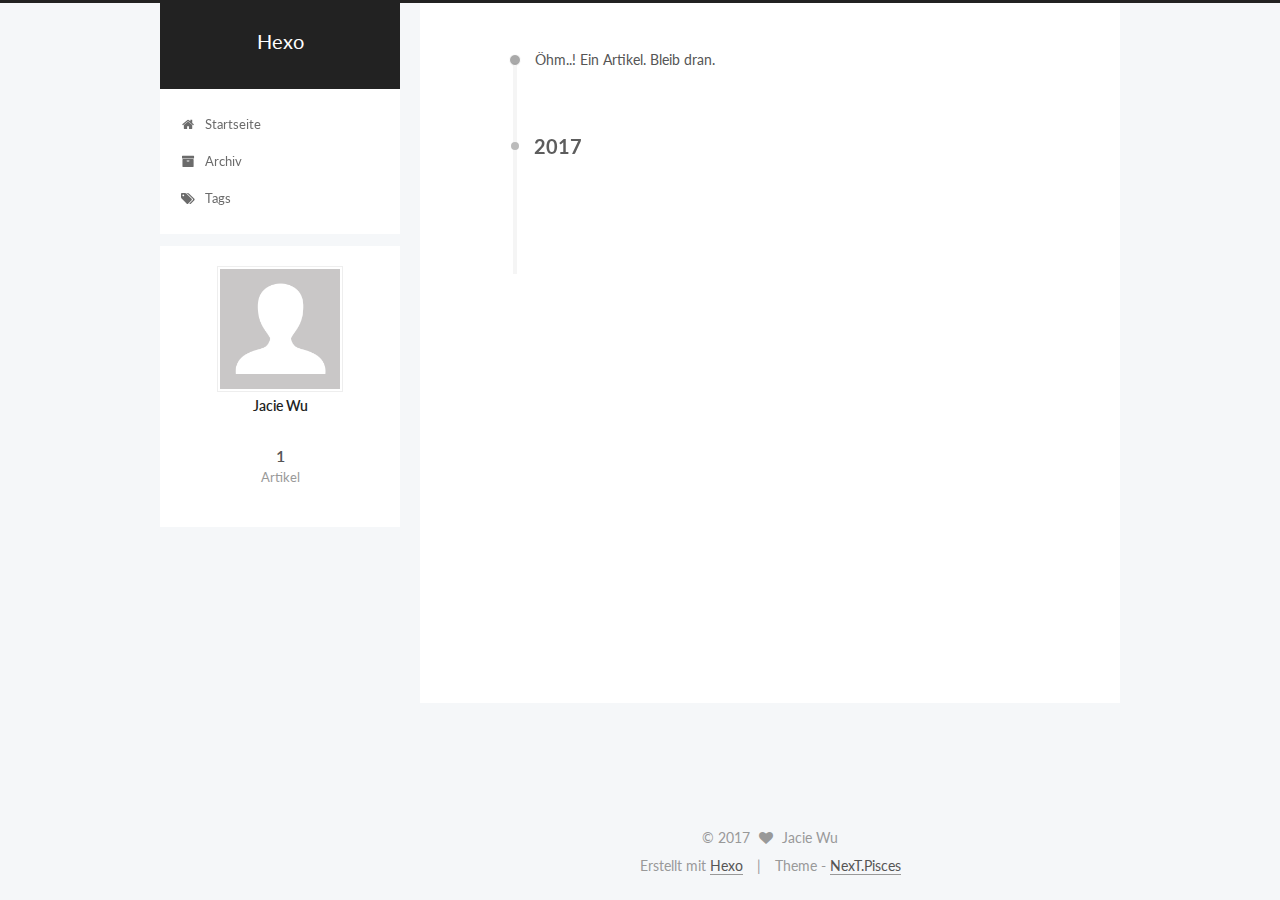
==== commit 4ec96378: "Site updated: 2017-04-17 00:13:52" ====
--- a/archives/index.html
+++ b/archives/index.html
@@ -5,7 +5,7 @@
   
 
 
-<html class="theme-next muse use-motion" lang="">
+<html class="theme-next pisces use-motion" lang="">
 <head>
   <meta charset="UTF-8"/>
 <meta http-equiv="X-UA-Compatible" content="IE=edge" />
@@ -100,7 +100,7 @@
   var NexT = window.NexT || {};
   var CONFIG = {
     root: '/',
-    scheme: 'Muse',
+    scheme: 'Pisces',
     sidebar: {"position":"left","display":"post","offset":12,"offset_float":0,"b2t":false,"scrollpercent":false},
     fancybox: true,
     motion: true,
@@ -126,7 +126,7 @@
 
 
 
-  <title> Archive | Hexo </title>
+  <title> Archiv | Hexo </title>
 </head>
 
 <body itemscope itemtype="http://schema.org/WebPage" lang="">
@@ -192,7 +192,7 @@
             
               <i class="menu-item-icon fa fa-fw fa-home"></i> <br />
             
-            Home
+            Startseite
           </a>
         </li>
       
@@ -202,7 +202,7 @@
             
               <i class="menu-item-icon fa fa-fw fa-archive"></i> <br />
             
-            Archives
+            Archiv
           </a>
         </li>
       
@@ -244,7 +244,7 @@
       
         
       
-      Um..! 1 post. Keep on posting.
+      Öhm..! Ein Artikel. Bleib dran.
     </span>
 
     
@@ -338,7 +338,7 @@
             <div class="site-state-item site-state-posts">
               <a href="/archives">
                 <span class="site-state-item-count">1</span>
-                <span class="site-state-item-name">posts</span>
+                <span class="site-state-item-name">Artikel</span>
               </a>
             </div>
           
@@ -392,13 +392,13 @@
 
 
 <div class="powered-by">
-  Powered by <a class="theme-link" href="https://hexo.io">Hexo</a>
+  Erstellt mit  <a class="theme-link" href="https://hexo.io">Hexo</a>
 </div>
 
 <div class="theme-info">
   Theme -
   <a class="theme-link" href="https://github.com/iissnan/hexo-theme-next">
-    NexT.Muse
+    NexT.Pisces
   </a>
 </div>
 
@@ -474,6 +474,13 @@
   
   
 
+
+  <script type="text/javascript" src="/js/src/affix.js?v=5.1.0"></script>
+
+  <script type="text/javascript" src="/js/src/schemes/pisces.js?v=5.1.0"></script>
+
+
+
   
   
     <script type="text/javascript" id="motion.page.archive">
--- a/css/main.css
+++ b/css/main.css
@@ -189,7 +189,7 @@
   font-size: 14px;
   line-height: 2;
   color: #555;
-  background: #fff;
+  background: #f5f7f9;
 }
 @media (max-width: 767px) {
   body {
@@ -639,8 +639,8 @@
 @media (min-width: 992px) {
   .full-image.full-image.full-image {
     max-width: none;
-    width: 110%;
-    margin: 25px -5%;
+    width: 118%;
+    margin: 0 -9%;
   }
 }
 .blockquote-center,
@@ -817,7 +817,7 @@
   font-size: 14px;
   color: #fff;
   background: #222;
-  border: 2px solid #222;
+  border: 2px solid #555;
   text-decoration: none;
   border-radius: 0;
   transition-property: background-color;
@@ -828,8 +828,8 @@
 .btn:hover,
 .post-button .btn:hover {
   border-color: #222;
-  color: #222;
-  background: #fff;
+  color: #fff;
+  background: #222;
 }
 .btn-bar {
   display: block;
@@ -934,7 +934,7 @@
   width: 24px;
   background: #222;
   font-size: 12px;
-  opacity: 1;
+  opacity: 0.6;
   color: #fff;
   cursor: pointer;
   text-align: center;
@@ -955,7 +955,7 @@
   }
 }
 .back-to-top.back-to-top-on {
-  bottom: 19px;
+  bottom: 30px;
 }
 .header {
   background: #fff;
@@ -1004,7 +1004,7 @@
 .site-subtitle {
   margin-top: 10px;
   font-size: 13px;
-  color: #999;
+  color: #ddd;
 }
 .use-motion .brand {
   opacity: 0;
@@ -1077,7 +1077,8 @@
   transition-timing-function: ease-in-out;
   transition-delay: 0s;
 }
-.menu .menu-item a:hover {
+.menu .menu-item a:hover,
+.menu-item-active a {
   border-bottom-color: #222;
 }
 .menu .menu-item .fa {
@@ -1429,10 +1430,10 @@
   margin-top: 50px;
 }
 .post-button .btn {
-  color: #fff;
+  color: #555;
   font-size: 14px;
-  background: #222;
-  border-radius: 0;
+  background: #fff;
+  border-radius: 2px;
   line-height: 2;
   margin: 0 4px 8px 4px;
 }
@@ -1607,20 +1608,20 @@
   display: block;
   margin: 0 auto;
   padding: 2px;
-  max-width: 96px;
+  max-width: 120px;
   height: auto;
-  border: 2px solid #333;
+  border: 1px solid #eee;
 }
 .site-author-name {
-  margin: 5px 0 0;
+  margin: 0;
   text-align: center;
-  color: #f5f5f5;
-  font-weight: normal;
+  color: #222;
+  font-weight: 600;
 }
 .site-description {
-  margin-top: 5px;
+  margin-top: 0;
   text-align: center;
-  font-size: 14px;
+  font-size: 13px;
   color: #999;
 }
 .site-state {
@@ -1632,7 +1633,7 @@
 .site-state-item {
   display: inline-block;
   padding: 0 15px;
-  border-left: 1px solid #333;
+  border-left: 1px solid #eee;
 }
 .site-state-item:first-child {
   border-left: none;
@@ -1645,11 +1646,11 @@
   text-align: center;
   color: inherit;
   font-weight: 600;
-  font-size: 18px;
+  font-size: 16px;
 }
 .site-state-item-name {
   font-size: 13px;
-  color: inherit;
+  color: #999;
 }
 .feed-link {
   margin-top: 20px;
@@ -1691,7 +1692,7 @@
   width: 4px;
   height: 4px;
   border-radius: 50%;
-  background: #f2a424;
+  background: #8505ff;
 }
 .links-of-blogroll {
   font-size: 13px;
@@ -1721,7 +1722,7 @@
   color: #555;
 }
 .sidebar-nav li:hover {
-  color: #f5f5f5;
+  color: #fc6423;
 }
 .page-post-detail .sidebar-nav-toc {
   padding: 0 5px;
@@ -1730,11 +1731,11 @@
   margin-left: 10px;
 }
 .sidebar-nav .sidebar-nav-active {
-  color: #87daff;
-  border-bottom-color: #87daff;
+  color: #fc6423;
+  border-bottom-color: #fc6423;
 }
 .sidebar-nav .sidebar-nav-active:hover {
-  color: #87daff;
+  color: #fc6423;
 }
 .sidebar-panel {
   display: none;
@@ -1767,12 +1768,12 @@
   transition-timing-function: ease-in-out;
   transition-delay: 0s;
   transition-property: all;
-  color: #999;
-  border-bottom-color: #555;
+  color: #666;
+  border-bottom-color: #ccc;
 }
 .post-toc ol a:hover {
-  color: #ccc;
-  border-bottom-color: #ccc;
+  color: #000;
+  border-bottom-color: #000;
 }
 .post-toc .nav-item {
   overflow: hidden;
@@ -1793,14 +1794,14 @@
   display: block;
 }
 .post-toc .nav .active > a {
-  color: #87daff;
-  border-bottom-color: #87daff;
+  color: #fc6423;
+  border-bottom-color: #fc6423;
 }
 .post-toc .nav .active-current > a {
-  color: #87daff;
+  color: #fc6423;
 }
 .post-toc .nav .active-current > a:hover {
-  color: #87daff;
+  color: #fc6423;
 }
 .footer {
   font-size: 14px;
@@ -2220,6 +2221,16 @@
   transform: translate(-50%, -50%);
   color: #ccc;
 }
+@media (min-width: 768px) and (max-width: 991px) {
+  .busuanzi-count {
+    width: auto;
+  }
+}
+@media (max-width: 767px) {
+  .busuanzi-count {
+    width: auto;
+  }
+}
 .site-uv,
 .site-pv,
 .page-pv {
@@ -2458,83 +2469,397 @@
   }
 }
 .page-post-detail .sidebar-toggle-line {
-  background: #87daff;
+  background: #fc6423;
 }
 .page-post-detail .comments {
   overflow: hidden;
 }
-@media (max-width: 767px) {
-  .header-inner,
-  .container .main-inner,
+.header {
+  position: relative;
+  margin: 0 auto;
+  width: 960px;
+}
+@media (min-width: 768px) and (max-width: 991px) {
+  .header {
+    width: auto;
+  }
+}
+@media (max-width: 767px) {
+  .header {
+    width: auto;
+  }
+}
+.header-inner {
+  position: absolute;
+  top: 0;
+  overflow: hidden;
+  padding: 0;
+  width: 240px;
+  background: #fff;
+  box-shadow: initial;
+  border-radius: initial;
+}
+@media (min-width: 1600px) {
+  .container .header-inner {
+    width: 240px;
+  }
+}
+@media (min-width: 768px) and (max-width: 991px) {
+  .header-inner {
+    position: relative;
+    width: auto;
+    border-radius: initial;
+  }
+}
+@media (max-width: 767px) {
+  .header-inner {
+    position: relative;
+    width: auto;
+    border-radius: initial;
+  }
+}
+.main:before,
+.main:after {
+  content: " ";
+  display: table;
+}
+.main:after {
+  clear: both;
+}
+@media (min-width: 768px) and (max-width: 991px) {
+  .main {
+    padding-bottom: 100px;
+  }
+}
+@media (max-width: 767px) {
+  .main {
+    padding-bottom: 100px;
+  }
+}
+.container .main-inner {
+  width: 960px;
+}
+@media (min-width: 768px) and (max-width: 991px) {
+  .container .main-inner {
+    width: auto;
+  }
+}
+@media (max-width: 767px) {
+  .container .main-inner {
+    width: auto;
+  }
+}
+.content-wrap {
+  float: right;
+  box-sizing: border-box;
+  padding: 40px;
+  width: 700px;
+  background: #fff;
+  min-height: 700px;
+  box-shadow: initial;
+  border-radius: initial;
+}
+@media (min-width: 768px) and (max-width: 991px) {
+  .content-wrap {
+    width: 100%;
+    padding: 20px;
+    border-radius: initial;
+  }
+}
+@media (max-width: 767px) {
+  .content-wrap {
+    width: 100%;
+    padding: 20px;
+    min-height: auto;
+    border-radius: initial;
+  }
+}
+.sidebar {
+  position: static;
+  float: left;
+  margin-top: 300px;
+  width: 240px;
+  background: #f5f7f9;
+  box-shadow: none;
+}
+@media (min-width: 768px) and (max-width: 991px) {
+  .sidebar {
+    display: none;
+  }
+}
+@media (max-width: 767px) {
+  .sidebar {
+    display: none;
+  }
+}
+.sidebar-toggle {
+  display: none;
+}
+.footer-inner {
+  width: 960px;
+  padding-left: 260px;
+}
+@media (min-width: 768px) and (max-width: 991px) {
   .footer-inner {
     width: auto;
-  }
-}
-embed {
-  display: block;
-  margin: 0px auto 25px auto;
-}
-.custom-logo .site-meta-headline {
-  text-align: center;
-}
-.custom-logo .brand {
+    padding-left: 0 !important;
+    padding-right: 0 !important;
+  }
+}
+@media (max-width: 767px) {
+  .footer-inner {
+    width: auto;
+    padding-left: 0 !important;
+    padding-right: 0 !important;
+  }
+}
+.sidebar-position-right .header-inner {
+  right: 0;
+}
+.sidebar-position-right .content-wrap {
+  float: left;
+}
+.sidebar-position-right .sidebar {
+  float: right;
+}
+.sidebar-position-right .footer-inner {
+  padding-left: 0;
+  padding-right: 260px;
+}
+.site-brand-wrapper {
+  position: relative;
+}
+.site-meta {
+  padding: 20px 0;
+  color: #fff;
+  background: #222;
+}
+@media (min-width: 768px) and (max-width: 991px) {
+  .site-meta {
+    box-shadow: 0 0 16px rgba(0,0,0,0.5);
+  }
+}
+@media (max-width: 767px) {
+  .site-meta {
+    box-shadow: 0 0 16px rgba(0,0,0,0.5);
+  }
+}
+.brand {
+  padding: 0;
   background: none;
 }
-.custom-logo .site-title {
-  margin: 10px auto 0;
-  font-size: 24px;
-  color: #222;
-}
-.custom-logo .site-title a {
-  border: none;
-}
-.custom-logo-image {
-  margin: 0 auto;
-  padding: 5px;
-  max-width: 150px;
-  background: #fff;
-}
-@media (max-width: 767px) {
-  .site-nav {
-    position: absolute;
-    left: 0;
-    top: 52px;
-    margin: 0;
-    width: 100%;
-    padding: 0;
-    background: #fff;
-    border-bottom: 1px solid #ddd;
-    z-index: 1;
-  }
-}
-@media (max-width: 767px) {
-  .menu {
-    text-align: left;
-  }
-}
-@media (max-width: 767px) {
-  .menu .menu-item {
-    display: block;
-    margin: 0 10px;
-    vertical-align: top;
-  }
-}
-@media (max-width: 767px) {
-  .menu .menu-item br {
-    display: none;
-  }
-}
-@media (max-width: 767px) {
-  .menu .menu-item a {
-    padding: 5px 10px;
-  }
-}
-.menu .menu-item .fa {
-  margin-right: 0;
+.brand:hover {
+  color: #fff;
+}
+.site-subtitle {
+  margin: 10px 10px 0;
+  font-weight: initial;
 }
 .site-search form {
   display: none;
 }
+.site-nav {
+  border-top: none;
+}
+@media (min-width: 768px) and (max-width: 991px) {
+  .site-nav {
+    display: none !important;
+  }
+}
+@media (min-width: 768px) and (max-width: 991px) {
+  .site-nav-on {
+    display: block !important;
+  }
+}
+.menu .menu-item {
+  display: block;
+  margin: 0;
+}
+.menu .menu-item a {
+  position: relative;
+  box-sizing: border-box;
+  padding: 5px 20px;
+  text-align: left;
+  line-height: inherit;
+  transition-property: background-color;
+  transition-duration: 0.2s;
+  transition-timing-function: ease-in-out;
+  transition-delay: 0s;
+}
+.menu .menu-item a:hover,
+.menu-item-active a {
+  background: #f9f9f9;
+  border-bottom-color: #fff;
+}
+.menu .menu-item br {
+  display: none;
+}
+.menu-item-active a:after {
+  content: " ";
+  position: absolute;
+  top: 50%;
+  margin-top: -3px;
+  right: 15px;
+  width: 6px;
+  height: 6px;
+  border-radius: 50%;
+  background-color: #bbb;
+}
+.btn-bar {
+  background-color: #fff;
+}
+.site-nav-toggle {
+  left: 20px;
+  top: 50%;
+  -webkit-transform: translateY(-50%);
+  -webkit-transform: translateY(-50%);
+  -moz-transform: translateY(-50%);
+  -ms-transform: translateY(-50%);
+  -o-transform: translateY(-50%);
+  transform: translateY(-50%);
+}
+@media (min-width: 768px) and (max-width: 991px) {
+  .site-nav-toggle {
+    display: block;
+  }
+}
+.use-motion .sidebar .motion-element {
+  opacity: 1;
+}
+.sidebar {
+  display: none;
+  right: auto;
+  bottom: auto;
+  -webkit-transform: none;
+}
+.sidebar-inner {
+  box-sizing: border-box;
+  width: 240px;
+  color: #555;
+  background: #fff;
+  box-shadow: initial;
+  border-radius: initial;
+}
+.sidebar-inner.affix {
+  position: fixed;
+  top: 0px;
+}
+.site-overview {
+  margin: 0 2px;
+  text-align: left;
+}
+.site-author:before,
+.site-author:after {
+  content: " ";
+  display: table;
+}
+.site-author:after {
+  clear: both;
+}
+.sidebar a {
+  color: #555;
+}
+.sidebar a:hover {
+  color: #222;
+}
+.links-of-author-item a:before {
+  display: none;
+}
+.links-of-author-item a {
+  border-bottom: none;
+  text-decoration: underline;
+}
+.feed-link {
+  border-top: 1px dotted #ccc;
+  border-bottom: 1px dotted #ccc;
+  text-align: center;
+}
+.feed-link a {
+  display: block;
+  color: #fc6423;
+  border: none;
+}
+.feed-link a:hover {
+  background: none;
+  color: #e34603;
+}
+.feed-link a:hover i {
+  color: #e34603;
+}
+.links-of-author:before,
+.links-of-author:after {
+  content: " ";
+  display: table;
+}
+.links-of-author:after {
+  clear: both;
+}
+.links-of-author-item {
+  float: left;
+  margin: 5px 0 0;
+  width: 50%;
+}
+.links-of-author-item a {
+  box-sizing: border-box;
+  display: inline-block;
+  margin-right: 0;
+  margin-bottom: 0;
+  padding: 0 5px;
+  overflow: hidden;
+  white-space: nowrap;
+  text-overflow: ellipsis;
+}
+.links-of-author-item a {
+  display: block;
+  text-decoration: none;
+}
+.links-of-author-item a:hover {
+  border-radius: 4px;
+  background: #eee;
+}
+.links-of-author-item .fa {
+  margin-right: 2px;
+  font-size: 16px;
+}
+.links-of-author-item .fa-globe {
+  font-size: 15px;
+}
+.links-of-blogroll {
+  margin-top: 20px;
+  padding: 3px 0 0;
+  border-top: 1px dotted #ccc;
+}
+.links-of-blogroll-title {
+  margin-top: 0;
+}
+.links-of-blogroll-item {
+  padding: 0;
+}
+.links-of-blogroll-inline:before,
+.links-of-blogroll-inline:after {
+  content: " ";
+  display: table;
+}
+.links-of-blogroll-inline:after {
+  clear: both;
+}
 .links-of-blogroll-inline .links-of-blogroll-item {
-  display: inline-block;
-}
+  float: left;
+  margin: 5px 0 0;
+  width: 50%;
+}
+.links-of-blogroll-inline .links-of-blogroll-item a {
+  box-sizing: border-box;
+  display: inline-block;
+  margin-right: 0;
+  margin-bottom: 0;
+  padding: 0 5px;
+  overflow: hidden;
+  white-space: nowrap;
+  text-overflow: ellipsis;
+}
+@media (max-width: 767px) {
+  .post-body {
+    text-align: justify;
+  }
+}
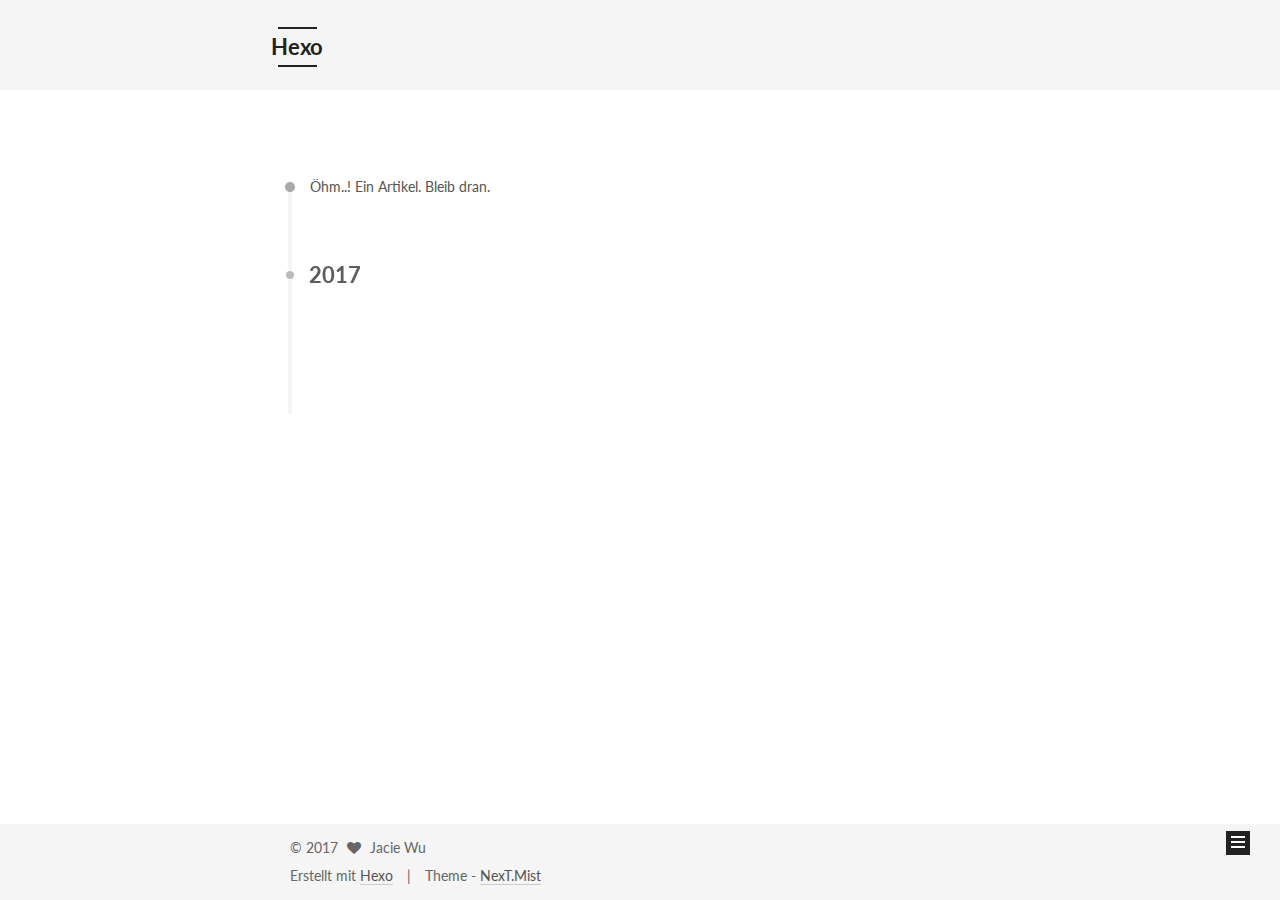
==== commit cf34fb66: "Site updated: 2017-04-17 00:20:54" ====
--- a/archives/index.html
+++ b/archives/index.html
@@ -5,7 +5,7 @@
   
 
 
-<html class="theme-next pisces use-motion" lang="">
+<html class="theme-next mist use-motion" lang="">
 <head>
   <meta charset="UTF-8"/>
 <meta http-equiv="X-UA-Compatible" content="IE=edge" />
@@ -100,7 +100,7 @@
   var NexT = window.NexT || {};
   var CONFIG = {
     root: '/',
-    scheme: 'Pisces',
+    scheme: 'Mist',
     sidebar: {"position":"left","display":"post","offset":12,"offset_float":0,"b2t":false,"scrollpercent":false},
     fancybox: true,
     motion: true,
@@ -398,7 +398,7 @@
 <div class="theme-info">
   Theme -
   <a class="theme-link" href="https://github.com/iissnan/hexo-theme-next">
-    NexT.Pisces
+    NexT.Mist
   </a>
 </div>
 
@@ -474,13 +474,6 @@
   
   
 
-
-  <script type="text/javascript" src="/js/src/affix.js?v=5.1.0"></script>
-
-  <script type="text/javascript" src="/js/src/schemes/pisces.js?v=5.1.0"></script>
-
-
-
   
   
     <script type="text/javascript" id="motion.page.archive">
--- a/css/main.css
+++ b/css/main.css
@@ -189,7 +189,7 @@
   font-size: 14px;
   line-height: 2;
   color: #555;
-  background: #f5f7f9;
+  background: #fff;
 }
 @media (max-width: 767px) {
   body {
@@ -226,51 +226,51 @@
   margin: 20px 0 15px;
 }
 h1 {
+  font-size: 24px;
+}
+@media (max-width: 767px) {
+  h1 {
+    font-size: 20px;
+  }
+}
+h2 {
   font-size: 22px;
 }
 @media (max-width: 767px) {
-  h1 {
+  h2 {
     font-size: 18px;
   }
 }
-h2 {
+h3 {
   font-size: 20px;
 }
 @media (max-width: 767px) {
-  h2 {
+  h3 {
     font-size: 16px;
   }
 }
-h3 {
+h4 {
   font-size: 18px;
 }
 @media (max-width: 767px) {
-  h3 {
+  h4 {
     font-size: 14px;
   }
 }
-h4 {
+h5 {
   font-size: 16px;
 }
 @media (max-width: 767px) {
-  h4 {
+  h5 {
     font-size: 12px;
   }
 }
-h5 {
+h6 {
   font-size: 14px;
 }
 @media (max-width: 767px) {
-  h5 {
+  h6 {
     font-size: 10px;
-  }
-}
-h6 {
-  font-size: 12px;
-}
-@media (max-width: 767px) {
-  h6 {
-    font-size: 8px;
   }
 }
 p {
@@ -639,8 +639,8 @@
 @media (min-width: 992px) {
   .full-image.full-image.full-image {
     max-width: none;
-    width: 118%;
-    margin: 0 -9%;
+    width: 110%;
+    margin: 25px -5%;
   }
 }
 .blockquote-center,
@@ -817,7 +817,7 @@
   font-size: 14px;
   color: #fff;
   background: #222;
-  border: 2px solid #555;
+  border: 2px solid #222;
   text-decoration: none;
   border-radius: 0;
   transition-property: background-color;
@@ -828,8 +828,8 @@
 .btn:hover,
 .post-button .btn:hover {
   border-color: #222;
-  color: #fff;
-  background: #222;
+  color: #222;
+  background: #fff;
 }
 .btn-bar {
   display: block;
@@ -934,7 +934,7 @@
   width: 24px;
   background: #222;
   font-size: 12px;
-  opacity: 0.6;
+  opacity: 1;
   color: #fff;
   cursor: pointer;
   text-align: center;
@@ -955,7 +955,7 @@
   }
 }
 .back-to-top.back-to-top-on {
-  bottom: 30px;
+  bottom: 19px;
 }
 .header {
   background: #fff;
@@ -969,7 +969,7 @@
 }
 .site-meta {
   margin: 0;
-  text-align: center;
+  text-align: left;
 }
 @media (max-width: 767px) {
   .site-meta {
@@ -980,12 +980,12 @@
   position: relative;
   display: inline-block;
   padding: 0 40px;
-  color: #fff;
+  color: #222;
   background: #222;
   border-bottom: none;
 }
 .brand:hover {
-  color: #fff;
+  color: #222;
 }
 .logo {
   display: inline-block;
@@ -1004,7 +1004,7 @@
 .site-subtitle {
   margin-top: 10px;
   font-size: 13px;
-  color: #ddd;
+  color: #999;
 }
 .use-motion .brand {
   opacity: 0;
@@ -1077,8 +1077,7 @@
   transition-timing-function: ease-in-out;
   transition-delay: 0s;
 }
-.menu .menu-item a:hover,
-.menu-item-active a {
+.menu .menu-item a:hover {
   border-bottom-color: #222;
 }
 .menu .menu-item .fa {
@@ -1206,7 +1205,7 @@
 .posts-collapse {
   position: relative;
   z-index: 1010;
-  margin-left: 55px;
+  margin-left: 0;
 }
 .posts-collapse::after {
   content: " ";
@@ -1432,8 +1431,8 @@
 .post-button .btn {
   color: #555;
   font-size: 14px;
-  background: #fff;
-  border-radius: 2px;
+  background: transparent;
+  border-radius: 0;
   line-height: 2;
   margin: 0 4px 8px 4px;
 }
@@ -1608,20 +1607,20 @@
   display: block;
   margin: 0 auto;
   padding: 2px;
-  max-width: 120px;
+  max-width: 96px;
   height: auto;
-  border: 1px solid #eee;
+  border: 2px solid #333;
 }
 .site-author-name {
-  margin: 0;
+  margin: 5px 0 0;
   text-align: center;
-  color: #222;
-  font-weight: 600;
+  color: #f5f5f5;
+  font-weight: normal;
 }
 .site-description {
-  margin-top: 0;
+  margin-top: 5px;
   text-align: center;
-  font-size: 13px;
+  font-size: 14px;
   color: #999;
 }
 .site-state {
@@ -1633,7 +1632,7 @@
 .site-state-item {
   display: inline-block;
   padding: 0 15px;
-  border-left: 1px solid #eee;
+  border-left: 1px solid #333;
 }
 .site-state-item:first-child {
   border-left: none;
@@ -1646,11 +1645,11 @@
   text-align: center;
   color: inherit;
   font-weight: 600;
-  font-size: 16px;
+  font-size: 18px;
 }
 .site-state-item-name {
   font-size: 13px;
-  color: #999;
+  color: inherit;
 }
 .feed-link {
   margin-top: 20px;
@@ -1692,7 +1691,7 @@
   width: 4px;
   height: 4px;
   border-radius: 50%;
-  background: #8505ff;
+  background: #beab93;
 }
 .links-of-blogroll {
   font-size: 13px;
@@ -1722,7 +1721,7 @@
   color: #555;
 }
 .sidebar-nav li:hover {
-  color: #fc6423;
+  color: #f5f5f5;
 }
 .page-post-detail .sidebar-nav-toc {
   padding: 0 5px;
@@ -1731,11 +1730,11 @@
   margin-left: 10px;
 }
 .sidebar-nav .sidebar-nav-active {
-  color: #fc6423;
-  border-bottom-color: #fc6423;
+  color: #87daff;
+  border-bottom-color: #87daff;
 }
 .sidebar-nav .sidebar-nav-active:hover {
-  color: #fc6423;
+  color: #87daff;
 }
 .sidebar-panel {
   display: none;
@@ -1768,12 +1767,12 @@
   transition-timing-function: ease-in-out;
   transition-delay: 0s;
   transition-property: all;
-  color: #666;
+  color: #999;
+  border-bottom-color: #555;
+}
+.post-toc ol a:hover {
+  color: #ccc;
   border-bottom-color: #ccc;
-}
-.post-toc ol a:hover {
-  color: #000;
-  border-bottom-color: #000;
 }
 .post-toc .nav-item {
   overflow: hidden;
@@ -1794,14 +1793,14 @@
   display: block;
 }
 .post-toc .nav .active > a {
-  color: #fc6423;
-  border-bottom-color: #fc6423;
+  color: #87daff;
+  border-bottom-color: #87daff;
 }
 .post-toc .nav .active-current > a {
-  color: #fc6423;
+  color: #87daff;
 }
 .post-toc .nav .active-current > a:hover {
-  color: #fc6423;
+  color: #87daff;
 }
 .footer {
   font-size: 14px;
@@ -2221,16 +2220,6 @@
   transform: translate(-50%, -50%);
   color: #ccc;
 }
-@media (min-width: 768px) and (max-width: 991px) {
-  .busuanzi-count {
-    width: auto;
-  }
-}
-@media (max-width: 767px) {
-  .busuanzi-count {
-    width: auto;
-  }
-}
 .site-uv,
 .site-pv,
 .page-pv {
@@ -2469,397 +2458,324 @@
   }
 }
 .page-post-detail .sidebar-toggle-line {
-  background: #fc6423;
+  background: #87daff;
 }
 .page-post-detail .comments {
   overflow: hidden;
 }
+h1,
+h2,
+h3,
+h4,
+h5,
+h6 {
+  margin: 20px 0 10px;
+}
+p {
+  margin: 0 0 25px 0;
+}
+a {
+  border-bottom-color: #ccc;
+}
+hr {
+  margin: 20px 0;
+  height: 2px;
+}
+.main-inner {
+  margin-top: 80px;
+}
 .header {
-  position: relative;
-  margin: 0 auto;
-  width: 960px;
-}
-@media (min-width: 768px) and (max-width: 991px) {
-  .header {
-    width: auto;
-  }
-}
-@media (max-width: 767px) {
-  .header {
-    width: auto;
-  }
+  background: #f5f5f5;
 }
 .header-inner {
-  position: absolute;
-  top: 0;
-  overflow: hidden;
-  padding: 0;
-  width: 240px;
-  background: #fff;
-  box-shadow: initial;
-  border-radius: initial;
-}
-@media (min-width: 1600px) {
-  .container .header-inner {
-    width: 240px;
-  }
-}
-@media (min-width: 768px) and (max-width: 991px) {
-  .header-inner {
-    position: relative;
-    width: auto;
-    border-radius: initial;
-  }
-}
-@media (max-width: 767px) {
-  .header-inner {
-    position: relative;
-    width: auto;
-    border-radius: initial;
-  }
-}
-.main:before,
-.main:after {
+  padding: 25px 0 20px;
+}
+.header-inner:before,
+.header-inner:after {
   content: " ";
   display: table;
 }
-.main:after {
+.header-inner:after {
   clear: both;
 }
-@media (min-width: 768px) and (max-width: 991px) {
-  .main {
-    padding-bottom: 100px;
-  }
-}
-@media (max-width: 767px) {
-  .main {
-    padding-bottom: 100px;
-  }
-}
-.container .main-inner {
-  width: 960px;
-}
-@media (min-width: 768px) and (max-width: 991px) {
+@media (max-width: 767px) {
+  .header-inner {
+    width: auto;
+    margin-bottom: 50px;
+    padding: 10px;
+  }
+}
+.site-meta {
+  float: left;
+  margin-left: -20px;
+  line-height: normal;
+}
+@media (max-width: 767px) {
+  .site-meta {
+    margin-left: 10px;
+  }
+}
+.site-meta .brand {
+  padding: 2px 1px;
+  background: none;
+}
+@media (max-width: 767px) {
+  .site-meta .brand {
+    display: block;
+  }
+}
+.site-meta .logo {
+  display: none;
+}
+.site-meta .site-title {
+  font-size: 22px;
+  font-weight: bolder;
+}
+@media (max-width: 767px) {
+  .site-meta .site-title {
+    line-height: 34px;
+  }
+}
+.logo-line-before,
+.logo-line-after {
+  display: block;
+  overflow: hidden;
+  margin: 0 auto;
+  width: 75%;
+}
+@media (max-width: 767px) {
+  .logo-line-before,
+  .logo-line-after {
+    display: none;
+  }
+}
+.logo-line-before i,
+.logo-line-after i {
+  position: relative;
+  display: block;
+  height: 2px;
+  background: #222;
+}
+@media (max-width: 767px) {
+  .logo-line-before i,
+  .logo-line-after i {
+    height: 3px;
+  }
+}
+.use-motion .logo-line-before i {
+  left: -100%;
+}
+.use-motion .logo-line-after i {
+  right: -100%;
+}
+.site-subtitle {
+  display: none;
+}
+.site-nav-toggle {
+  position: static;
+  float: right;
+}
+.menu {
+  float: right;
+  margin: 8px 0 0 0;
+}
+@media (max-width: 767px) {
+  .menu {
+    margin: 20px 0 0 0;
+    padding: 0;
+  }
+}
+.menu br {
+  display: none;
+}
+.menu .menu-item {
+  margin: 0;
+}
+@media (max-width: 767px) {
+  .menu .menu-item {
+    display: block;
+  }
+}
+.menu .menu-item a {
+  padding: 0 10px;
+  background: none;
+  border: none;
+  border-radius: 2px;
+  transition-property: background;
+}
+@media (max-width: 767px) {
+  .menu .menu-item a {
+    text-align: left;
+  }
+}
+.menu .menu-item a:hover {
+  background: #e1e1e1;
+}
+.menu a::before {
+  display: none;
+}
+@media (max-width: 767px) {
+  .menu a::before {
+    display: block;
+  }
+}
+@media (max-width: 767px) {
+  .menu {
+    float: none;
+  }
+}
+.site-search form {
+  display: none;
+}
+.posts-expand {
+  padding-top: 0;
+}
+.posts-expand .post-title,
+.posts-expand .post-meta {
+  text-align: left;
+}
+@media (max-width: 767px) {
+  .posts-expand .post-title,
+  .posts-expand .post-meta {
+    text-align: center;
+  }
+}
+.posts-expand .post-eof {
+  display: none;
+}
+.posts-expand .post {
+  margin-top: 120px;
+}
+.posts-expand .post:first-child {
+  margin-top: 0;
+}
+.posts-expand .post-meta {
+  margin-top: 5px;
+  margin-bottom: 20px;
+}
+.posts-expand .post-title {
+  position: relative;
+  font-size: 26px;
+  font-weight: 400;
+}
+@media (max-width: 767px) {
+  .posts-expand .post-title {
+    font-size: 20px;
+  }
+}
+@media (min-width: 1600px) {
+  .posts-expand .post-title {
+    font-size: 26px;
+  }
+}
+.posts-expand .post-title:hover:before {
+  background: #222;
+}
+.posts-expand .post-body img {
+  margin: 0;
+}
+.posts-expand .post-tags {
+  text-align: left;
+}
+.posts-expand .post-tags a {
+  padding: 1px 5px;
+  background: #f5f5f5;
+  border-bottom: none;
+}
+.posts-expand .post-tags a:hover {
+  background: #ccc;
+}
+.posts-expand .post-nav {
+  margin-top: 40px;
+}
+.post-button {
+  margin-top: 20px;
+  text-align: left;
+}
+.post-button a {
+  margin: 0 8px 8px 0 !important;
+  padding: 0;
+  font-size: 14px;
+  color: #666;
+  background: none;
+  border: none;
+  border-bottom: 2px solid #666;
+  transition-property: border;
+}
+@media (max-width: 767px) {
+  .post-button a {
+    font-size: 12px;
+  }
+}
+@media (min-width: 1600px) {
+  .post-button a {
+    font-size: 16px;
+  }
+}
+.post-button a:hover {
+  border-bottom-color: #222;
+}
+.links-of-blogroll-inline .links-of-blogroll-item {
+  display: inline-block;
+}
+.btn {
+  padding: 0 10px;
+  border-width: 2px;
+  border-radius: 0;
+}
+.headband {
+  display: none;
+}
+.site-search {
+  position: relative;
+  float: right;
+  margin-top: 5px;
+  padding-top: 3px;
+}
+@media (max-width: 767px) {
+  .site-search {
+    float: none;
+    padding: 0 10px;
+  }
+}
+@media (max-width: 767px) {
   .container .main-inner {
     width: auto;
   }
 }
-@media (max-width: 767px) {
-  .container .main-inner {
-    width: auto;
-  }
-}
-.content-wrap {
-  float: right;
-  box-sizing: border-box;
-  padding: 40px;
-  width: 700px;
-  background: #fff;
-  min-height: 700px;
-  box-shadow: initial;
-  border-radius: initial;
-}
-@media (min-width: 768px) and (max-width: 991px) {
-  .content-wrap {
-    width: 100%;
-    padding: 20px;
-    border-radius: initial;
-  }
-}
-@media (max-width: 767px) {
-  .content-wrap {
-    width: 100%;
-    padding: 20px;
-    min-height: auto;
-    border-radius: initial;
-  }
-}
-.sidebar {
-  position: static;
-  float: left;
-  margin-top: 300px;
-  width: 240px;
-  background: #f5f7f9;
-  box-shadow: none;
-}
-@media (min-width: 768px) and (max-width: 991px) {
-  .sidebar {
-    display: none;
-  }
-}
-@media (max-width: 767px) {
-  .sidebar {
-    display: none;
-  }
-}
-.sidebar-toggle {
+.page-post-detail .post-title,
+.page-post-detail .post-meta {
+  text-align: center;
+}
+.page-post-detail .post-title:before {
   display: none;
 }
+.page-post-detail .post-meta {
+  margin-bottom: 60px;
+}
+.pagination {
+  margin: 120px 0 0;
+  text-align: left;
+}
+@media (max-width: 767px) {
+  .pagination {
+    margin: 80px 10px 0;
+    text-align: center;
+  }
+}
+.footer {
+  margin-top: 80px;
+  padding: 10px 0;
+  background: #f5f5f5;
+  color: #666;
+}
 .footer-inner {
-  width: 960px;
-  padding-left: 260px;
-}
-@media (min-width: 768px) and (max-width: 991px) {
+  margin: 0 auto;
+  text-align: left;
+}
+@media (max-width: 767px) {
   .footer-inner {
     width: auto;
-    padding-left: 0 !important;
-    padding-right: 0 !important;
-  }
-}
-@media (max-width: 767px) {
-  .footer-inner {
-    width: auto;
-    padding-left: 0 !important;
-    padding-right: 0 !important;
-  }
-}
-.sidebar-position-right .header-inner {
-  right: 0;
-}
-.sidebar-position-right .content-wrap {
-  float: left;
-}
-.sidebar-position-right .sidebar {
-  float: right;
-}
-.sidebar-position-right .footer-inner {
-  padding-left: 0;
-  padding-right: 260px;
-}
-.site-brand-wrapper {
-  position: relative;
-}
-.site-meta {
-  padding: 20px 0;
-  color: #fff;
-  background: #222;
-}
-@media (min-width: 768px) and (max-width: 991px) {
-  .site-meta {
-    box-shadow: 0 0 16px rgba(0,0,0,0.5);
-  }
-}
-@media (max-width: 767px) {
-  .site-meta {
-    box-shadow: 0 0 16px rgba(0,0,0,0.5);
-  }
-}
-.brand {
-  padding: 0;
-  background: none;
-}
-.brand:hover {
-  color: #fff;
-}
-.site-subtitle {
-  margin: 10px 10px 0;
-  font-weight: initial;
-}
-.site-search form {
-  display: none;
-}
-.site-nav {
-  border-top: none;
-}
-@media (min-width: 768px) and (max-width: 991px) {
-  .site-nav {
-    display: none !important;
-  }
-}
-@media (min-width: 768px) and (max-width: 991px) {
-  .site-nav-on {
-    display: block !important;
-  }
-}
-.menu .menu-item {
-  display: block;
-  margin: 0;
-}
-.menu .menu-item a {
-  position: relative;
-  box-sizing: border-box;
-  padding: 5px 20px;
-  text-align: left;
-  line-height: inherit;
-  transition-property: background-color;
-  transition-duration: 0.2s;
-  transition-timing-function: ease-in-out;
-  transition-delay: 0s;
-}
-.menu .menu-item a:hover,
-.menu-item-active a {
-  background: #f9f9f9;
-  border-bottom-color: #fff;
-}
-.menu .menu-item br {
-  display: none;
-}
-.menu-item-active a:after {
-  content: " ";
-  position: absolute;
-  top: 50%;
-  margin-top: -3px;
-  right: 15px;
-  width: 6px;
-  height: 6px;
-  border-radius: 50%;
-  background-color: #bbb;
-}
-.btn-bar {
-  background-color: #fff;
-}
-.site-nav-toggle {
-  left: 20px;
-  top: 50%;
-  -webkit-transform: translateY(-50%);
-  -webkit-transform: translateY(-50%);
-  -moz-transform: translateY(-50%);
-  -ms-transform: translateY(-50%);
-  -o-transform: translateY(-50%);
-  transform: translateY(-50%);
-}
-@media (min-width: 768px) and (max-width: 991px) {
-  .site-nav-toggle {
-    display: block;
-  }
-}
-.use-motion .sidebar .motion-element {
-  opacity: 1;
-}
-.sidebar {
-  display: none;
-  right: auto;
-  bottom: auto;
-  -webkit-transform: none;
-}
-.sidebar-inner {
-  box-sizing: border-box;
-  width: 240px;
-  color: #555;
-  background: #fff;
-  box-shadow: initial;
-  border-radius: initial;
-}
-.sidebar-inner.affix {
-  position: fixed;
-  top: 0px;
-}
-.site-overview {
-  margin: 0 2px;
-  text-align: left;
-}
-.site-author:before,
-.site-author:after {
-  content: " ";
-  display: table;
-}
-.site-author:after {
-  clear: both;
-}
-.sidebar a {
-  color: #555;
-}
-.sidebar a:hover {
-  color: #222;
-}
-.links-of-author-item a:before {
-  display: none;
-}
-.links-of-author-item a {
-  border-bottom: none;
-  text-decoration: underline;
-}
-.feed-link {
-  border-top: 1px dotted #ccc;
-  border-bottom: 1px dotted #ccc;
-  text-align: center;
-}
-.feed-link a {
-  display: block;
-  color: #fc6423;
-  border: none;
-}
-.feed-link a:hover {
-  background: none;
-  color: #e34603;
-}
-.feed-link a:hover i {
-  color: #e34603;
-}
-.links-of-author:before,
-.links-of-author:after {
-  content: " ";
-  display: table;
-}
-.links-of-author:after {
-  clear: both;
-}
-.links-of-author-item {
-  float: left;
-  margin: 5px 0 0;
-  width: 50%;
-}
-.links-of-author-item a {
-  box-sizing: border-box;
-  display: inline-block;
-  margin-right: 0;
-  margin-bottom: 0;
-  padding: 0 5px;
-  overflow: hidden;
-  white-space: nowrap;
-  text-overflow: ellipsis;
-}
-.links-of-author-item a {
-  display: block;
-  text-decoration: none;
-}
-.links-of-author-item a:hover {
-  border-radius: 4px;
-  background: #eee;
-}
-.links-of-author-item .fa {
-  margin-right: 2px;
-  font-size: 16px;
-}
-.links-of-author-item .fa-globe {
-  font-size: 15px;
-}
-.links-of-blogroll {
-  margin-top: 20px;
-  padding: 3px 0 0;
-  border-top: 1px dotted #ccc;
-}
-.links-of-blogroll-title {
-  margin-top: 0;
-}
-.links-of-blogroll-item {
-  padding: 0;
-}
-.links-of-blogroll-inline:before,
-.links-of-blogroll-inline:after {
-  content: " ";
-  display: table;
-}
-.links-of-blogroll-inline:after {
-  clear: both;
-}
-.links-of-blogroll-inline .links-of-blogroll-item {
-  float: left;
-  margin: 5px 0 0;
-  width: 50%;
-}
-.links-of-blogroll-inline .links-of-blogroll-item a {
-  box-sizing: border-box;
-  display: inline-block;
-  margin-right: 0;
-  margin-bottom: 0;
-  padding: 0 5px;
-  overflow: hidden;
-  white-space: nowrap;
-  text-overflow: ellipsis;
-}
-@media (max-width: 767px) {
-  .post-body {
-    text-align: justify;
-  }
-}
+    text-align: center;
+  }
+}
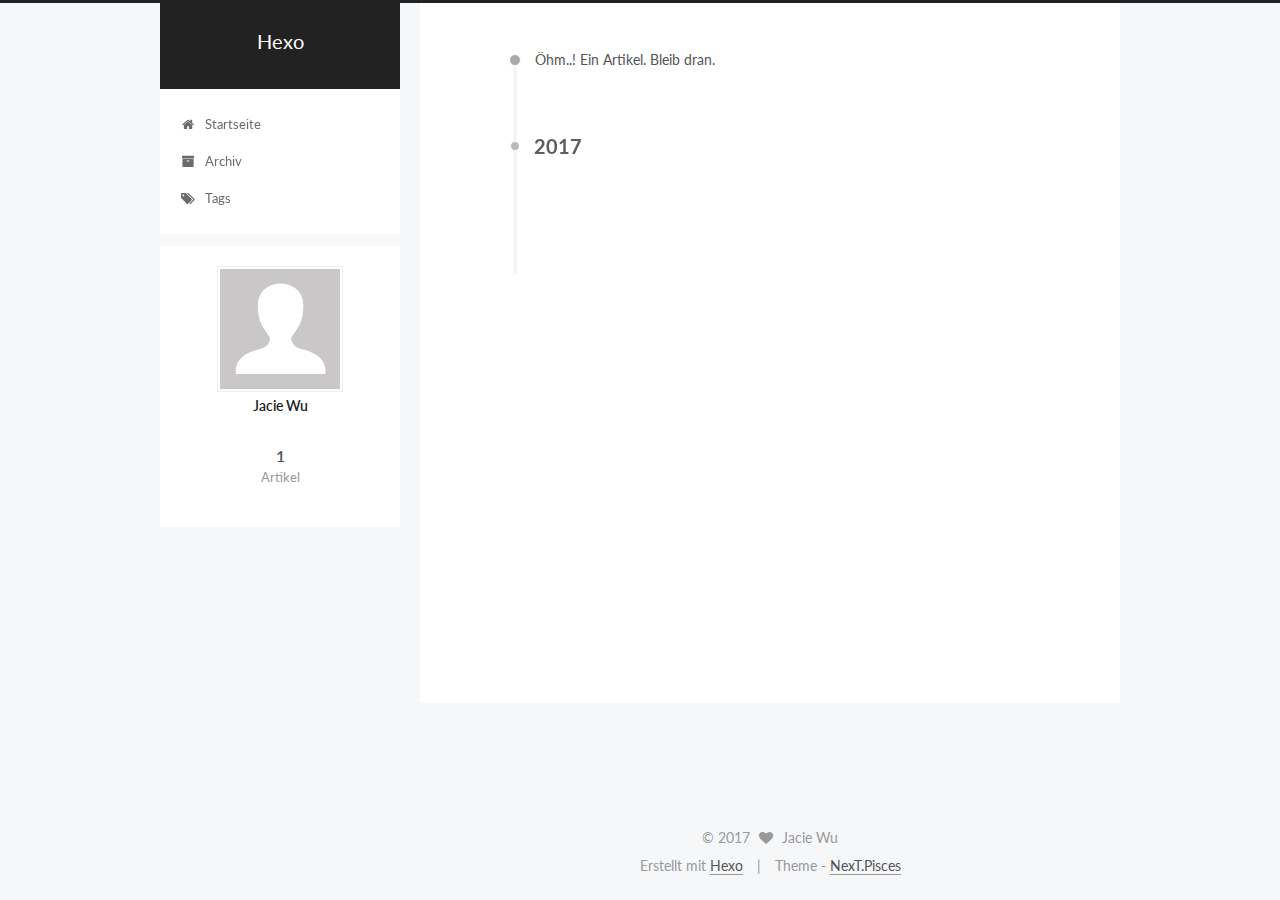
==== commit f78ebcb1: "Site updated: 2017-04-17 00:25:52" ====
--- a/archives/index.html
+++ b/archives/index.html
@@ -5,7 +5,7 @@
   
 
 
-<html class="theme-next mist use-motion" lang="">
+<html class="theme-next pisces use-motion" lang="">
 <head>
   <meta charset="UTF-8"/>
 <meta http-equiv="X-UA-Compatible" content="IE=edge" />
@@ -100,7 +100,7 @@
   var NexT = window.NexT || {};
   var CONFIG = {
     root: '/',
-    scheme: 'Mist',
+    scheme: 'Pisces',
     sidebar: {"position":"left","display":"post","offset":12,"offset_float":0,"b2t":false,"scrollpercent":false},
     fancybox: true,
     motion: true,
@@ -398,7 +398,7 @@
 <div class="theme-info">
   Theme -
   <a class="theme-link" href="https://github.com/iissnan/hexo-theme-next">
-    NexT.Mist
+    NexT.Pisces
   </a>
 </div>
 
@@ -474,6 +474,13 @@
   
   
 
+
+  <script type="text/javascript" src="/js/src/affix.js?v=5.1.0"></script>
+
+  <script type="text/javascript" src="/js/src/schemes/pisces.js?v=5.1.0"></script>
+
+
+
   
   
     <script type="text/javascript" id="motion.page.archive">
--- a/css/main.css
+++ b/css/main.css
@@ -189,7 +189,7 @@
   font-size: 14px;
   line-height: 2;
   color: #555;
-  background: #fff;
+  background: #f5f7f9;
 }
 @media (max-width: 767px) {
   body {
@@ -226,51 +226,51 @@
   margin: 20px 0 15px;
 }
 h1 {
-  font-size: 24px;
+  font-size: 22px;
 }
 @media (max-width: 767px) {
   h1 {
-    font-size: 20px;
+    font-size: 18px;
   }
 }
 h2 {
-  font-size: 22px;
+  font-size: 20px;
 }
 @media (max-width: 767px) {
   h2 {
-    font-size: 18px;
+    font-size: 16px;
   }
 }
 h3 {
-  font-size: 20px;
+  font-size: 18px;
 }
 @media (max-width: 767px) {
   h3 {
-    font-size: 16px;
+    font-size: 14px;
   }
 }
 h4 {
-  font-size: 18px;
+  font-size: 16px;
 }
 @media (max-width: 767px) {
   h4 {
-    font-size: 14px;
+    font-size: 12px;
   }
 }
 h5 {
-  font-size: 16px;
+  font-size: 14px;
 }
 @media (max-width: 767px) {
   h5 {
-    font-size: 12px;
+    font-size: 10px;
   }
 }
 h6 {
-  font-size: 14px;
+  font-size: 12px;
 }
 @media (max-width: 767px) {
   h6 {
-    font-size: 10px;
+    font-size: 8px;
   }
 }
 p {
@@ -639,8 +639,8 @@
 @media (min-width: 992px) {
   .full-image.full-image.full-image {
     max-width: none;
-    width: 110%;
-    margin: 25px -5%;
+    width: 118%;
+    margin: 0 -9%;
   }
 }
 .blockquote-center,
@@ -817,7 +817,7 @@
   font-size: 14px;
   color: #fff;
   background: #222;
-  border: 2px solid #222;
+  border: 2px solid #555;
   text-decoration: none;
   border-radius: 0;
   transition-property: background-color;
@@ -828,8 +828,8 @@
 .btn:hover,
 .post-button .btn:hover {
   border-color: #222;
-  color: #222;
-  background: #fff;
+  color: #fff;
+  background: #222;
 }
 .btn-bar {
   display: block;
@@ -934,7 +934,7 @@
   width: 24px;
   background: #222;
   font-size: 12px;
-  opacity: 1;
+  opacity: 0.6;
   color: #fff;
   cursor: pointer;
   text-align: center;
@@ -955,7 +955,7 @@
   }
 }
 .back-to-top.back-to-top-on {
-  bottom: 19px;
+  bottom: 30px;
 }
 .header {
   background: #fff;
@@ -969,7 +969,7 @@
 }
 .site-meta {
   margin: 0;
-  text-align: left;
+  text-align: center;
 }
 @media (max-width: 767px) {
   .site-meta {
@@ -980,12 +980,12 @@
   position: relative;
   display: inline-block;
   padding: 0 40px;
-  color: #222;
+  color: #fff;
   background: #222;
   border-bottom: none;
 }
 .brand:hover {
-  color: #222;
+  color: #fff;
 }
 .logo {
   display: inline-block;
@@ -1004,7 +1004,7 @@
 .site-subtitle {
   margin-top: 10px;
   font-size: 13px;
-  color: #999;
+  color: #ddd;
 }
 .use-motion .brand {
   opacity: 0;
@@ -1077,7 +1077,8 @@
   transition-timing-function: ease-in-out;
   transition-delay: 0s;
 }
-.menu .menu-item a:hover {
+.menu .menu-item a:hover,
+.menu-item-active a {
   border-bottom-color: #222;
 }
 .menu .menu-item .fa {
@@ -1205,7 +1206,7 @@
 .posts-collapse {
   position: relative;
   z-index: 1010;
-  margin-left: 0;
+  margin-left: 55px;
 }
 .posts-collapse::after {
   content: " ";
@@ -1431,8 +1432,8 @@
 .post-button .btn {
   color: #555;
   font-size: 14px;
-  background: transparent;
-  border-radius: 0;
+  background: #fff;
+  border-radius: 2px;
   line-height: 2;
   margin: 0 4px 8px 4px;
 }
@@ -1607,20 +1608,20 @@
   display: block;
   margin: 0 auto;
   padding: 2px;
-  max-width: 96px;
+  max-width: 120px;
   height: auto;
-  border: 2px solid #333;
+  border: 1px solid #eee;
 }
 .site-author-name {
-  margin: 5px 0 0;
+  margin: 0;
   text-align: center;
-  color: #f5f5f5;
-  font-weight: normal;
+  color: #222;
+  font-weight: 600;
 }
 .site-description {
-  margin-top: 5px;
+  margin-top: 0;
   text-align: center;
-  font-size: 14px;
+  font-size: 13px;
   color: #999;
 }
 .site-state {
@@ -1632,7 +1633,7 @@
 .site-state-item {
   display: inline-block;
   padding: 0 15px;
-  border-left: 1px solid #333;
+  border-left: 1px solid #eee;
 }
 .site-state-item:first-child {
   border-left: none;
@@ -1645,11 +1646,11 @@
   text-align: center;
   color: inherit;
   font-weight: 600;
-  font-size: 18px;
+  font-size: 16px;
 }
 .site-state-item-name {
   font-size: 13px;
-  color: inherit;
+  color: #999;
 }
 .feed-link {
   margin-top: 20px;
@@ -1691,7 +1692,7 @@
   width: 4px;
   height: 4px;
   border-radius: 50%;
-  background: #beab93;
+  background: #a1ffcf;
 }
 .links-of-blogroll {
   font-size: 13px;
@@ -1721,7 +1722,7 @@
   color: #555;
 }
 .sidebar-nav li:hover {
-  color: #f5f5f5;
+  color: #fc6423;
 }
 .page-post-detail .sidebar-nav-toc {
   padding: 0 5px;
@@ -1730,11 +1731,11 @@
   margin-left: 10px;
 }
 .sidebar-nav .sidebar-nav-active {
-  color: #87daff;
-  border-bottom-color: #87daff;
+  color: #fc6423;
+  border-bottom-color: #fc6423;
 }
 .sidebar-nav .sidebar-nav-active:hover {
-  color: #87daff;
+  color: #fc6423;
 }
 .sidebar-panel {
   display: none;
@@ -1767,12 +1768,12 @@
   transition-timing-function: ease-in-out;
   transition-delay: 0s;
   transition-property: all;
-  color: #999;
-  border-bottom-color: #555;
+  color: #666;
+  border-bottom-color: #ccc;
 }
 .post-toc ol a:hover {
-  color: #ccc;
-  border-bottom-color: #ccc;
+  color: #000;
+  border-bottom-color: #000;
 }
 .post-toc .nav-item {
   overflow: hidden;
@@ -1793,14 +1794,14 @@
   display: block;
 }
 .post-toc .nav .active > a {
-  color: #87daff;
-  border-bottom-color: #87daff;
+  color: #fc6423;
+  border-bottom-color: #fc6423;
 }
 .post-toc .nav .active-current > a {
-  color: #87daff;
+  color: #fc6423;
 }
 .post-toc .nav .active-current > a:hover {
-  color: #87daff;
+  color: #fc6423;
 }
 .footer {
   font-size: 14px;
@@ -2220,6 +2221,16 @@
   transform: translate(-50%, -50%);
   color: #ccc;
 }
+@media (min-width: 768px) and (max-width: 991px) {
+  .busuanzi-count {
+    width: auto;
+  }
+}
+@media (max-width: 767px) {
+  .busuanzi-count {
+    width: auto;
+  }
+}
 .site-uv,
 .site-pv,
 .page-pv {
@@ -2458,324 +2469,397 @@
   }
 }
 .page-post-detail .sidebar-toggle-line {
-  background: #87daff;
+  background: #fc6423;
 }
 .page-post-detail .comments {
   overflow: hidden;
 }
-h1,
-h2,
-h3,
-h4,
-h5,
-h6 {
-  margin: 20px 0 10px;
-}
-p {
-  margin: 0 0 25px 0;
-}
-a {
-  border-bottom-color: #ccc;
-}
-hr {
-  margin: 20px 0;
-  height: 2px;
-}
-.main-inner {
-  margin-top: 80px;
-}
 .header {
-  background: #f5f5f5;
+  position: relative;
+  margin: 0 auto;
+  width: 960px;
+}
+@media (min-width: 768px) and (max-width: 991px) {
+  .header {
+    width: auto;
+  }
+}
+@media (max-width: 767px) {
+  .header {
+    width: auto;
+  }
 }
 .header-inner {
-  padding: 25px 0 20px;
-}
-.header-inner:before,
-.header-inner:after {
+  position: absolute;
+  top: 0;
+  overflow: hidden;
+  padding: 0;
+  width: 240px;
+  background: #fff;
+  box-shadow: initial;
+  border-radius: initial;
+}
+@media (min-width: 1600px) {
+  .container .header-inner {
+    width: 240px;
+  }
+}
+@media (min-width: 768px) and (max-width: 991px) {
+  .header-inner {
+    position: relative;
+    width: auto;
+    border-radius: initial;
+  }
+}
+@media (max-width: 767px) {
+  .header-inner {
+    position: relative;
+    width: auto;
+    border-radius: initial;
+  }
+}
+.main:before,
+.main:after {
   content: " ";
   display: table;
 }
-.header-inner:after {
+.main:after {
   clear: both;
 }
-@media (max-width: 767px) {
-  .header-inner {
+@media (min-width: 768px) and (max-width: 991px) {
+  .main {
+    padding-bottom: 100px;
+  }
+}
+@media (max-width: 767px) {
+  .main {
+    padding-bottom: 100px;
+  }
+}
+.container .main-inner {
+  width: 960px;
+}
+@media (min-width: 768px) and (max-width: 991px) {
+  .container .main-inner {
     width: auto;
-    margin-bottom: 50px;
-    padding: 10px;
-  }
+  }
+}
+@media (max-width: 767px) {
+  .container .main-inner {
+    width: auto;
+  }
+}
+.content-wrap {
+  float: right;
+  box-sizing: border-box;
+  padding: 40px;
+  width: 700px;
+  background: #fff;
+  min-height: 700px;
+  box-shadow: initial;
+  border-radius: initial;
+}
+@media (min-width: 768px) and (max-width: 991px) {
+  .content-wrap {
+    width: 100%;
+    padding: 20px;
+    border-radius: initial;
+  }
+}
+@media (max-width: 767px) {
+  .content-wrap {
+    width: 100%;
+    padding: 20px;
+    min-height: auto;
+    border-radius: initial;
+  }
+}
+.sidebar {
+  position: static;
+  float: left;
+  margin-top: 300px;
+  width: 240px;
+  background: #f5f7f9;
+  box-shadow: none;
+}
+@media (min-width: 768px) and (max-width: 991px) {
+  .sidebar {
+    display: none;
+  }
+}
+@media (max-width: 767px) {
+  .sidebar {
+    display: none;
+  }
+}
+.sidebar-toggle {
+  display: none;
+}
+.footer-inner {
+  width: 960px;
+  padding-left: 260px;
+}
+@media (min-width: 768px) and (max-width: 991px) {
+  .footer-inner {
+    width: auto;
+    padding-left: 0 !important;
+    padding-right: 0 !important;
+  }
+}
+@media (max-width: 767px) {
+  .footer-inner {
+    width: auto;
+    padding-left: 0 !important;
+    padding-right: 0 !important;
+  }
+}
+.sidebar-position-right .header-inner {
+  right: 0;
+}
+.sidebar-position-right .content-wrap {
+  float: left;
+}
+.sidebar-position-right .sidebar {
+  float: right;
+}
+.sidebar-position-right .footer-inner {
+  padding-left: 0;
+  padding-right: 260px;
+}
+.site-brand-wrapper {
+  position: relative;
 }
 .site-meta {
-  float: left;
-  margin-left: -20px;
-  line-height: normal;
-}
-@media (max-width: 767px) {
+  padding: 20px 0;
+  color: #fff;
+  background: #222;
+}
+@media (min-width: 768px) and (max-width: 991px) {
   .site-meta {
-    margin-left: 10px;
-  }
-}
-.site-meta .brand {
-  padding: 2px 1px;
+    box-shadow: 0 0 16px rgba(0,0,0,0.5);
+  }
+}
+@media (max-width: 767px) {
+  .site-meta {
+    box-shadow: 0 0 16px rgba(0,0,0,0.5);
+  }
+}
+.brand {
+  padding: 0;
   background: none;
 }
-@media (max-width: 767px) {
-  .site-meta .brand {
-    display: block;
-  }
-}
-.site-meta .logo {
-  display: none;
-}
-.site-meta .site-title {
-  font-size: 22px;
-  font-weight: bolder;
-}
-@media (max-width: 767px) {
-  .site-meta .site-title {
-    line-height: 34px;
-  }
-}
-.logo-line-before,
-.logo-line-after {
-  display: block;
-  overflow: hidden;
-  margin: 0 auto;
-  width: 75%;
-}
-@media (max-width: 767px) {
-  .logo-line-before,
-  .logo-line-after {
-    display: none;
-  }
-}
-.logo-line-before i,
-.logo-line-after i {
-  position: relative;
-  display: block;
-  height: 2px;
-  background: #222;
-}
-@media (max-width: 767px) {
-  .logo-line-before i,
-  .logo-line-after i {
-    height: 3px;
-  }
-}
-.use-motion .logo-line-before i {
-  left: -100%;
-}
-.use-motion .logo-line-after i {
-  right: -100%;
+.brand:hover {
+  color: #fff;
 }
 .site-subtitle {
-  display: none;
-}
-.site-nav-toggle {
-  position: static;
-  float: right;
-}
-.menu {
-  float: right;
-  margin: 8px 0 0 0;
-}
-@media (max-width: 767px) {
-  .menu {
-    margin: 20px 0 0 0;
-    padding: 0;
-  }
-}
-.menu br {
-  display: none;
-}
-.menu .menu-item {
-  margin: 0;
-}
-@media (max-width: 767px) {
-  .menu .menu-item {
-    display: block;
-  }
-}
-.menu .menu-item a {
-  padding: 0 10px;
-  background: none;
-  border: none;
-  border-radius: 2px;
-  transition-property: background;
-}
-@media (max-width: 767px) {
-  .menu .menu-item a {
-    text-align: left;
-  }
-}
-.menu .menu-item a:hover {
-  background: #e1e1e1;
-}
-.menu a::before {
-  display: none;
-}
-@media (max-width: 767px) {
-  .menu a::before {
-    display: block;
-  }
-}
-@media (max-width: 767px) {
-  .menu {
-    float: none;
-  }
+  margin: 10px 10px 0;
+  font-weight: initial;
 }
 .site-search form {
   display: none;
 }
-.posts-expand {
-  padding-top: 0;
-}
-.posts-expand .post-title,
-.posts-expand .post-meta {
+.site-nav {
+  border-top: none;
+}
+@media (min-width: 768px) and (max-width: 991px) {
+  .site-nav {
+    display: none !important;
+  }
+}
+@media (min-width: 768px) and (max-width: 991px) {
+  .site-nav-on {
+    display: block !important;
+  }
+}
+.menu .menu-item {
+  display: block;
+  margin: 0;
+}
+.menu .menu-item a {
+  position: relative;
+  box-sizing: border-box;
+  padding: 5px 20px;
   text-align: left;
-}
-@media (max-width: 767px) {
-  .posts-expand .post-title,
-  .posts-expand .post-meta {
-    text-align: center;
-  }
-}
-.posts-expand .post-eof {
+  line-height: inherit;
+  transition-property: background-color;
+  transition-duration: 0.2s;
+  transition-timing-function: ease-in-out;
+  transition-delay: 0s;
+}
+.menu .menu-item a:hover,
+.menu-item-active a {
+  background: #f9f9f9;
+  border-bottom-color: #fff;
+}
+.menu .menu-item br {
   display: none;
 }
-.posts-expand .post {
-  margin-top: 120px;
-}
-.posts-expand .post:first-child {
+.menu-item-active a:after {
+  content: " ";
+  position: absolute;
+  top: 50%;
+  margin-top: -3px;
+  right: 15px;
+  width: 6px;
+  height: 6px;
+  border-radius: 50%;
+  background-color: #bbb;
+}
+.btn-bar {
+  background-color: #fff;
+}
+.site-nav-toggle {
+  left: 20px;
+  top: 50%;
+  -webkit-transform: translateY(-50%);
+  -webkit-transform: translateY(-50%);
+  -moz-transform: translateY(-50%);
+  -ms-transform: translateY(-50%);
+  -o-transform: translateY(-50%);
+  transform: translateY(-50%);
+}
+@media (min-width: 768px) and (max-width: 991px) {
+  .site-nav-toggle {
+    display: block;
+  }
+}
+.use-motion .sidebar .motion-element {
+  opacity: 1;
+}
+.sidebar {
+  display: none;
+  right: auto;
+  bottom: auto;
+  -webkit-transform: none;
+}
+.sidebar-inner {
+  box-sizing: border-box;
+  width: 240px;
+  color: #555;
+  background: #fff;
+  box-shadow: initial;
+  border-radius: initial;
+}
+.sidebar-inner.affix {
+  position: fixed;
+  top: 0px;
+}
+.site-overview {
+  margin: 0 2px;
+  text-align: left;
+}
+.site-author:before,
+.site-author:after {
+  content: " ";
+  display: table;
+}
+.site-author:after {
+  clear: both;
+}
+.sidebar a {
+  color: #555;
+}
+.sidebar a:hover {
+  color: #222;
+}
+.links-of-author-item a:before {
+  display: none;
+}
+.links-of-author-item a {
+  border-bottom: none;
+  text-decoration: underline;
+}
+.feed-link {
+  border-top: 1px dotted #ccc;
+  border-bottom: 1px dotted #ccc;
+  text-align: center;
+}
+.feed-link a {
+  display: block;
+  color: #fc6423;
+  border: none;
+}
+.feed-link a:hover {
+  background: none;
+  color: #e34603;
+}
+.feed-link a:hover i {
+  color: #e34603;
+}
+.links-of-author:before,
+.links-of-author:after {
+  content: " ";
+  display: table;
+}
+.links-of-author:after {
+  clear: both;
+}
+.links-of-author-item {
+  float: left;
+  margin: 5px 0 0;
+  width: 50%;
+}
+.links-of-author-item a {
+  box-sizing: border-box;
+  display: inline-block;
+  margin-right: 0;
+  margin-bottom: 0;
+  padding: 0 5px;
+  overflow: hidden;
+  white-space: nowrap;
+  text-overflow: ellipsis;
+}
+.links-of-author-item a {
+  display: block;
+  text-decoration: none;
+}
+.links-of-author-item a:hover {
+  border-radius: 4px;
+  background: #eee;
+}
+.links-of-author-item .fa {
+  margin-right: 2px;
+  font-size: 16px;
+}
+.links-of-author-item .fa-globe {
+  font-size: 15px;
+}
+.links-of-blogroll {
+  margin-top: 20px;
+  padding: 3px 0 0;
+  border-top: 1px dotted #ccc;
+}
+.links-of-blogroll-title {
   margin-top: 0;
 }
-.posts-expand .post-meta {
-  margin-top: 5px;
-  margin-bottom: 20px;
-}
-.posts-expand .post-title {
-  position: relative;
-  font-size: 26px;
-  font-weight: 400;
-}
-@media (max-width: 767px) {
-  .posts-expand .post-title {
-    font-size: 20px;
-  }
-}
-@media (min-width: 1600px) {
-  .posts-expand .post-title {
-    font-size: 26px;
-  }
-}
-.posts-expand .post-title:hover:before {
-  background: #222;
-}
-.posts-expand .post-body img {
-  margin: 0;
-}
-.posts-expand .post-tags {
-  text-align: left;
-}
-.posts-expand .post-tags a {
-  padding: 1px 5px;
-  background: #f5f5f5;
-  border-bottom: none;
-}
-.posts-expand .post-tags a:hover {
-  background: #ccc;
-}
-.posts-expand .post-nav {
-  margin-top: 40px;
-}
-.post-button {
-  margin-top: 20px;
-  text-align: left;
-}
-.post-button a {
-  margin: 0 8px 8px 0 !important;
+.links-of-blogroll-item {
   padding: 0;
-  font-size: 14px;
-  color: #666;
-  background: none;
-  border: none;
-  border-bottom: 2px solid #666;
-  transition-property: border;
-}
-@media (max-width: 767px) {
-  .post-button a {
-    font-size: 12px;
-  }
-}
-@media (min-width: 1600px) {
-  .post-button a {
-    font-size: 16px;
-  }
-}
-.post-button a:hover {
-  border-bottom-color: #222;
+}
+.links-of-blogroll-inline:before,
+.links-of-blogroll-inline:after {
+  content: " ";
+  display: table;
+}
+.links-of-blogroll-inline:after {
+  clear: both;
 }
 .links-of-blogroll-inline .links-of-blogroll-item {
-  display: inline-block;
-}
-.btn {
-  padding: 0 10px;
-  border-width: 2px;
-  border-radius: 0;
-}
-.headband {
-  display: none;
-}
-.site-search {
-  position: relative;
-  float: right;
-  margin-top: 5px;
-  padding-top: 3px;
-}
-@media (max-width: 767px) {
-  .site-search {
-    float: none;
-    padding: 0 10px;
-  }
-}
-@media (max-width: 767px) {
-  .container .main-inner {
-    width: auto;
-  }
-}
-.page-post-detail .post-title,
-.page-post-detail .post-meta {
-  text-align: center;
-}
-.page-post-detail .post-title:before {
-  display: none;
-}
-.page-post-detail .post-meta {
-  margin-bottom: 60px;
-}
-.pagination {
-  margin: 120px 0 0;
-  text-align: left;
-}
-@media (max-width: 767px) {
-  .pagination {
-    margin: 80px 10px 0;
-    text-align: center;
-  }
-}
-.footer {
-  margin-top: 80px;
-  padding: 10px 0;
-  background: #f5f5f5;
-  color: #666;
-}
-.footer-inner {
-  margin: 0 auto;
-  text-align: left;
-}
-@media (max-width: 767px) {
-  .footer-inner {
-    width: auto;
-    text-align: center;
-  }
-}
+  float: left;
+  margin: 5px 0 0;
+  width: 50%;
+}
+.links-of-blogroll-inline .links-of-blogroll-item a {
+  box-sizing: border-box;
+  display: inline-block;
+  margin-right: 0;
+  margin-bottom: 0;
+  padding: 0 5px;
+  overflow: hidden;
+  white-space: nowrap;
+  text-overflow: ellipsis;
+}
+@media (max-width: 767px) {
+  .post-body {
+    text-align: justify;
+  }
+}
